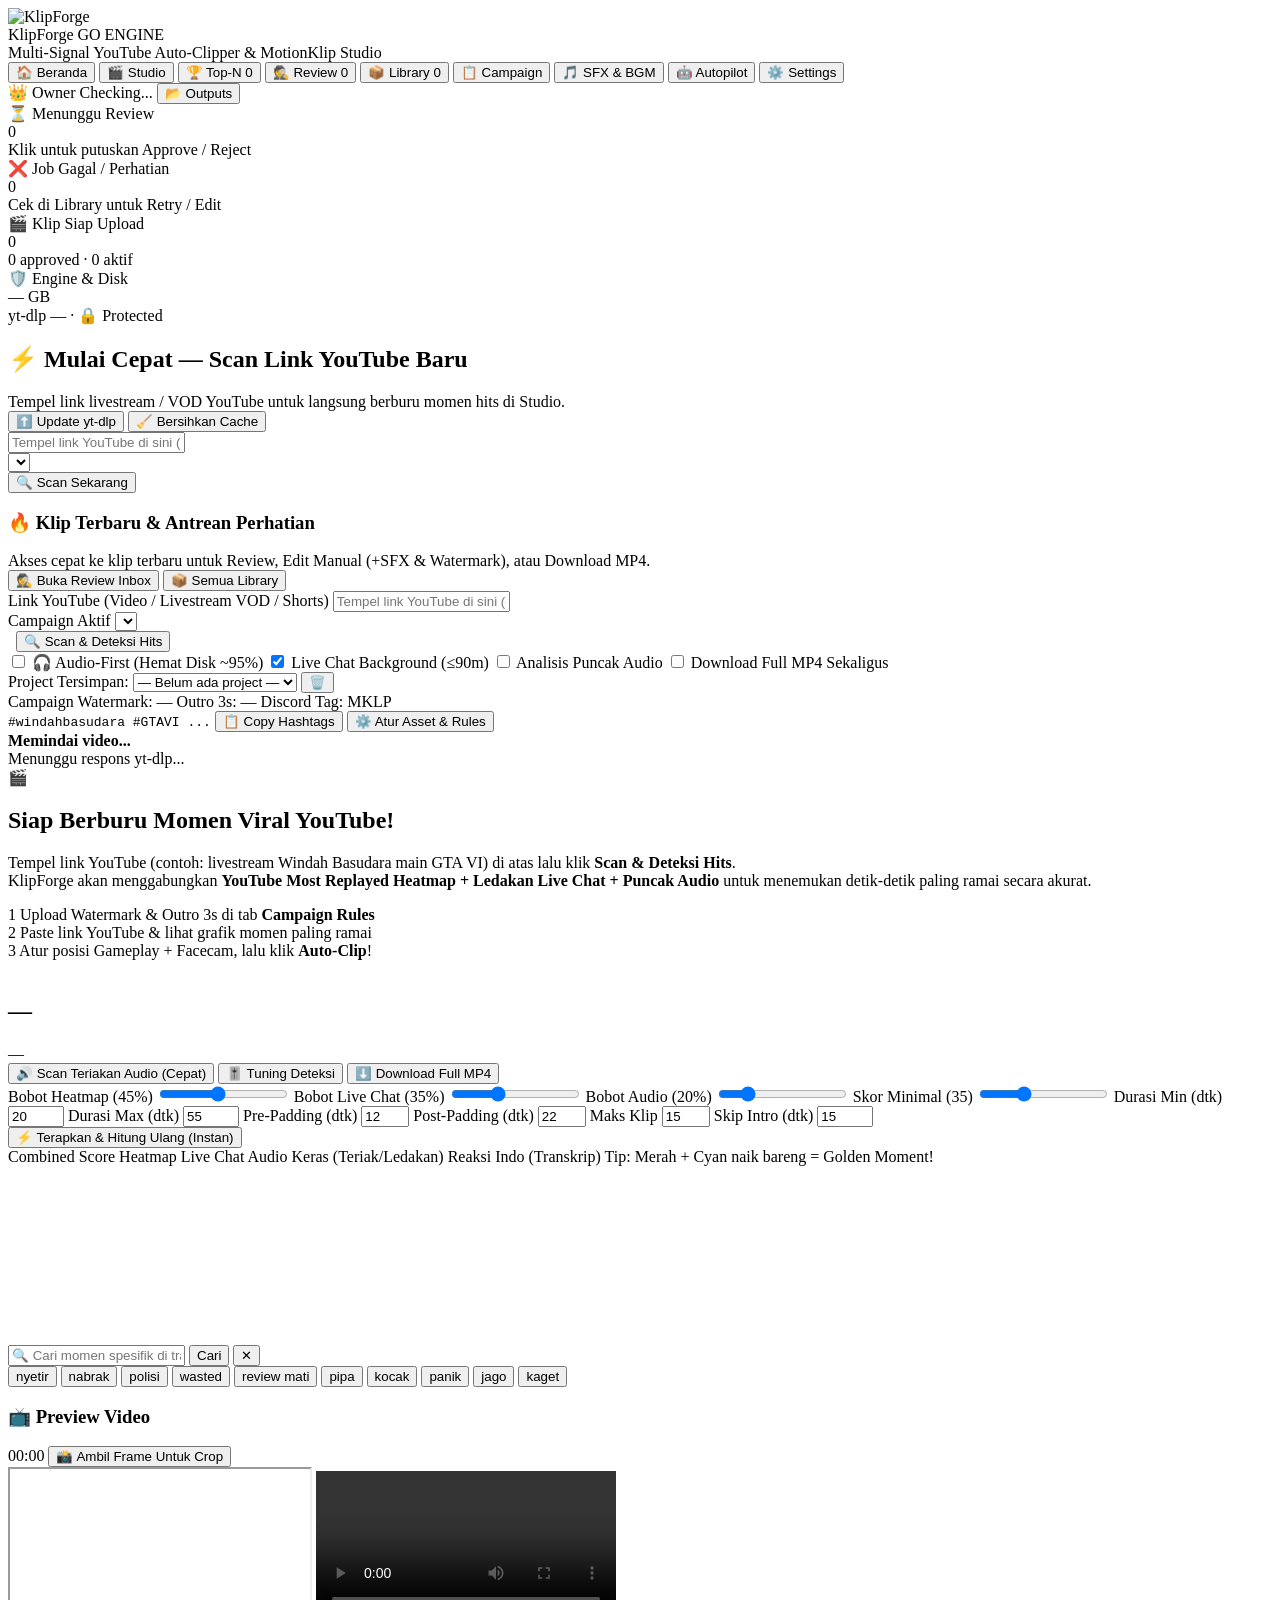
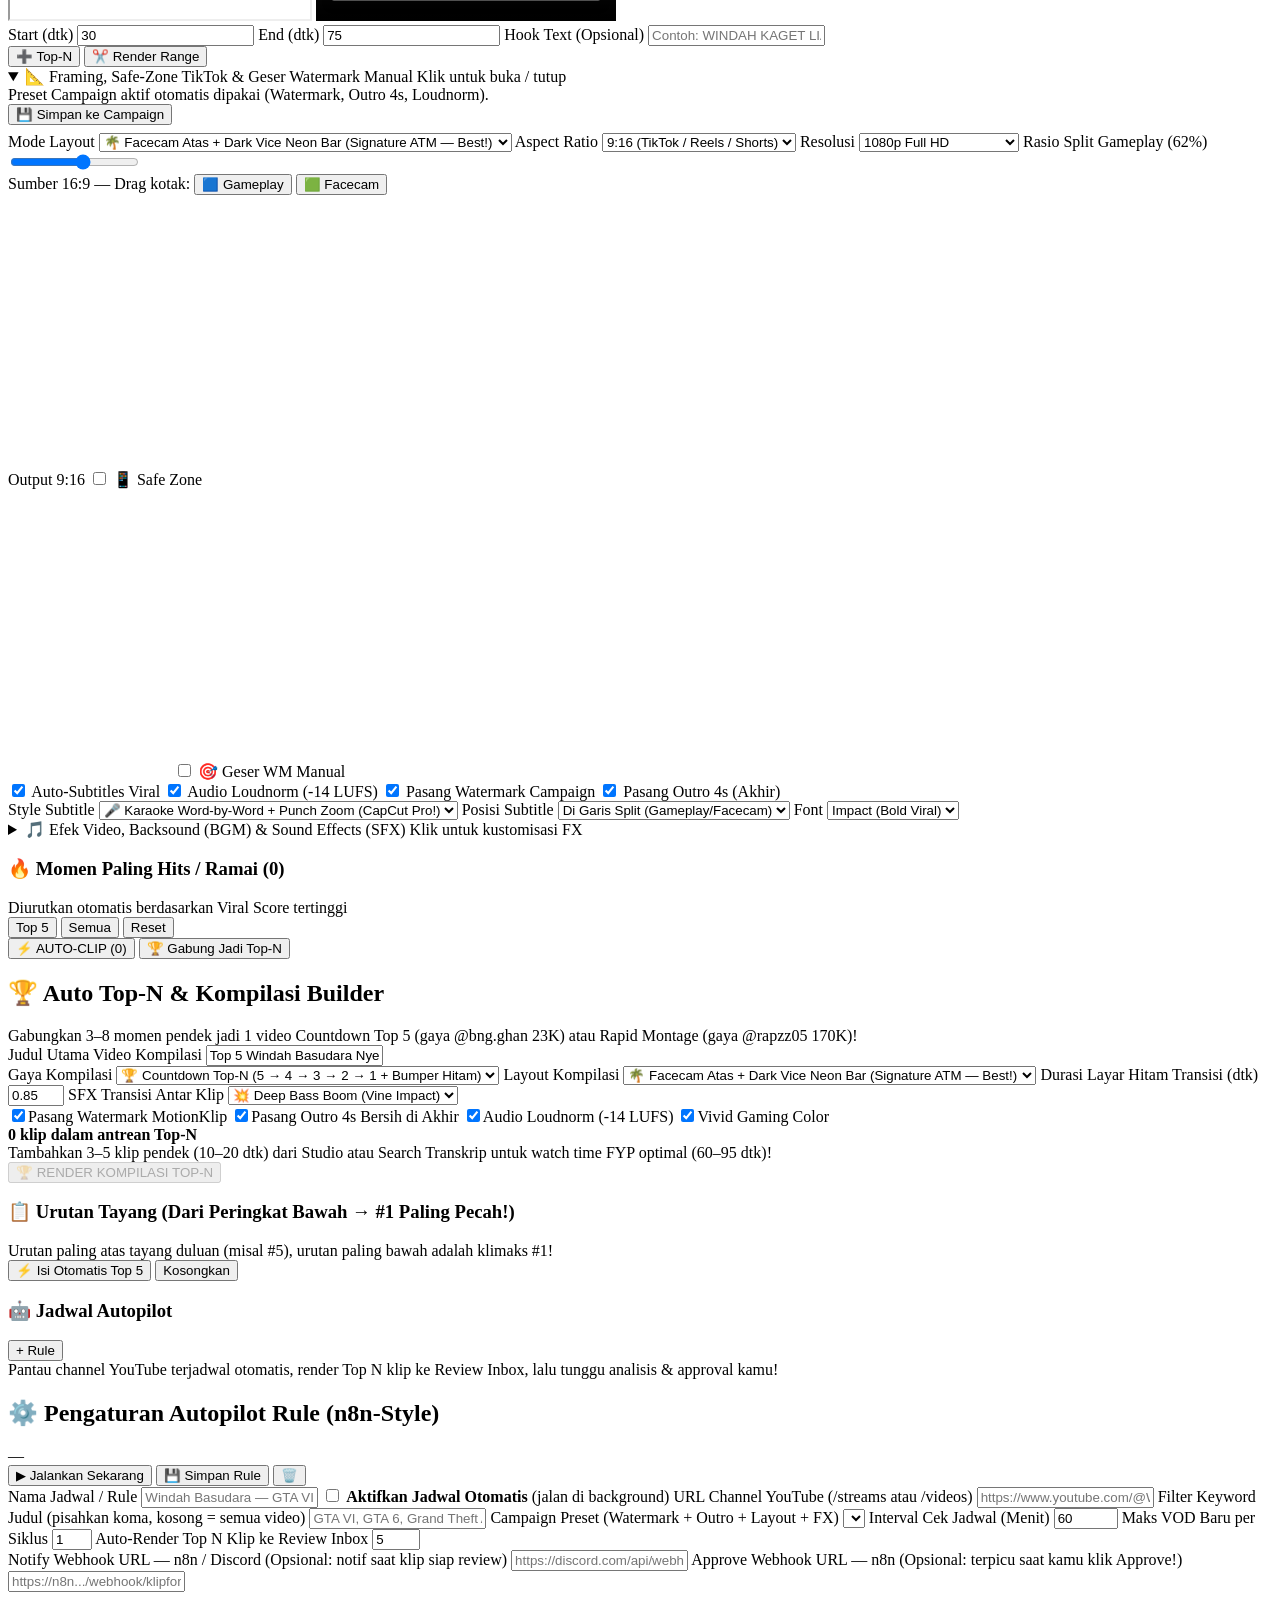
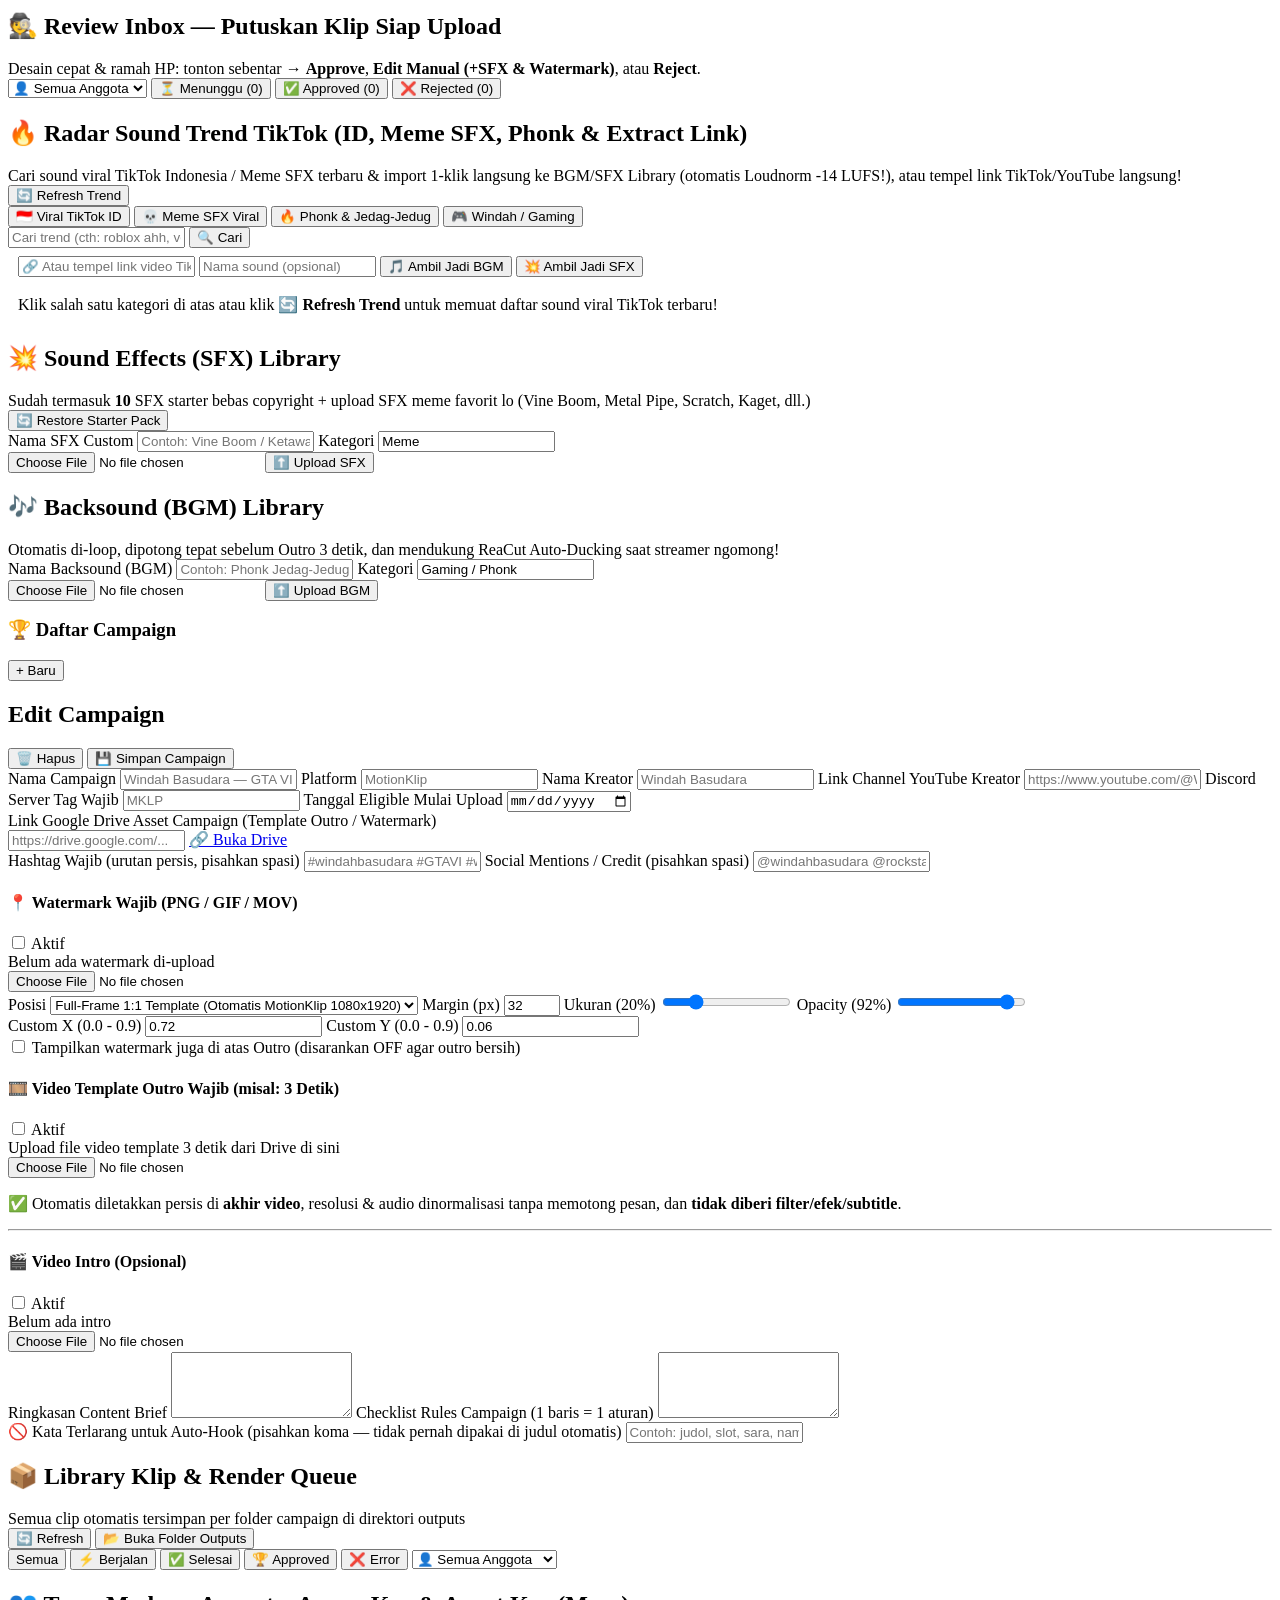
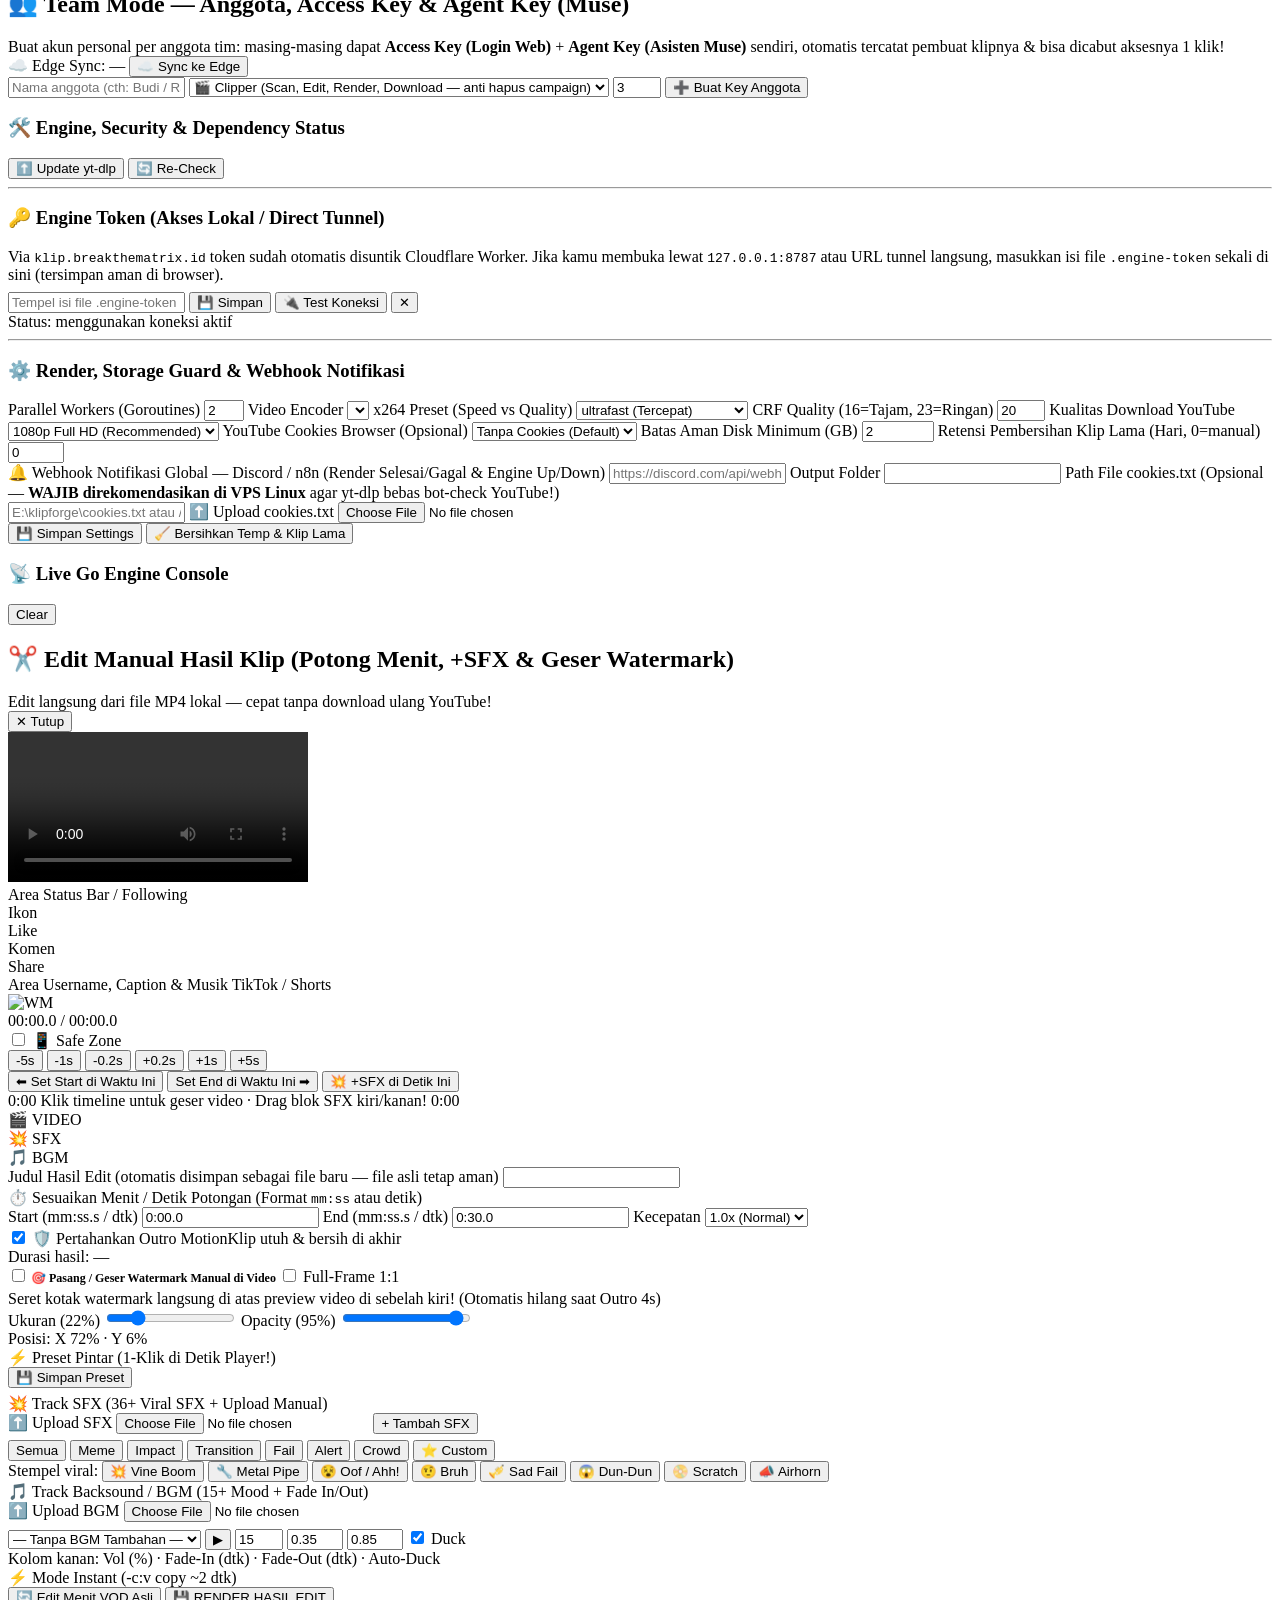
==== web/index.html @ d85d12fb "feat(ui): add KlipForge circular KF favicon & topbar brand emblem" ====
<!DOCTYPE html>
<html lang="id">
<head>
  <meta charset="UTF-8" />
  <meta name="viewport" content="width=device-width, initial-scale=1.0" />
  <title>KlipForge — Go Auto-Clipper & MotionKlip Studio</title>
  <link rel="icon" type="image/png" sizes="64x64" href="/favicon.png" />
  <link rel="icon" href="/favicon.ico" sizes="any" />
  <link rel="apple-touch-icon" sizes="180x180" href="/apple-touch-icon.png" />
  <link rel="stylesheet" href="/app.css" />
</head>
<body>
  <div class="app-shell">
    <!-- Top Header -->
    <header class="topbar">
      <div class="brand">
        <div class="brand-logo"><img src="/apple-touch-icon.png" alt="KlipForge" class="brand-logo-img" /></div>
        <div>
          <div class="brand-title">KlipForge <span class="badge badge-go">GO ENGINE</span></div>
          <div class="brand-sub">Multi-Signal YouTube Auto-Clipper &amp; MotionKlip Studio</div>
        </div>
      </div>

      <nav class="nav-tabs" id="navTabs">
        <button class="nav-btn active" data-tab="home">🏠 Beranda</button>
        <button class="nav-btn" data-tab="studio">🎬 Studio</button>
        <button class="nav-btn" data-tab="topn">🏆 Top-N <span class="pill-count pill-green" id="navTopNCount">0</span></button>
        <button class="nav-btn" data-tab="review">🕵️ Review <span class="pill-count pill-amber" id="navReviewCount">0</span></button>
        <button class="nav-btn" data-tab="queue">📦 Library <span class="pill-count" id="navJobCount">0</span></button>
        <button class="nav-btn" data-tab="campaigns">📋 Campaign</button>
        <button class="nav-btn" data-tab="audio">🎵 SFX &amp; BGM</button>
        <button class="nav-btn" data-tab="autopilot">🤖 Autopilot</button>
        <button class="nav-btn" data-tab="settings">⚙️ Settings</button>
      </nav>

      <div class="topbar-right">
        <span class="user-pill hidden" id="userBadge" title="Identitas & role akun aktif">👑 Owner</span>
        <span class="status-dot" id="sseDot" title="Real-time SSE connection"></span>
        <span class="dep-pill" id="depBadge">Checking...</span>
        <button class="btn btn-sm btn-ghost hide-mobile" id="btnOpenOutputs" title="Buka folder outputs di Explorer">📂 Outputs</button>
      </div>
    </header>

    <!-- Toast Notification Container -->
    <div id="toastBox" class="toast-box"></div>

    <!-- ==================== TAB 0: BERANDA (COMMAND CENTER) ==================== -->
    <main id="tab-home" class="tab-panel active">
      <section class="home-hero-grid">
        <div class="home-kpi-card kpi-amber" id="kpiCardReview">
          <div class="kpi-label">⏳ Menunggu Review</div>
          <div class="kpi-val" id="homePendingCount">0</div>
          <div class="kpi-sub">Klik untuk putuskan Approve / Reject</div>
        </div>
        <div class="home-kpi-card kpi-rose" id="kpiCardErrors">
          <div class="kpi-label">❌ Job Gagal / Perhatian</div>
          <div class="kpi-val" id="homeErrorCount">0</div>
          <div class="kpi-sub">Cek di Library untuk Retry / Edit</div>
        </div>
        <div class="home-kpi-card kpi-green" id="kpiCardDone">
          <div class="kpi-label">🎬 Klip Siap Upload</div>
          <div class="kpi-val" id="homeDoneCount">0</div>
          <div class="kpi-sub" id="homeApprovedSub">0 approved · 0 aktif</div>
        </div>
        <div class="home-kpi-card kpi-cyan" id="kpiCardHealth">
          <div class="kpi-label">🛡️ Engine &amp; Disk</div>
          <div class="kpi-val" id="homeDiskFree">— GB</div>
          <div class="kpi-sub" id="homeHealthSub">yt-dlp — · 🔒 Protected</div>
        </div>
      </section>

      <!-- Quick Scan & Quick System Actions -->
      <section class="card mt-12">
        <div class="card-head">
          <div>
            <h2>⚡ Mulai Cepat — Scan Link YouTube Baru</h2>
            <div class="muted text-xs">Tempel link livestream / VOD YouTube untuk langsung berburu momen hits di Studio.</div>
          </div>
          <div class="head-actions">
            <button class="btn btn-xs btn-secondary" id="btnHomeUpdateYt">⬆️ Update yt-dlp</button>
            <button class="btn btn-xs btn-secondary" id="btnHomeCleanup">🧹 Bersihkan Cache</button>
          </div>
        </div>
        <div class="intake-row">
          <div class="intake-url-wrap">
            <input type="text" id="homeYtUrl" class="input input-lg" placeholder="Tempel link YouTube di sini (contoh: https://www.youtube.com/watch?v=...)" />
          </div>
          <div class="intake-camp-wrap">
            <select id="homeCampaignSel" class="input input-lg"></select>
          </div>
          <div class="intake-action-wrap">
            <button class="btn btn-primary btn-lg" id="btnHomeQuickScan">🔍 Scan Sekarang</button>
          </div>
        </div>
      </section>

      <!-- Recent Attention Items -->
      <section class="card mt-12">
        <div class="card-head">
          <div>
            <h3>🔥 Klip Terbaru &amp; Antrean Perhatian</h3>
            <div class="muted text-xs">Akses cepat ke klip terbaru untuk Review, Edit Manual (+SFX &amp; Watermark), atau Download MP4.</div>
          </div>
          <div class="head-actions">
            <button class="btn btn-xs btn-accent" id="btnHomeGoReview">🕵️ Buka Review Inbox</button>
            <button class="btn btn-xs btn-secondary" id="btnHomeGoLibrary">📦 Semua Library</button>
          </div>
        </div>
        <div id="homeRecentList" class="jobs-grid"></div>
      </section>
    </main>

    <!-- ==================== TAB 1: STUDIO CLIPPER ==================== -->
    <main id="tab-studio" class="tab-panel">
      <!-- URL Intake Bar -->
      <section class="card intake-card">
        <div class="intake-row">
          <div class="intake-url-wrap">
            <label class="field-label">Link YouTube (Video / Livestream VOD / Shorts)</label>
            <input type="text" id="ytUrlInput" class="input input-lg" placeholder="Tempel link YouTube di sini (contoh: https://www.youtube.com/watch?v=...)" />
          </div>
          <div class="intake-camp-wrap">
            <label class="field-label">Campaign Aktif</label>
            <select id="activeCampaignSelect" class="input input-lg"></select>
          </div>
          <div class="intake-action-wrap">
            <label class="field-label">&nbsp;</label>
            <button class="btn btn-primary btn-lg" id="btnAnalyze">🔍 Scan &amp; Deteksi Hits</button>
          </div>
        </div>

        <div class="intake-options-row">
          <label class="check-inline" title="Hemat disk ~95% — download audio ringan <=64kbps dulu untuk cari momen arc, video dipotong hanya untuk klip pilihan!">
            <input type="checkbox" id="optAudioFirst" /> 🎧 Audio-First (Hemat Disk ~95%)
          </label>
          <label class="check-inline" title="Berjalan di background tanpa memblokir scan (otomatis dilewati pada VOD >90 menit agar super cepat)">
            <input type="checkbox" id="optIncludeChat" checked /> Live Chat Background (≤90m)
          </label>
          <label class="check-inline" title="Download audio ringan untuk deteksi teriakan/tawa keras (otomatis aktif jika heatmap kosong)">
            <input type="checkbox" id="optIncludeAudio" /> Analisis Puncak Audio
          </label>
          <label class="check-inline" title="Download video full MP4 sekaligus (lebih lambat saat scan, tapi render banyak klip jauh lebih cepat)">
            <input type="checkbox" id="optDownloadFull" /> Download Full MP4 Sekaligus
          </label>

          <div class="recent-projects-wrap">
            <span class="muted">Project Tersimpan:</span>
            <select id="projectHistorySelect" class="input input-sm">
              <option value="">— Belum ada project —</option>
            </select>
            <button class="btn btn-sm btn-danger-ghost" id="btnDeleteProject" title="Hapus project ini">🗑️</button>
          </div>
        </div>
      </section>

      <!-- Active Campaign Compliance Strip -->
      <section class="compliance-strip" id="campaignStrip">
        <div class="strip-left">
          <span class="strip-tag" id="stripCampaignName">Campaign</span>
          <span class="strip-badge" id="stripWmStatus">Watermark: —</span>
          <span class="strip-badge" id="stripOutroStatus">Outro 3s: —</span>
          <span class="strip-badge badge-info" id="stripDiscordTag">Discord Tag: MKLP</span>
        </div>
        <div class="strip-right">
          <code class="hashtag-preview" id="stripHashtags">#windahbasudara #GTAVI ...</code>
          <button class="btn btn-xs btn-ghost" id="btnCopyStripTags">📋 Copy Hashtags</button>
          <button class="btn btn-xs btn-secondary" id="btnGoCampaign">⚙️ Atur Asset &amp; Rules</button>
        </div>
      </section>

      <!-- Scanning / Downloading Progress Banner -->
      <section class="card status-banner hidden" id="projectStatusBanner">
        <div class="spinner"></div>
        <div class="status-banner-text">
          <strong id="statusBannerTitle">Memindai video...</strong>
          <div class="muted" id="statusBannerMsg">Menunggu respons yt-dlp...</div>
        </div>
      </section>

      <!-- Empty State -->
      <section class="card empty-hero" id="studioEmpty">
        <div class="empty-icon">🎬</div>
        <h2>Siap Berburu Momen Viral YouTube!</h2>
        <p class="muted">
          Tempel link YouTube (contoh: livestream Windah Basudara main GTA VI) di atas lalu klik <strong>Scan &amp; Deteksi Hits</strong>.<br/>
          KlipForge akan menggabungkan <strong>YouTube Most Replayed Heatmap + Ledakan Live Chat + Puncak Audio</strong> untuk menemukan detik-detik paling ramai secara akurat.
        </p>
        <div class="empty-steps">
          <div class="step-box"><span>1</span> Upload Watermark &amp; Outro 3s di tab <b>Campaign Rules</b></div>
          <div class="step-box"><span>2</span> Paste link YouTube &amp; lihat grafik momen paling ramai</div>
          <div class="step-box"><span>3</span> Atur posisi Gameplay + Facecam, lalu klik <b>Auto-Clip</b>!</div>
        </div>
      </section>

      <!-- Active Project Studio Content -->
      <div id="studioWorkspace" class="hidden">
        <!-- Project Meta & Hype Timeline Chart -->
        <section class="card">
          <div class="section-head">
            <div class="proj-meta">
              <img id="projThumb" class="proj-thumb" src="" alt="" />
              <div>
                <h2 id="projTitle" class="proj-title">—</h2>
                <div class="proj-sub" id="projSub">—</div>
                <div class="signal-pills" id="signalPills"></div>
              </div>
            </div>
            <div class="proj-actions">
              <button class="btn btn-sm btn-accent" id="btnScanAudioFast" title="Download audio super ringan (<=64kbps) untuk cari momen teriakan/ketawa Windah secara akurat!">🔊 Scan Teriakan Audio (Cepat)</button>
              <button class="btn btn-sm btn-secondary" id="btnToggleTuning">🎚️ Tuning Deteksi</button>
              <button class="btn btn-sm btn-secondary" id="btnDownloadFullProj">⬇️ Download Full MP4</button>
            </div>
          </div>

          <!-- Collapsible Detection Tuning Panel -->
          <div id="tuningPanel" class="tuning-panel hidden">
            <div class="tuning-grid">
              <label>Bobot Heatmap (<span id="lblWHeat">45%</span>)
                <input type="range" id="rngWHeat" min="0" max="100" value="45" />
              </label>
              <label>Bobot Live Chat (<span id="lblWChat">35%</span>)
                <input type="range" id="rngWChat" min="0" max="100" value="35" />
              </label>
              <label>Bobot Audio (<span id="lblWAudio">20%</span>)
                <input type="range" id="rngWAudio" min="0" max="100" value="20" />
              </label>
              <label>Skor Minimal (<span id="lblMinScore">35</span>)
                <input type="range" id="rngMinScore" min="10" max="85" value="35" />
              </label>
              <label>Durasi Min (dtk)
                <input type="number" id="inpMinDur" class="input input-sm" value="20" min="5" max="120" />
              </label>
              <label>Durasi Max (dtk)
                <input type="number" id="inpMaxDur" class="input input-sm" value="55" min="10" max="180" />
              </label>
              <label>Pre-Padding (dtk)
                <input type="number" id="inpPrePad" class="input input-sm" value="12" min="0" max="40" />
              </label>
              <label>Post-Padding (dtk)
                <input type="number" id="inpPostPad" class="input input-sm" value="22" min="0" max="60" />
              </label>
              <label>Maks Klip
                <input type="number" id="inpMaxClips" class="input input-sm" value="15" min="1" max="40" />
              </label>
              <label>Skip Intro (dtk)
                <input type="number" id="inpSkipIntro" class="input input-sm" value="15" min="0" max="120" />
              </label>
            </div>
            <div class="tuning-footer">
              <button class="btn btn-primary btn-sm" id="btnReanalyze">⚡ Terapkan &amp; Hitung Ulang (Instan)</button>
            </div>
          </div>

          <!-- Interactive Hype Canvas -->
          <div class="chart-wrap">
            <div class="chart-legend">
              <span><i class="dot dot-comb"></i> Combined Score</span>
              <span><i class="dot dot-heat"></i> Heatmap</span>
              <span><i class="dot dot-chat"></i> Live Chat</span>
              <span><i class="dot dot-audio"></i> Audio Keras (Teriak/Ledakan)</span>
              <span><i class="dot dot-trans"></i> Reaksi Indo (Transkrip)</span>
              <span class="muted ml-auto">Tip: Merah + Cyan naik bareng = Golden Moment!</span>
            </div>
            <canvas id="hypeChart" height="175"></canvas>
            <div id="chartTooltip" class="chart-tooltip hidden"></div>
          </div>

          <!-- Instant VOD Transcript Search Bar (Find exact topics like "wasted", "nyetir", "pipa", "polisi" in 5ms!) -->
          <div class="search-trans-box">
            <div class="search-trans-head">
              <div class="search-input-wrap">
                <input type="text" id="inpTransSearch" class="input input-sm" placeholder="🔍 Cari momen spesifik di transkrip VOD (ketik: wasted, nyetir, nabrak, polisi, pipa, kocak, jago...)" />
                <button class="btn btn-xs btn-primary" id="btnTransSearch">Cari</button>
                <button class="btn btn-xs btn-ghost hidden" id="btnTransClear">✕</button>
              </div>
              <div class="topic-pills" id="topicPills">
                <button class="topic-pill" data-q="nyetir">nyetir</button>
                <button class="topic-pill" data-q="nabrak">nabrak</button>
                <button class="topic-pill" data-q="polisi">polisi</button>
                <button class="topic-pill" data-q="wasted">wasted</button>
                <button class="topic-pill" data-q="review mati">review mati</button>
                <button class="topic-pill" data-q="pipa">pipa</button>
                <button class="topic-pill" data-q="kocak">kocak</button>
                <button class="topic-pill" data-q="panik">panik</button>
                <button class="topic-pill" data-q="jago">jago</button>
                <button class="topic-pill" data-q="kaget">kaget</button>
              </div>
            </div>
            <div id="transSearchResults" class="trans-results hidden"></div>
          </div>
        </section>

        <!-- Main 2-Column Studio Grid -->
        <div class="studio-grid">
          <!-- LEFT COLUMN: Video Preview + Visual Crop & Layout Studio -->
          <div class="studio-left">
            <!-- Video Preview Card -->
            <section class="card">
              <div class="card-head">
                <h3>📺 Preview Video</h3>
                <div class="head-actions">
                  <span class="muted" id="previewTimeBadge">00:00</span>
                  <button class="btn btn-xs btn-secondary" id="btnGrabFrame">📸 Ambil Frame Untuk Crop</button>
                </div>
              </div>
              <div class="player-box" id="playerBox">
                <iframe id="ytIframe" class="yt-iframe" allow="autoplay; encrypted-media" allowfullscreen></iframe>
                <video id="localVideo" class="local-video hidden" controls></video>
              </div>
              <!-- Manual Custom Clip Bar -->
              <div class="manual-clip-bar">
                <div class="manual-inputs">
                  <label>Start (dtk) <input type="number" id="manualStart" class="input input-sm" value="30" min="0" /></label>
                  <label>End (dtk) <input type="number" id="manualEnd" class="input input-sm" value="75" min="1" /></label>
                  <label class="grow">Hook Text (Opsional) <input type="text" id="manualHook" class="input input-sm" placeholder="Contoh: WINDAH KAGET LIAT GTA VI! 😭🔥" /></label>
                </div>
                <button class="btn btn-sm btn-secondary" id="btnAddManualToTopN">➕ Top-N</button>
                <button class="btn btn-sm btn-primary" id="btnRenderManual">✂️ Render Range</button>
              </div>
            </section>

            <!-- Progressive Disclosure Drawer: Framing, Watermark Drag-Drop & FX -->
            <details class="studio-drawer" id="studioFramingDrawer" open>
              <summary>
                <span>📐 Framing, Safe-Zone TikTok &amp; Geser Watermark Manual</span>
                <span class="text-xs muted">Klik untuk buka / tutup</span>
              </summary>
              <div class="studio-drawer-body">
                <div class="card-head" style="margin-bottom:8px;">
                  <div class="text-xs muted">Preset Campaign aktif otomatis dipakai (Watermark, Outro 4s, Loudnorm).</div>
                  <button class="btn btn-xs btn-ghost" id="btnSaveLayoutToCampaign">💾 Simpan ke Campaign</button>
                </div>

              <div class="layout-controls-grid">
                <label>Mode Layout
                  <select id="selCropMode" class="input input-sm">
                    <option value="facecam_top_neon">🌴 Facecam Atas + Dark Vice Neon Bar (Signature ATM — Best!)</option>
                    <option value="facecam_top_float">⚡ Facecam Atas + Floating Viral Title (Tanpa Pita, Full-Bleed!)</option>
                    <option value="facecam_top_clean">🏆 Facecam Atas Bersih (Minimalis / Ideal Top-5)</option>
                    <option value="face_track">🎯 Face-Track Auto-Follow 9:16 (AI Heavy Tripod Reframe!)</option>
                    <option value="gaming_cinema">🎬 Gaming Cinema (Full 16:9 Gameplay + Frame Facecam)</option>
                    <option value="blur_bg">🎥 Full 16:9 + Blur Background</option>
                    <option value="split_custom">Split Custom (Gameplay Atas + Facecam Bawah)</option>
                    <option value="facecam_top_ribbon">Pita Putih Klasik (Opsional)</option>
                    <option value="center">Center Crop (9:16)</option>
                    <option value="original">Original (16:9 Landscape)</option>
                  </select>
                </label>
                <label>Aspect Ratio
                  <select id="selAspect" class="input input-sm">
                    <option value="9:16">9:16 (TikTok / Reels / Shorts)</option>
                    <option value="1:1">1:1 (Square)</option>
                    <option value="16:9">16:9 (Landscape)</option>
                    <option value="original">Original</option>
                  </select>
                </label>
                <label>Resolusi
                  <select id="selRes" class="input input-sm">
                    <option value="1080p">1080p Full HD</option>
                    <option value="720p">720p HD (Lebih Cepat)</option>
                  </select>
                </label>
                <label>Rasio Split Gameplay (<span id="lblSplitRatio">62%</span>)
                  <input type="range" id="rngSplitRatio" min="40" max="78" value="62" />
                </label>
              </div>

              <!-- Visual Interactive Crop Canvas + 9:16 Output Live Simulator with Safe-Zone & Drag Watermark -->
              <div class="crop-studio-row">
                <div class="crop-source-col">
                  <div class="mini-label">
                    <span>Sumber 16:9 — Drag kotak:</span>
                    <button class="btn btn-2xs btn-blue active" id="btnEditGameplay">🟦 Gameplay</button>
                    <button class="btn btn-2xs btn-green" id="btnEditFacecam">🟩 Facecam</button>
                  </div>
                  <canvas id="cropSourceCanvas" width="480" height="270"></canvas>
                </div>
                <div class="crop-preview-col">
                  <div class="mini-label" style="justify-content:space-between;gap:4px;">
                    <span>Output 9:16</span>
                    <label class="check-inline text-xs" title="Tampilkan garis aman UI TikTok/Reels/Shorts"><input type="checkbox" id="chkSafeZone" /> 📱 Safe Zone</label>
                  </div>
                  <canvas id="cropOutputCanvas" width="162" height="288" title="Drag watermark langsung di sini saat mode Geser WM aktif!"></canvas>
                  <label class="check-inline text-xs mt-4" title="Klik & geser langsung posisi watermark di preview 9:16">
                    <input type="checkbox" id="chkDragWm" /> 🎯 Geser WM Manual
                  </label>
                </div>
              </div>

              <!-- Value-Add Editing & Campaign Preset Overrides -->
              <div class="edit-options-grid">
                <label class="check-box">
                  <input type="checkbox" id="chkSubtitles" checked />
                  <span>Auto-Subtitles Viral</span>
                </label>
                <label class="check-box">
                  <input type="checkbox" id="chkAudioNorm" checked />
                  <span>Audio Loudnorm (-14 LUFS)</span>
                </label>
                <label class="check-box">
                  <input type="checkbox" id="chkUseWatermark" checked />
                  <span>Pasang Watermark Campaign</span>
                </label>
                <label class="check-box">
                  <input type="checkbox" id="chkUseOutro" checked />
                  <span>Pasang Outro 4s (Akhir)</span>
                </label>
              </div>

              <div class="sub-style-row" id="subStyleRow">
                <label>Style Subtitle
                  <select id="selSubPreset" class="input input-sm">
                    <option value="karaoke">🎤 Karaoke Word-by-Word + Punch Zoom (CapCut Pro!)</option>
                    <option value="viral-yellow">Viral Yellow Bold (Hormozi)</option>
                    <option value="clean-white">Clean White Bold</option>
                    <option value="gaming-neon">Gaming Neon Green</option>
                    <option value="minimal">Minimal Dark Box</option>
                  </select>
                </label>
                <label>Posisi Subtitle
                  <select id="selSubPos" class="input input-sm">
                    <option value="split-seam">Di Garis Split (Gameplay/Facecam)</option>
                    <option value="bottom">Bawah (Safe Zone TikTok/Reels)</option>
                    <option value="center">Tengah</option>
                  </select>
                </label>
                <label>Font
                  <select id="selSubFont" class="input input-sm">
                    <option value="Impact">Impact (Bold Viral)</option>
                    <option value="Arial">Arial Bold</option>
                    <option value="Bahnschrift">Bahnschrift</option>
                  </select>
                </label>
              </div>
              </div>
            </details>

            <!-- FX, Backsound (BGM) & Sound Effects (SFX) Studio (Collapsible Progressive Disclosure!) -->
            <details class="studio-drawer" id="studioFxDrawer">
              <summary>
                <span>🎵 Efek Video, Backsound (BGM) &amp; Sound Effects (SFX)</span>
                <span class="text-xs muted">Klik untuk kustomisasi FX</span>
              </summary>
              <div class="studio-drawer-body">
              <div class="card-head" style="margin-bottom:8px;">
                <div class="muted text-xs">Hanya berlaku di klip utama — Video Outro 4 detik tetap 100% bersih tanpa filter/BGM!</div>
                <button class="btn btn-xs btn-secondary" id="btnGoAudioLib">➕ Kelola / Upload SFX</button>
              </div>

              <!-- Audio FX: BGM + ReaCut Auto-Ducking + Auto SFX -->
              <div class="fx-section-title">🔊 Backsound (BGM) &amp; Auto-Ducking</div>
              <div class="bgm-row">
                <select id="selBGM" class="input input-sm">
                  <option value="">— Tanpa Backsound (BGM) —</option>
                </select>
                <button class="btn btn-xs btn-secondary" id="btnPreviewBGM" title="Dengar preview BGM">▶ Tes</button>
              </div>
              <div class="layout-controls-grid mt-8">
                <label>Volume BGM (<span id="lblBgmVol">18%</span>)
                  <input type="range" id="rngBgmVol" min="5" max="60" value="18" />
                </label>
                <label class="check-box" style="margin-top:14px;" title="Otomatis kecilkan volume BGM saat streamer ngomong/teriak (teknik ReaCut/CapCut)">
                  <input type="checkbox" id="chkAutoDuck" checked />
                  <span>Auto-Ducking (BGM turun saat ngomong)</span>
                </label>
              </div>

              <div class="fx-section-title mt-12">💥 Sound Effects (SFX) Otomatis &amp; Custom</div>
              <div class="layout-controls-grid">
                <label>Preset Auto-SFX
                  <select id="selSFXPreset" class="input input-sm">
                    <option value="none">Tanpa SFX</option>
                    <option value="meme_punch" selected>Meme Punch (Whoosh + Bass Boom di Peak + Ding)</option>
                    <option value="hype_epic">Hype Epic (Tension Riser + Jedag-Jedug Bass di Peak)</option>
                    <option value="kaget_alert">Kaget Alert (Dramatic Sting + Boom di Peak)</option>
                    <option value="custom">Custom Timeline SFX (Atur Manual)</option>
                  </select>
                </label>
                <div style="display:flex;align-items:flex-end;">
                  <button class="btn btn-xs btn-secondary btn-block hidden" id="btnAddCustomSFX">➕ Tambah Cue SFX</button>
                </div>
              </div>
              <div id="customSFXList" class="custom-sfx-list hidden"></div>

              <div class="fx-section-title mt-12">✨ Efek Visual &amp; Pace (Video FX)</div>
              <div class="sub-style-row">
                <label>Color Grading
                  <select id="selColorPreset" class="input input-sm">
                    <option value="none">Original</option>
                    <option value="vivid_gaming" selected>Vivid Gaming (Tajam &amp; Cerah)</option>
                    <option value="cinematic">Cinematic + Vignette</option>
                    <option value="meme_deep">Meme High-Contrast</option>
                  </select>
                </label>
                <label>Motion / Zoom FX
                  <select id="selMotionPreset" class="input input-sm">
                    <option value="none">Normal (Statis)</option>
                    <option value="peak_punch" selected>Peak Punch Zoom + Shake</option>
                    <option value="slow_zoom">Slow Zoom Retention (1.0→1.08x)</option>
                    <option value="jedag_jedug">Jedag-Jedug Pulse (128 BPM)</option>
                  </select>
                </label>
                <label>Kecepatan Klip
                  <select id="selSpeed" class="input input-sm">
                    <option value="1.0" selected>1.0x (Normal)</option>
                    <option value="1.05">1.05x (Snappy TikTok)</option>
                    <option value="1.10">1.10x (Cepat)</option>
                    <option value="1.15">1.15x (Hyper)</option>
                  </select>
                </label>
              </div>
              <div class="edit-options-grid mt-8">
                <label class="check-box">
                  <input type="checkbox" id="chkFadeIn" checked />
                  <span>Smooth Fade-In (0.25s)</span>
                </label>
                <label class="check-box">
                  <input type="checkbox" id="chkSharpen" checked />
                  <span>Crisp Gameplay Sharpen</span>
                </label>
              </div>
              </div>
            </details>
          </div>

          <!-- RIGHT COLUMN: Ranked Viral Clip Candidates -->
          <div class="studio-right">
            <section class="card candidates-card">
              <div class="card-head">
                <div>
                  <h3>🔥 Momen Paling Hits / Ramai (<span id="candCount">0</span>)</h3>
                  <div class="muted text-xs">Diurutkan otomatis berdasarkan Viral Score tertinggi</div>
                </div>
                <div class="head-actions">
                  <button class="btn btn-xs btn-ghost" id="btnSelectTop5">Top 5</button>
                  <button class="btn btn-xs btn-ghost" id="btnSelectAll">Semua</button>
                  <button class="btn btn-xs btn-ghost" id="btnSelectNone">Reset</button>
                </div>
              </div>

              <div class="batch-bar batch-dual">
                <button class="btn btn-accent" id="btnAutoClipBatch">
                  ⚡ AUTO-CLIP (<span id="selectedCount">0</span>)
                </button>
                <button class="btn btn-primary" id="btnSendSelectedToTopN" title="Gabungkan semua momen tercentang ke Top-N / Kompilasi Builder!">
                  🏆 Gabung Jadi Top-N
                </button>
              </div>

              <div id="candidatesList" class="candidates-list"></div>
            </section>
          </div>
        </div>
      </div>
    </main>

    <!-- ==================== TAB: TOP-N & KOMPILASI BUILDER ==================== -->
    <main id="tab-topn" class="tab-panel">
      <div class="studio-grid">
        <!-- Left: Top-N Settings & Live Preview -->
        <section class="card">
          <div class="card-head">
            <div>
              <h2>🏆 Auto Top-N &amp; Kompilasi Builder</h2>
              <div class="muted text-xs">Gabungkan 3–8 momen pendek jadi 1 video Countdown Top 5 (gaya @bng.ghan 23K) atau Rapid Montage (gaya @rapzz05 170K)!</div>
            </div>
          </div>

          <label>Judul Utama Video Kompilasi
            <input type="text" id="topNTitle" class="input input-lg" value="Top 5 Windah Basudara Nyetir" placeholder="Contoh: Top 5 Windah Basudara Nyetir di GTA VI" />
          </label>

          <div class="form-grid-2 mt-12">
            <label>Gaya Kompilasi
              <select id="topNMode" class="input">
                <option value="top_countdown">🏆 Countdown Top-N (5 → 4 → 3 → 2 → 1 + Bumper Hitam)</option>
                <option value="rapid_montage">⚡ Kompilasi Cepat / Rapid Montage (Gaya @rapzz05)</option>
              </select>
            </label>
            <label>Layout Kompilasi
              <select id="topNLayout" class="input">
                <option value="facecam_top_neon">🌴 Facecam Atas + Dark Vice Neon Bar (Signature ATM — Best!)</option>
                <option value="facecam_top_float">⚡ Facecam Atas + Garis Cyan Neon (Tanpa Pita!)</option>
                <option value="facecam_top_clean">🏆 Facecam Atas Bersih (Minimalis)</option>
                <option value="blur_bg">🎥 Full 16:9 + Blur Background</option>
                <option value="gaming_cinema">🎮 Gaming Cinema (Full 16:9 + Frame Facecam)</option>
              </select>
            </label>
            <label>Durasi Layar Hitam Transisi (dtk)
              <input type="number" step="0.1" min="0" max="2" id="topNBumperDur" class="input" value="0.85" />
            </label>
            <label>SFX Transisi Antar Klip
              <select id="topNBumperSFX" class="input">
                <option value="sfx-boom">💥 Deep Bass Boom (Vine Impact)</option>
                <option value="sfx-bassdrop">🔊 Jedag-Jedug Sub Kick</option>
                <option value="sfx-metal-pipe">🔧 Metal Pipe Crash Clang</option>
                <option value="sfx-glitch">⚡ Glitch Zap Cut</option>
                <option value="">Tanpa SFX Transisi</option>
              </select>
            </label>
          </div>

          <div class="edit-options-grid mt-12">
            <label class="check-box"><input type="checkbox" id="topNWatermark" checked /><span>Pasang Watermark MotionKlip</span></label>
            <label class="check-box"><input type="checkbox" id="topNOutro" checked /><span>Pasang Outro 4s Bersih di Akhir</span></label>
            <label class="check-box"><input type="checkbox" id="topNAudioNorm" checked /><span>Audio Loudnorm (-14 LUFS)</span></label>
            <label class="check-box"><input type="checkbox" id="topNVivid" checked /><span>Vivid Gaming Color</span></label>
          </div>

          <div class="topn-summary-bar mt-16">
            <div>
              <strong id="topNSummaryText">0 klip dalam antrean Top-N</strong>
              <div class="muted text-xs" id="topNDurEstimate">Tambahkan 3–5 klip pendek (10–20 dtk) dari Studio atau Search Transkrip untuk watch time FYP optimal (60–95 dtk)!</div>
            </div>
            <button class="btn btn-accent btn-lg" id="btnRenderTopN" disabled>🏆 RENDER KOMPILASI TOP-N</button>
          </div>
        </section>

        <!-- Right: Ordered Top-N Slot Queue (5 -> 4 -> 3 -> 2 -> 1) -->
        <section class="card">
          <div class="card-head">
            <div>
              <h3>📋 Urutan Tayang (Dari Peringkat Bawah → #1 Paling Pecah!)</h3>
              <div class="muted text-xs">Urutan paling atas tayang duluan (misal #5), urutan paling bawah adalah klimaks #1!</div>
            </div>
            <div class="head-actions">
              <button class="btn btn-xs btn-secondary" id="btnFillTop5FromProject">⚡ Isi Otomatis Top 5</button>
              <button class="btn btn-xs btn-danger-ghost" id="btnClearTopN">Kosongkan</button>
            </div>
          </div>
          <div id="topNSlotsList" class="topn-slots-list"></div>
        </section>
      </div>
    </main>

    <!-- ==================== TAB: AUTOPILOT & HUMAN-IN-THE-LOOP REVIEW ==================== -->
    <main id="tab-autopilot" class="tab-panel">
      <div class="campaigns-layout">
        <aside class="card camp-sidebar">
          <div class="card-head">
            <h3>🤖 Jadwal Autopilot</h3>
            <button class="btn btn-xs btn-primary" id="btnNewAutopilot">+ Rule</button>
          </div>
          <p class="muted text-xs" style="margin:0 0 10px;">
            Pantau channel YouTube terjadwal otomatis, render Top N klip ke Review Inbox, lalu tunggu analisis &amp; approval kamu!
          </p>
          <div id="autopilotList" class="camp-list"></div>
        </aside>

        <section class="card" id="autopilotEditor">
          <div class="card-head">
            <div>
              <h2 id="autoEditorTitle">⚙️ Pengaturan Autopilot Rule (n8n-Style)</h2>
              <div class="muted text-xs" id="autoStatusLine">—</div>
            </div>
            <div class="head-actions">
              <button class="btn btn-sm btn-accent" id="btnRunAutopilotNow">▶ Jalankan Sekarang</button>
              <button class="btn btn-sm btn-primary" id="btnSaveAutopilot">💾 Simpan Rule</button>
              <button class="btn btn-sm btn-danger-ghost" id="btnDeleteAutopilot">🗑️</button>
            </div>
          </div>

          <div class="form-grid-2">
            <label>Nama Jadwal / Rule
              <input type="text" id="aName" class="input" placeholder="Windah Basudara — GTA VI Auto-Watcher" />
            </label>
            <label class="check-box" style="margin-top:18px;">
              <input type="checkbox" id="aEnabled" />
              <span><strong>Aktifkan Jadwal Otomatis</strong> (jalan di background)</span>
            </label>
            <label>URL Channel YouTube (/streams atau /videos)
              <input type="text" id="aChannelUrl" class="input" placeholder="https://www.youtube.com/@WindahBasudara/streams" />
            </label>
            <label>Filter Keyword Judul (pisahkan koma, kosong = semua video)
              <input type="text" id="aKeywords" class="input" placeholder="GTA VI, GTA 6, Grand Theft Auto" />
            </label>
            <label>Campaign Preset (Watermark + Outro + Layout + FX)
              <select id="aCampaignId" class="input"></select>
            </label>
            <label>Interval Cek Jadwal (Menit)
              <input type="number" id="aInterval" class="input" min="5" max="1440" value="60" />
            </label>
            <label>Maks VOD Baru per Siklus
              <input type="number" id="aMaxVideos" class="input" min="1" max="5" value="1" />
            </label>
            <label>Auto-Render Top N Klip ke Review Inbox
              <input type="number" id="aTopClips" class="input" min="1" max="15" value="5" />
            </label>
          </div>

          <div class="form-grid-2 mt-12">
            <label>Notify Webhook URL — n8n / Discord (Opsional: notif saat klip siap review)
              <input type="text" id="aNotifyWebhook" class="input" placeholder="https://discord.com/api/webhooks/... atau https://n8n.../webhook/klipforge-ready-review" />
            </label>
            <label>Approve Webhook URL — n8n (Opsional: terpicu saat kamu klik Approve!)
              <input type="text" id="aApproveWebhook" class="input" placeholder="https://n8n.../webhook/klipforge-approved" />
            </label>
          </div>
        </section>
      </div>
    </main>

    <!-- ==================== TAB: REVIEW INBOX (STANDALONE — MOBILE 1-TANGAN!) ==================== -->
    <main id="tab-review" class="tab-panel">
      <section class="card">
        <div class="card-head">
          <div>
            <h2>🕵️ Review Inbox — Putuskan Klip Siap Upload</h2>
            <div class="muted text-xs">Desain cepat &amp; ramah HP: tonton sebentar → <strong>Approve</strong>, <strong>Edit Manual (+SFX &amp; Watermark)</strong>, atau <strong>Reject</strong>.</div>
          </div>
          <div class="head-actions">
            <select id="reviewMemberFilter" class="input input-sm" style="width:auto;min-width:135px;" title="Filter klip berdasarkan anggota pembuat">
              <option value="all">👤 Semua Anggota</option>
            </select>
            <button class="btn btn-xs btn-secondary review-filter active" data-rfilter="pending_review">⏳ Menunggu (<span id="cntPending">0</span>)</button>
            <button class="btn btn-xs btn-ghost review-filter" data-rfilter="approved">✅ Approved (<span id="cntApproved">0</span>)</button>
            <button class="btn btn-xs btn-ghost review-filter" data-rfilter="rejected">❌ Rejected (<span id="cntRejected">0</span>)</button>
          </div>
        </div>
        <div id="reviewInboxList" class="jobs-grid"></div>
      </section>
    </main>

    <!-- ==================== TAB: AUDIO & SFX LIBRARY ==================== -->
    <main id="tab-audio" class="tab-panel">
      <!-- TikTok Trending Sounds Radar & 1-Click Extractor -->
      <section class="card" style="margin-bottom:14px;">
        <div class="card-head">
          <div>
            <h2>🔥 Radar Sound Trend TikTok (ID, Meme SFX, Phonk &amp; Extract Link)</h2>
            <div class="muted text-xs">Cari sound viral TikTok Indonesia / Meme SFX terbaru &amp; import 1-klik langsung ke BGM/SFX Library (otomatis Loudnorm -14 LUFS!), atau tempel link TikTok/YouTube langsung!</div>
          </div>
          <div class="head-actions">
            <button class="btn btn-xs btn-secondary" id="btnRefreshTrends">🔄 Refresh Trend</button>
          </div>
        </div>

        <div class="trend-controls-row mt-8">
          <div class="pe-cat-bar" id="trendCatBar">
            <button class="pe-cat-pill active" data-tcat="id_viral">🇮🇩 Viral TikTok ID</button>
            <button class="pe-cat-pill" data-tcat="meme_sfx">💀 Meme SFX Viral</button>
            <button class="pe-cat-pill" data-tcat="phonk_gaming">🔥 Phonk &amp; Jedag-Jedug</button>
            <button class="pe-cat-pill" data-tcat="windah_viral">🎮 Windah / Gaming</button>
          </div>
          <div class="input-with-btn">
            <input type="text" id="inpTrendQuery" class="input input-sm" placeholder="Cari trend (cth: roblox ahh, velocity, gta)..." />
            <button class="btn btn-xs btn-primary" id="btnSearchTrends">🔍 Cari</button>
          </div>
        </div>

        <div class="input-with-btn mt-8" style="background:var(--bg-input);padding:8px 10px;border-radius:8px;border:1px solid var(--border);">
          <input type="text" id="inpDirectSoundUrl" class="input input-sm" placeholder="🔗 Atau tempel link video TikTok / YouTube langsung untuk ambil audionya..." />
          <input type="text" id="inpDirectSoundName" class="input input-sm" style="max-width:190px;" placeholder="Nama sound (opsional)" />
          <button class="btn btn-xs btn-accent" id="btnExtractUrlBgm">🎵 Ambil Jadi BGM</button>
          <button class="btn btn-xs btn-primary" id="btnExtractUrlSfx">💥 Ambil Jadi SFX</button>
        </div>

        <div id="trendingSoundsList" class="trend-grid mt-12">
          <div class="muted text-xs" style="padding:10px;">Klik salah satu kategori di atas atau klik <strong>🔄 Refresh Trend</strong> untuk memuat daftar sound viral TikTok terbaru!</div>
        </div>
      </section>

      <div class="settings-grid">
        <section class="card">
          <div class="card-head">
            <div>
              <h2>💥 Sound Effects (SFX) Library</h2>
              <div class="muted text-xs">Sudah termasuk <strong id="sfxBuiltInCount">10</strong> SFX starter bebas copyright + upload SFX meme favorit lo (Vine Boom, Metal Pipe, Scratch, Kaget, dll.)</div>
            </div>
            <button class="btn btn-xs btn-secondary" id="btnRegenAudio">🔄 Restore Starter Pack</button>
          </div>

          <div class="upload-audio-box">
            <div class="form-grid-2">
              <label>Nama SFX Custom
                <input type="text" id="upSfxName" class="input input-sm" placeholder="Contoh: Vine Boom / Ketawa Bocil" />
              </label>
              <label>Kategori
                <input type="text" id="upSfxCat" class="input input-sm" value="Meme" />
              </label>
            </div>
            <div class="input-with-btn mt-8">
              <input type="file" id="upSfxFile" accept="audio/*,.mp3,.wav,.m4a,.ogg" class="file-input" />
              <button class="btn btn-sm btn-primary" id="btnUploadSFX">⬆️ Upload SFX</button>
            </div>
          </div>

          <div id="sfxLibList" class="audio-lib-list mt-12"></div>
        </section>

        <section class="card">
          <div class="card-head">
            <div>
              <h2>🎶 Backsound (BGM) Library</h2>
              <div class="muted text-xs">Otomatis di-loop, dipotong tepat sebelum Outro 3 detik, dan mendukung ReaCut Auto-Ducking saat streamer ngomong!</div>
            </div>
          </div>

          <div class="upload-audio-box">
            <div class="form-grid-2">
              <label>Nama Backsound (BGM)
                <input type="text" id="upBgmName" class="input input-sm" placeholder="Contoh: Phonk Jedag-Jedug / Gaming Beat" />
              </label>
              <label>Kategori
                <input type="text" id="upBgmCat" class="input input-sm" value="Gaming / Phonk" />
              </label>
            </div>
            <div class="input-with-btn mt-8">
              <input type="file" id="upBgmFile" accept="audio/*,.mp3,.wav,.m4a,.ogg" class="file-input" />
              <button class="btn btn-sm btn-accent" id="btnUploadBGM">⬆️ Upload BGM</button>
            </div>
          </div>

          <div id="bgmLibList" class="audio-lib-list mt-12"></div>
        </section>
      </div>
      <audio id="globalAudioPreview" class="hidden"></audio>
    </main>

    <!-- ==================== TAB 2: CAMPAIGN RULES & ASSETS ==================== -->
    <main id="tab-campaigns" class="tab-panel">
      <div class="campaigns-layout">
        <aside class="card camp-sidebar">
          <div class="card-head">
            <h3>🏆 Daftar Campaign</h3>
            <button class="btn btn-xs btn-primary" id="btnNewCampaign">+ Baru</button>
          </div>
          <div id="campaignList" class="camp-list"></div>
        </aside>

        <section class="card camp-editor" id="campEditor">
          <div class="card-head">
            <h2 id="campEditorTitle">Edit Campaign</h2>
            <div class="head-actions">
              <button class="btn btn-sm btn-danger-ghost" id="btnDeleteCamp">🗑️ Hapus</button>
              <button class="btn btn-sm btn-primary" id="btnSaveCamp">💾 Simpan Campaign</button>
            </div>
          </div>

          <div class="form-grid-2">
            <label>Nama Campaign
              <input type="text" id="cName" class="input" placeholder="Windah Basudara — GTA VI" />
            </label>
            <label>Platform
              <input type="text" id="cPlatform" class="input" placeholder="MotionKlip" />
            </label>
            <label>Nama Kreator
              <input type="text" id="cCreator" class="input" placeholder="Windah Basudara" />
            </label>
            <label>Link Channel YouTube Kreator
              <input type="text" id="cChannelUrl" class="input" placeholder="https://www.youtube.com/@WindahBasudara" />
            </label>
            <label>Discord Server Tag Wajib
              <input type="text" id="cDiscordTag" class="input" placeholder="MKLP" />
            </label>
            <label>Tanggal Eligible Mulai Upload
              <input type="date" id="cEligibleDate" class="input" />
            </label>
          </div>

          <label class="mt-12">Link Google Drive Asset Campaign (Template Outro / Watermark)
            <div class="input-with-btn">
              <input type="text" id="cDriveUrl" class="input" placeholder="https://drive.google.com/..." />
              <a id="cDriveOpenLink" href="#" target="_blank" class="btn btn-sm btn-secondary">🔗 Buka Drive</a>
            </div>
          </label>

          <div class="form-grid-2 mt-12">
            <label>Hashtag Wajib (urutan persis, pisahkan spasi)
              <input type="text" id="cHashtags" class="input" placeholder="#windahbasudara #GTAVI #windahGTAVI #motionklip #ezklip" />
            </label>
            <label>Social Mentions / Credit (pisahkan spasi)
              <input type="text" id="cMentions" class="input" placeholder="@windahbasudara @rockstargames" />
            </label>
          </div>

          <!-- Assets Upload Zone: Watermark + Outro 3s + Optional Intro -->
          <div class="assets-grid mt-16">
            <!-- Watermark Upload -->
            <div class="asset-box">
              <div class="asset-head">
                <h4>📍 Watermark Wajib (PNG / GIF / MOV)</h4>
                <label class="check-inline"><input type="checkbox" id="cWmEnabled" /> Aktif</label>
              </div>
              <div class="asset-preview-box" id="wmPreviewBox">
                <span class="muted">Belum ada watermark di-upload</span>
              </div>
              <input type="file" id="fileWm" accept="image/png,image/webp,image/gif,video/quicktime,video/webm" class="file-input" />
              <div class="form-grid-2 mt-8">
                <label>Posisi
                  <select id="cWmPos" class="input input-sm">
                    <option value="full-frame">Full-Frame 1:1 Template (Otomatis MotionKlip 1080x1920)</option>
                    <option value="top-right">Kanan Atas</option>
                    <option value="top-left">Kiri Atas</option>
                    <option value="bottom-right">Kanan Bawah</option>
                    <option value="bottom-left">Kiri Bawah</option>
                    <option value="center-top">Tengah Atas</option>
                    <option value="custom">Custom (X / Y %)</option>
                  </select>
                </label>
                <label>Margin (px)
                  <input type="number" id="cWmMargin" class="input input-sm" value="32" min="0" max="300" />
                </label>
                <label>Ukuran (<span id="lblWmScale">20%</span>)
                  <input type="range" id="cWmScale" min="8" max="60" value="20" />
                </label>
                <label>Opacity (<span id="lblWmOpacity">92%</span>)
                  <input type="range" id="cWmOpacity" min="20" max="100" value="92" />
                </label>
              </div>
              <div class="form-grid-2 mt-8 hidden" id="wmCustomXY">
                <label>Custom X (0.0 - 0.9) <input type="number" step="0.02" id="cWmCustomX" class="input input-sm" value="0.72" /></label>
                <label>Custom Y (0.0 - 0.9) <input type="number" step="0.02" id="cWmCustomY" class="input input-sm" value="0.06" /></label>
              </div>
              <label class="check-inline mt-8">
                <input type="checkbox" id="cWmOnOutro" /> Tampilkan watermark juga di atas Outro (disarankan OFF agar outro bersih)
              </label>
            </div>

            <!-- Outro 3s Upload -->
            <div class="asset-box">
              <div class="asset-head">
                <h4>🎞️ Video Template Outro Wajib (misal: 3 Detik)</h4>
                <label class="check-inline"><input type="checkbox" id="cOutroEnabled" /> Aktif</label>
              </div>
              <div class="asset-preview-box" id="outroPreviewBox">
                <span class="muted">Upload file video template 3 detik dari Drive di sini</span>
              </div>
              <input type="file" id="fileOutro" accept="video/mp4,video/quicktime,video/webm,video/x-matroska" class="file-input" />
              <p class="muted text-xs mt-8">
                ✅ Otomatis diletakkan persis di <strong>akhir video</strong>, resolusi &amp; audio dinormalisasi tanpa memotong pesan, dan <strong>tidak diberi filter/efek/subtitle</strong>.
              </p>

              <hr class="divider" />
              <div class="asset-head">
                <h4>🎬 Video Intro (Opsional)</h4>
                <label class="check-inline"><input type="checkbox" id="cIntroEnabled" /> Aktif</label>
              </div>
              <div class="muted text-xs" id="introFileInfo">Belum ada intro</div>
              <input type="file" id="fileIntro" accept="video/mp4,video/quicktime,video/webm" class="file-input mt-4" />
            </div>
          </div>

          <!-- Brief, Rules & Forbidden Words -->
          <div class="form-grid-2 mt-16">
            <label>Ringkasan Content Brief
              <textarea id="cBrief" class="input textarea" rows="4"></textarea>
            </label>
            <label>Checklist Rules Campaign (1 baris = 1 aturan)
              <textarea id="cRules" class="input textarea" rows="4"></textarea>
            </label>
          </div>
          <label class="mt-12">🚫 Kata Terlarang untuk Auto-Hook (pisahkan koma — tidak pernah dipakai di judul otomatis)
            <input type="text" id="cForbiddenWords" class="input input-sm" placeholder="Contoh: judol, slot, sara, nama-terlarang" />
          </label>
        </section>
      </div>
    </main>

    <!-- ==================== TAB 3: LIBRARY (QUEUE + HASIL CLIPS + FILTER) ==================== -->
    <main id="tab-queue" class="tab-panel">
      <section class="card">
        <div class="card-head">
          <div>
            <h2>📦 Library Klip &amp; Render Queue</h2>
            <div class="muted text-xs">Semua clip otomatis tersimpan per folder campaign di direktori outputs</div>
          </div>
          <div class="head-actions">
            <button class="btn btn-sm btn-secondary" id="btnRefreshJobs">🔄 Refresh</button>
            <button class="btn btn-sm btn-primary" id="btnOpenOutputs2">📂 Buka Folder Outputs</button>
          </div>
        </div>
        <div class="lib-filters mt-8" style="margin-bottom:12px;align-items:center;">
          <button class="btn btn-xs btn-secondary lib-filter active" data-lfilter="all">Semua</button>
          <button class="btn btn-xs btn-ghost lib-filter" data-lfilter="active">⚡ Berjalan</button>
          <button class="btn btn-xs btn-ghost lib-filter" data-lfilter="done">✅ Selesai</button>
          <button class="btn btn-xs btn-ghost lib-filter" data-lfilter="approved">🏆 Approved</button>
          <button class="btn btn-xs btn-ghost lib-filter" data-lfilter="error">❌ Error</button>
          <select id="libMemberFilter" class="input input-sm ml-auto" style="width:auto;min-width:145px;" title="Filter klip berdasarkan anggota pembuat">
            <option value="all">👤 Semua Anggota</option>
          </select>
        </div>
        <div id="jobsList" class="jobs-grid"></div>
      </section>
    </main>

    <!-- ==================== TAB 4: SETTINGS, TEAM, STORAGE & LOGS ==================== -->
    <main id="tab-settings" class="tab-panel">
      <!-- Team Mode Management Card (Owner Only) -->
      <section class="card mb-12" id="teamManagementCard" style="margin-bottom:16px;">
        <div class="card-head">
          <div>
            <h2>👥 Team Mode — Anggota, Access Key &amp; Agent Key (Muse)</h2>
            <div class="muted text-xs">Buat akun personal per anggota tim: masing-masing dapat <strong>Access Key (Login Web)</strong> + <strong>Agent Key (Asisten Muse)</strong> sendiri, otomatis tercatat pembuat klipnya &amp; bisa dicabut aksesnya 1 klik!</div>
          </div>
          <div class="head-actions">
            <span class="text-xs muted" id="teamEdgeSyncStatus">☁️ Edge Sync: —</span>
            <button class="btn btn-xs btn-secondary" id="btnSyncTeamEdge" title="Sinkronkan daftar key tim ke Cloudflare Worker (klip.breakthematrix.id)">☁️ Sync ke Edge</button>
          </div>
        </div>

        <div class="team-add-bar mt-12">
          <input type="text" id="teamNewName" class="input input-sm" placeholder="Nama anggota (cth: Budi / Raka)..." />
          <select id="teamNewRole" class="input input-sm">
            <option value="clipper">🎬 Clipper (Scan, Edit, Render, Download — anti hapus campaign)</option>
            <option value="qc">🕵️ QC / Reviewer (Clipper + Approve/Reject Review)</option>
            <option value="owner">👑 Co-Owner (Full Admin)</option>
          </select>
          <input type="number" id="teamNewMaxActive" class="input input-sm" min="1" max="10" value="3" title="Maksimal job render aktif paralel per anggota (Fair Queue)" />
          <button class="btn btn-sm btn-primary" id="btnAddTeamMember">➕ Buat Key Anggota</button>
        </div>

        <div id="teamMembersList" class="team-grid mt-12"></div>
      </section>

      <div class="settings-grid">
        <section class="card">
          <div class="card-head">
            <h3>🛠️ Engine, Security &amp; Dependency Status</h3>
            <div class="head-actions">
              <button class="btn btn-xs btn-accent" id="btnUpdateYtDlp">⬆️ Update yt-dlp</button>
              <button class="btn btn-xs btn-secondary" id="btnRefreshDeps">🔄 Re-Check</button>
            </div>
          </div>
          <div id="depsPanel" class="deps-list"></div>
          <div id="diskHealthPanel" class="disk-bar-wrap"></div>

          <hr class="divider" />
          <h3>🔑 Engine Token (Akses Lokal / Direct Tunnel)</h3>
          <p class="muted text-xs" style="margin:4px 0 8px;">
            Via <code>klip.breakthematrix.id</code> token sudah otomatis disuntik Cloudflare Worker. Jika kamu membuka lewat <code>127.0.0.1:8787</code> atau URL tunnel langsung, masukkan isi file <code>.engine-token</code> sekali di sini (tersimpan aman di browser).
          </p>
          <div class="input-with-btn">
            <input type="password" id="sEngineToken" class="input input-sm" placeholder="Tempel isi file .engine-token (48 karakter)..." autocomplete="off" />
            <button class="btn btn-xs btn-primary" id="btnSaveEngineToken">💾 Simpan</button>
            <button class="btn btn-xs btn-accent" id="btnTestEngineToken">🔌 Test Koneksi</button>
            <button class="btn btn-xs btn-ghost" id="btnClearEngineToken" title="Hapus token tersimpan di browser">✕</button>
          </div>
          <div class="text-xs muted mt-4" id="engineTokenStatus">Status: menggunakan koneksi aktif</div>

          <hr class="divider" />
          <h3>⚙️ Render, Storage Guard &amp; Webhook Notifikasi</h3>
          <div class="form-grid-2 mt-12">
            <label>Parallel Workers (Goroutines)
              <input type="number" id="sWorkers" class="input" min="1" max="8" value="2" />
            </label>
            <label>Video Encoder
              <select id="sEncoder" class="input"></select>
            </label>
            <label>x264 Preset (Speed vs Quality)
              <select id="sPreset" class="input">
                <option value="ultrafast">ultrafast (Tercepat)</option>
                <option value="veryfast">veryfast (Recommended)</option>
                <option value="fast">fast (Seimbang)</option>
                <option value="medium">medium (Kualitas Tinggi)</option>
              </select>
            </label>
            <label>CRF Quality (16=Tajam, 23=Ringan)
              <input type="number" id="sCrf" class="input" min="14" max="28" value="20" />
            </label>
            <label>Kualitas Download YouTube
              <select id="sQuality" class="input">
                <option value="1080p">1080p Full HD (Recommended)</option>
                <option value="720p">720p HD (Hemat Kuota)</option>
                <option value="best">Best Available</option>
              </select>
            </label>
            <label>YouTube Cookies Browser (Opsional)
              <select id="sCookiesBrowser" class="input">
                <option value="">Tanpa Cookies (Default)</option>
                <option value="chrome">Google Chrome</option>
                <option value="edge">Microsoft Edge</option>
                <option value="firefox">Firefox</option>
              </select>
            </label>
            <label>Batas Aman Disk Minimum (GB)
              <input type="number" step="0.5" id="sMinFreeGb" class="input" min="0.5" max="100" value="2" />
            </label>
            <label>Retensi Pembersihan Klip Lama (Hari, 0=manual)
              <input type="number" id="sRetentionDays" class="input" min="0" max="365" value="0" />
            </label>
          </div>
          <label class="mt-12">🔔 Webhook Notifikasi Global — Discord / n8n (Render Selesai/Gagal &amp; Engine Up/Down)
            <input type="text" id="sNotifyWebhook" class="input" placeholder="https://discord.com/api/webhooks/... atau https://n8n.../webhook/klipforge" />
          </label>
          <label class="mt-12">Output Folder
            <input type="text" id="sOutputDir" class="input" />
          </label>
          <label class="mt-12">Path File cookies.txt (Opsional — <strong>WAJIB direkomendasikan di VPS Linux</strong> agar yt-dlp bebas bot-check YouTube!)
            <div class="input-with-btn">
              <input type="text" id="sCookiesFile" class="input" placeholder="E:\klipforge\cookies.txt atau /app/data/cookies.txt" />
              <label class="btn btn-xs btn-secondary" style="cursor:pointer;white-space:nowrap;">
                ⬆️ Upload cookies.txt
                <input type="file" id="fileUploadCookies" accept=".txt,text/plain" class="hidden" />
              </label>
            </div>
          </label>
          <div class="head-actions mt-16">
            <button class="btn btn-primary" id="btnSaveSettings">💾 Simpan Settings</button>
            <button class="btn btn-secondary" id="btnCleanupStorage">🧹 Bersihkan Temp &amp; Klip Lama</button>
          </div>
        </section>

        <section class="card">
          <div class="card-head">
            <h3>📡 Live Go Engine Console</h3>
            <button class="btn btn-xs btn-ghost" id="btnClearLogs">Clear</button>
          </div>
          <div id="liveConsole" class="live-console"></div>
        </section>
      </div>
    </main>
  </div>

  <!-- ==================== POST-CLIP MANUAL EDITOR MODAL (Trim + +SFX + Drag-Drop Watermark + Safe-Zone) ==================== -->
  <div id="postEditModal" class="modal-backdrop hidden">
    <div class="modal-card">
      <div class="modal-head">
        <div>
          <h2>✂️ Edit Manual Hasil Klip (Potong Menit, +SFX &amp; Geser Watermark)</h2>
          <div class="muted text-xs" id="peSourceSubtitle">Edit langsung dari file MP4 lokal — cepat tanpa download ulang YouTube!</div>
        </div>
        <button class="btn btn-xs btn-ghost" id="btnClosePostEdit">✕ Tutup</button>
      </div>

      <div class="modal-body-grid">
        <!-- Left: Interactive Video Preview + Safe-Zone + Draggable Watermark + Precision Controls -->
        <div class="pe-left">
          <div class="pe-video-wrap" id="peStage">
            <video id="peVideo" controls playsinline></video>
            <div id="peSafeZone" class="safezone-overlay hidden">
              <div class="sz-top">Area Status Bar / Following</div>
              <div class="sz-right">Ikon<br/>Like<br/>Komen<br/>Share</div>
              <div class="sz-bottom">Area Username, Caption &amp; Musik TikTok / Shorts</div>
            </div>
            <div id="peWmDrag" class="pe-wm-drag hidden" title="Geser posisi watermark dengan mouse / jari!">
              <img id="peWmImg" src="" alt="WM" />
            </div>
          </div>
          <div class="pe-time-bar">
            <span class="pe-clock" id="peClock">00:00.0 / 00:00.0</span>
            <div class="head-actions">
              <label class="check-inline text-xs"><input type="checkbox" id="peSafeZoneToggle" /> 📱 Safe Zone</label>
            </div>
          </div>
          <div class="pe-time-bar">
            <div class="pe-nudge-group">
              <button class="btn btn-2xs btn-secondary pe-nudge" data-d="-5">-5s</button>
              <button class="btn btn-2xs btn-secondary pe-nudge" data-d="-1">-1s</button>
              <button class="btn btn-2xs btn-secondary pe-nudge" data-d="-0.2">-0.2s</button>
              <button class="btn btn-2xs btn-secondary pe-nudge" data-d="0.2">+0.2s</button>
              <button class="btn btn-2xs btn-secondary pe-nudge" data-d="1">+1s</button>
              <button class="btn btn-2xs btn-secondary pe-nudge" data-d="5">+5s</button>
            </div>
          </div>
          <div class="pe-capture-row">
            <button class="btn btn-xs btn-secondary" id="btnPeSetStart">⬅ Set Start di Waktu Ini</button>
            <button class="btn btn-xs btn-secondary" id="btnPeSetEnd">Set End di Waktu Ini ➡</button>
            <button class="btn btn-xs btn-accent" id="btnPeAddSfxNow">💥 +SFX di Detik Ini</button>
          </div>

          <!-- CapCut-Style Visual Multi-Track Timeline (Scrub Playhead + Draggable SFX Blocks + BGM Bar) -->
          <div class="pe-timeline-wrap" id="peTimelineWrap">
            <div class="pe-tl-ruler">
              <span id="peTlRulerStart">0:00</span>
              <span class="text-xs muted">Klik timeline untuk geser video · Drag blok SFX kiri/kanan!</span>
              <span id="peTlRulerEnd">0:00</span>
            </div>
            <div class="pe-tl-tracks" id="peTlTracks">
              <div class="pe-tl-track" id="peTlVideoTrack">
                <span class="pe-tl-track-label">🎬 VIDEO</span>
                <div class="pe-tl-trim" id="peTlTrim"></div>
                <div class="pe-tl-outro hidden" id="peTlOutro" title="Outro MotionKlip Bersih"></div>
              </div>
              <div class="pe-tl-track" id="peTlSfxTrack">
                <span class="pe-tl-track-label">💥 SFX</span>
              </div>
              <div class="pe-tl-track" id="peTlBgmTrack">
                <span class="pe-tl-track-label">🎵 BGM</span>
                <div class="pe-tl-bgm-bar hidden" id="peTlBgmBar"></div>
              </div>
              <div class="pe-tl-playhead" id="peTlPlayhead" style="left:0%;"></div>
            </div>
          </div>
        </div>

        <!-- Right: Trim Controls + Manual Watermark + SFX Timeline + Optional BGM -->
        <div class="pe-right">
          <label>Judul Hasil Edit (otomatis disimpan sebagai file baru — file asli tetap aman)
            <input type="text" id="peTitle" class="input input-sm" />
          </label>

          <div class="pe-section mt-12">
            <div class="fx-section-title">⏱️ Sesuaikan Menit / Detik Potongan (Format <code>mm:ss</code> atau detik)</div>
            <div class="pe-trim-grid">
              <label class="text-xs">Start (mm:ss.s / dtk)
                <input type="text" id="peStart" class="input input-sm" value="0:00.0" placeholder="cth: 0:05 atau 5.5" />
              </label>
              <label class="text-xs">End (mm:ss.s / dtk)
                <input type="text" id="peEnd" class="input input-sm" value="0:30.0" placeholder="cth: 0:45 atau 45" />
              </label>
              <label class="text-xs">Kecepatan
                <select id="peSpeed" class="input input-sm">
                  <option value="1.0">1.0x (Normal)</option>
                  <option value="1.05">1.05x</option>
                  <option value="1.10">1.10x</option>
                  <option value="1.15">1.15x</option>
                </select>
              </label>
            </div>
            <div class="pe-trim-meta mt-8">
              <label class="check-box">
                <input type="checkbox" id="pePreserveOutro" checked />
                <span>🛡️ Pertahankan Outro MotionKlip utuh &amp; bersih di akhir</span>
              </label>
              <div class="text-xs muted" id="peDurInfo">Durasi hasil: —</div>
            </div>
          </div>

          <div class="pe-section mt-12">
            <div class="card-head" style="margin-bottom:4px;">
              <label class="check-inline" style="font-weight:700;font-size:12px;">
                <input type="checkbox" id="peWmEnabled" /> 🎯 Pasang / Geser Watermark Manual di Video
              </label>
              <label class="check-inline text-xs"><input type="checkbox" id="peWmFullFrame" /> Full-Frame 1:1</label>
            </div>
            <div id="peWmBody" class="hidden">
              <div class="text-xs muted">Seret kotak watermark langsung di atas preview video di sebelah kiri! (Otomatis hilang saat Outro 4s)</div>
              <div class="pe-wm-controls">
                <label class="text-xs">Ukuran (<span id="lblPeWmScale">22%</span>)
                  <input type="range" id="peWmScale" min="8" max="75" value="22" />
                </label>
                <label class="text-xs">Opacity (<span id="lblPeWmOpacity">95%</span>)
                  <input type="range" id="peWmOpacity" min="20" max="100" value="95" />
                </label>
              </div>
              <div class="text-xs muted mt-4" id="peWmCoords">Posisi: X 72% · Y 6%</div>
            </div>
          </div>

          <div class="pe-section mt-12">
            <div class="card-head" style="margin-bottom:6px;">
              <div class="fx-section-title" style="margin:0;">⚡ Preset Pintar (1-Klik di Detik Player!)</div>
              <button class="btn btn-2xs btn-secondary" id="btnPeSavePreset" title="Simpan kombinasi SFX + BGM ini untuk dipakai lagi">💾 Simpan Preset</button>
            </div>
            <div id="peSmartPresets" class="pe-preset-bar"></div>
          </div>

          <div class="pe-section mt-12">
            <div class="card-head" style="margin-bottom:6px;">
              <div class="fx-section-title" style="margin:0;">💥 Track SFX (36+ Viral SFX + Upload Manual)</div>
              <div class="head-actions">
                <label class="btn btn-2xs btn-secondary" style="cursor:pointer;" title="Upload MP3/WAV SFX viral manual (cth: Roblox Ahh, suara Windah, meme)">
                  ⬆️ Upload SFX <input type="file" id="peQuickUpSfx" accept="audio/*,.mp3,.wav,.m4a,.ogg" class="hidden" />
                </label>
                <button class="btn btn-2xs btn-accent" id="btnPeAddSfxRow">+ Tambah SFX</button>
              </div>
            </div>
            <div class="pe-cat-bar" id="peSfxCatBar">
              <button class="pe-cat-pill active" data-cat="all">Semua</button>
              <button class="pe-cat-pill" data-cat="Meme">Meme</button>
              <button class="pe-cat-pill" data-cat="Impact">Impact</button>
              <button class="pe-cat-pill" data-cat="Transition">Transition</button>
              <button class="pe-cat-pill" data-cat="Fail">Fail</button>
              <button class="pe-cat-pill" data-cat="Alert">Alert</button>
              <button class="pe-cat-pill" data-cat="Crowd">Crowd</button>
              <button class="pe-cat-pill" data-cat="Custom">⭐ Custom</button>
            </div>
            <div class="pe-quick-sfx mt-8">
              <span class="text-xs muted">Stempel viral:</span>
              <button class="topic-pill pe-stamp" data-sfx="sfx-boom">💥 Vine Boom</button>
              <button class="topic-pill pe-stamp" data-sfx="sfx-metal-pipe">🔧 Metal Pipe</button>
              <button class="topic-pill pe-stamp" data-sfx="sfx-roblox-oof">😵 Oof / Ahh!</button>
              <button class="topic-pill pe-stamp" data-sfx="sfx-bruh">🤨 Bruh</button>
              <button class="topic-pill pe-stamp" data-sfx="sfx-sad-trombone">🎺 Sad Fail</button>
              <button class="topic-pill pe-stamp" data-sfx="sfx-dun-dun-dun">😱 Dun-Dun</button>
              <button class="topic-pill pe-stamp" data-sfx="sfx-record-scratch">📀 Scratch</button>
              <button class="topic-pill pe-stamp" data-sfx="sfx-airhorn">📣 Airhorn</button>
            </div>
            <div id="peSfxList" class="pe-sfx-list mt-8"></div>
          </div>

          <div class="pe-section mt-12">
            <div class="card-head" style="margin-bottom:6px;">
              <div class="fx-section-title" style="margin:0;">🎵 Track Backsound / BGM (15+ Mood + Fade In/Out)</div>
              <label class="btn btn-2xs btn-secondary" style="cursor:pointer;" title="Upload lagu/BGM MP3/WAV manual kamu sendiri">
                ⬆️ Upload BGM <input type="file" id="peQuickUpBgm" accept="audio/*,.mp3,.wav,.m4a,.ogg" class="hidden" />
              </label>
            </div>
            <div class="pe-bgm-adv-grid">
              <select id="peBgm" class="input input-sm">
                <option value="">— Tanpa BGM Tambahan —</option>
              </select>
              <button class="btn btn-2xs btn-secondary" id="btnPePreviewBgm" title="Dengar preview BGM">▶</button>
              <input type="number" id="peBgmVol" class="input input-sm" min="5" max="60" value="15" title="Volume BGM (%)" />
              <input type="number" step="0.1" id="peBgmFadeIn" class="input input-sm" min="0" max="5" value="0.35" title="Fade-In (detik)" />
              <input type="number" step="0.1" id="peBgmFadeOut" class="input input-sm" min="0" max="5" value="0.85" title="Fade-Out (detik)" />
              <label class="check-inline text-xs"><input type="checkbox" id="peBgmDuck" checked /> Duck</label>
            </div>
            <div class="text-xs muted mt-4">Kolom kanan: Vol (%) · Fade-In (dtk) · Fade-Out (dtk) · Auto-Duck</div>
          </div>

          <div class="pe-footer mt-16">
            <div class="text-xs" id="peSpeedHint">⚡ Mode Instant (-c:v copy ~2 dtk)</div>
            <div class="head-actions">
              <button class="btn btn-sm btn-secondary" id="btnPeOpenVodSource" title="Ubah menit lebih awal/panjang dari video YouTube asli">🔄 Edit Menit VOD Asli</button>
              <button class="btn btn-sm btn-accent" id="btnPeRender">💾 RENDER HASIL EDIT</button>
            </div>
          </div>
        </div>
      </div>
    </div>
  </div>

  <script src="/app.js"></script>
</body>
</html>
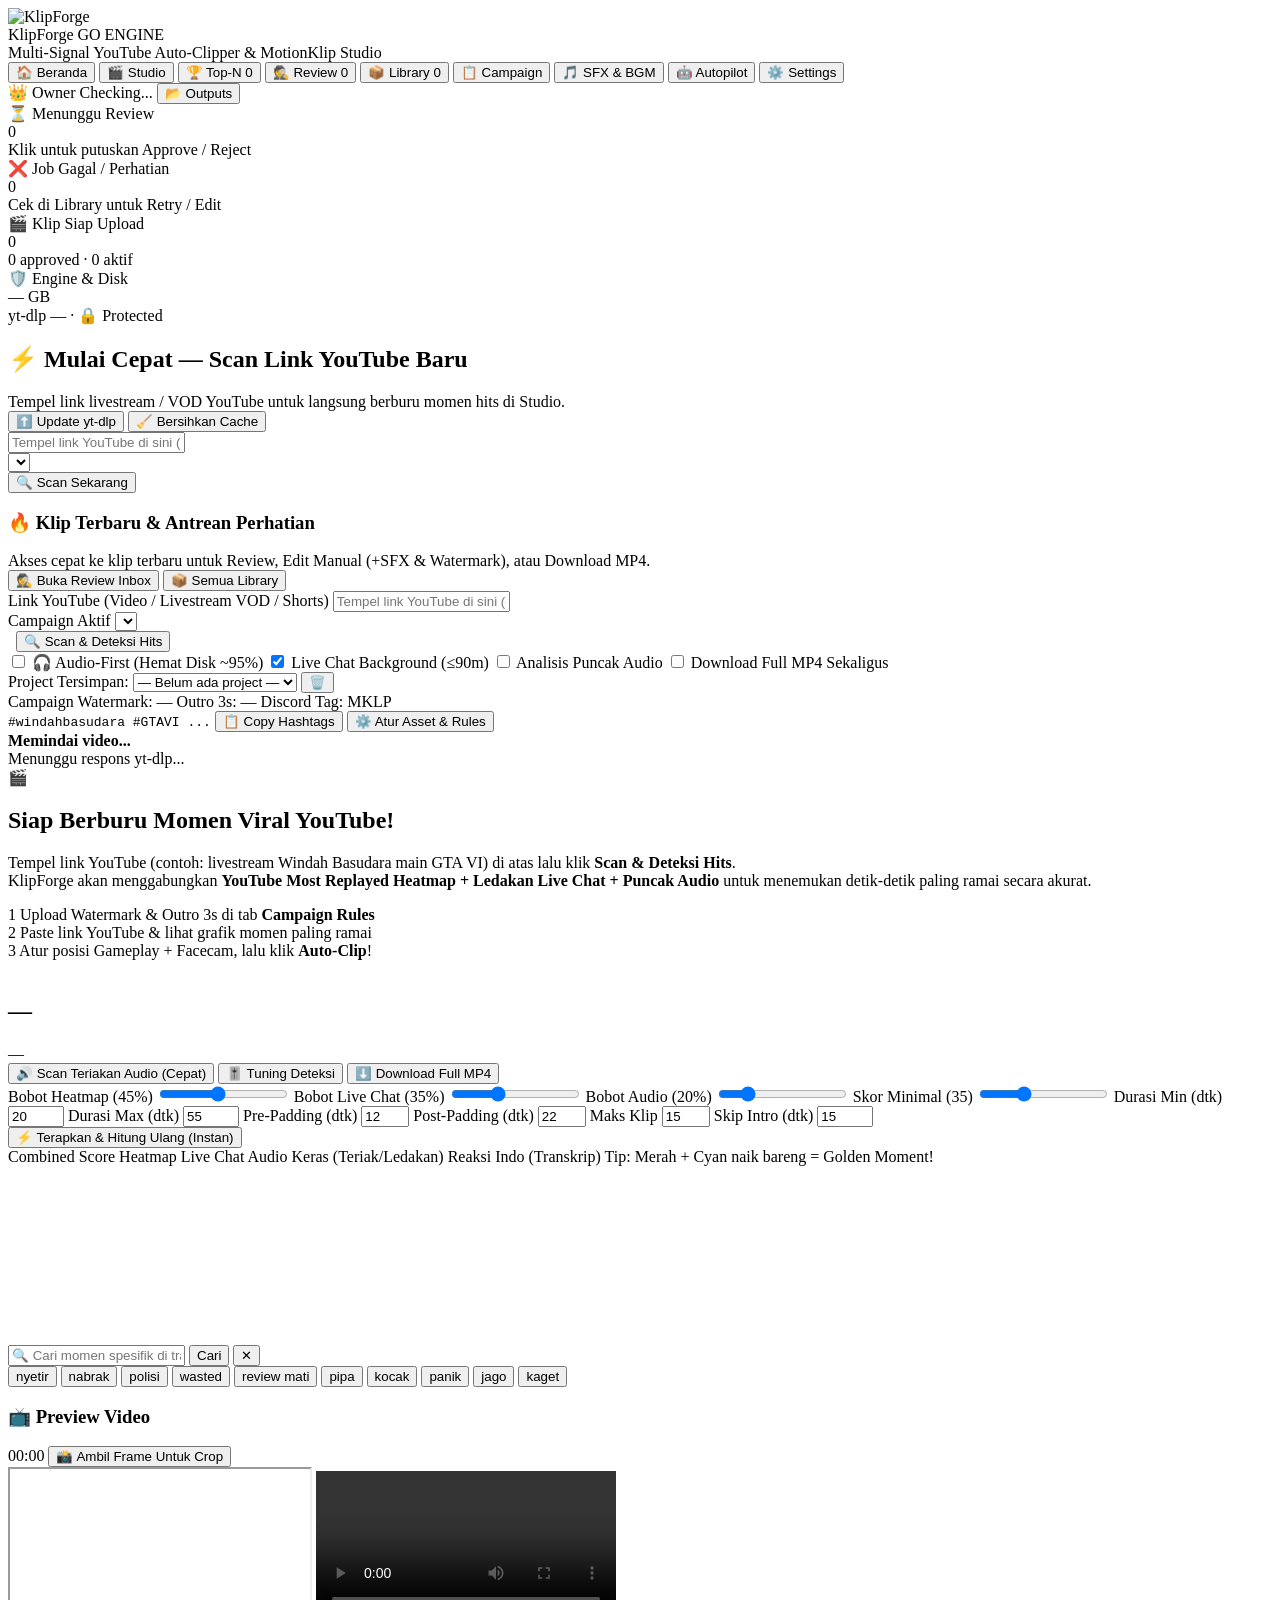
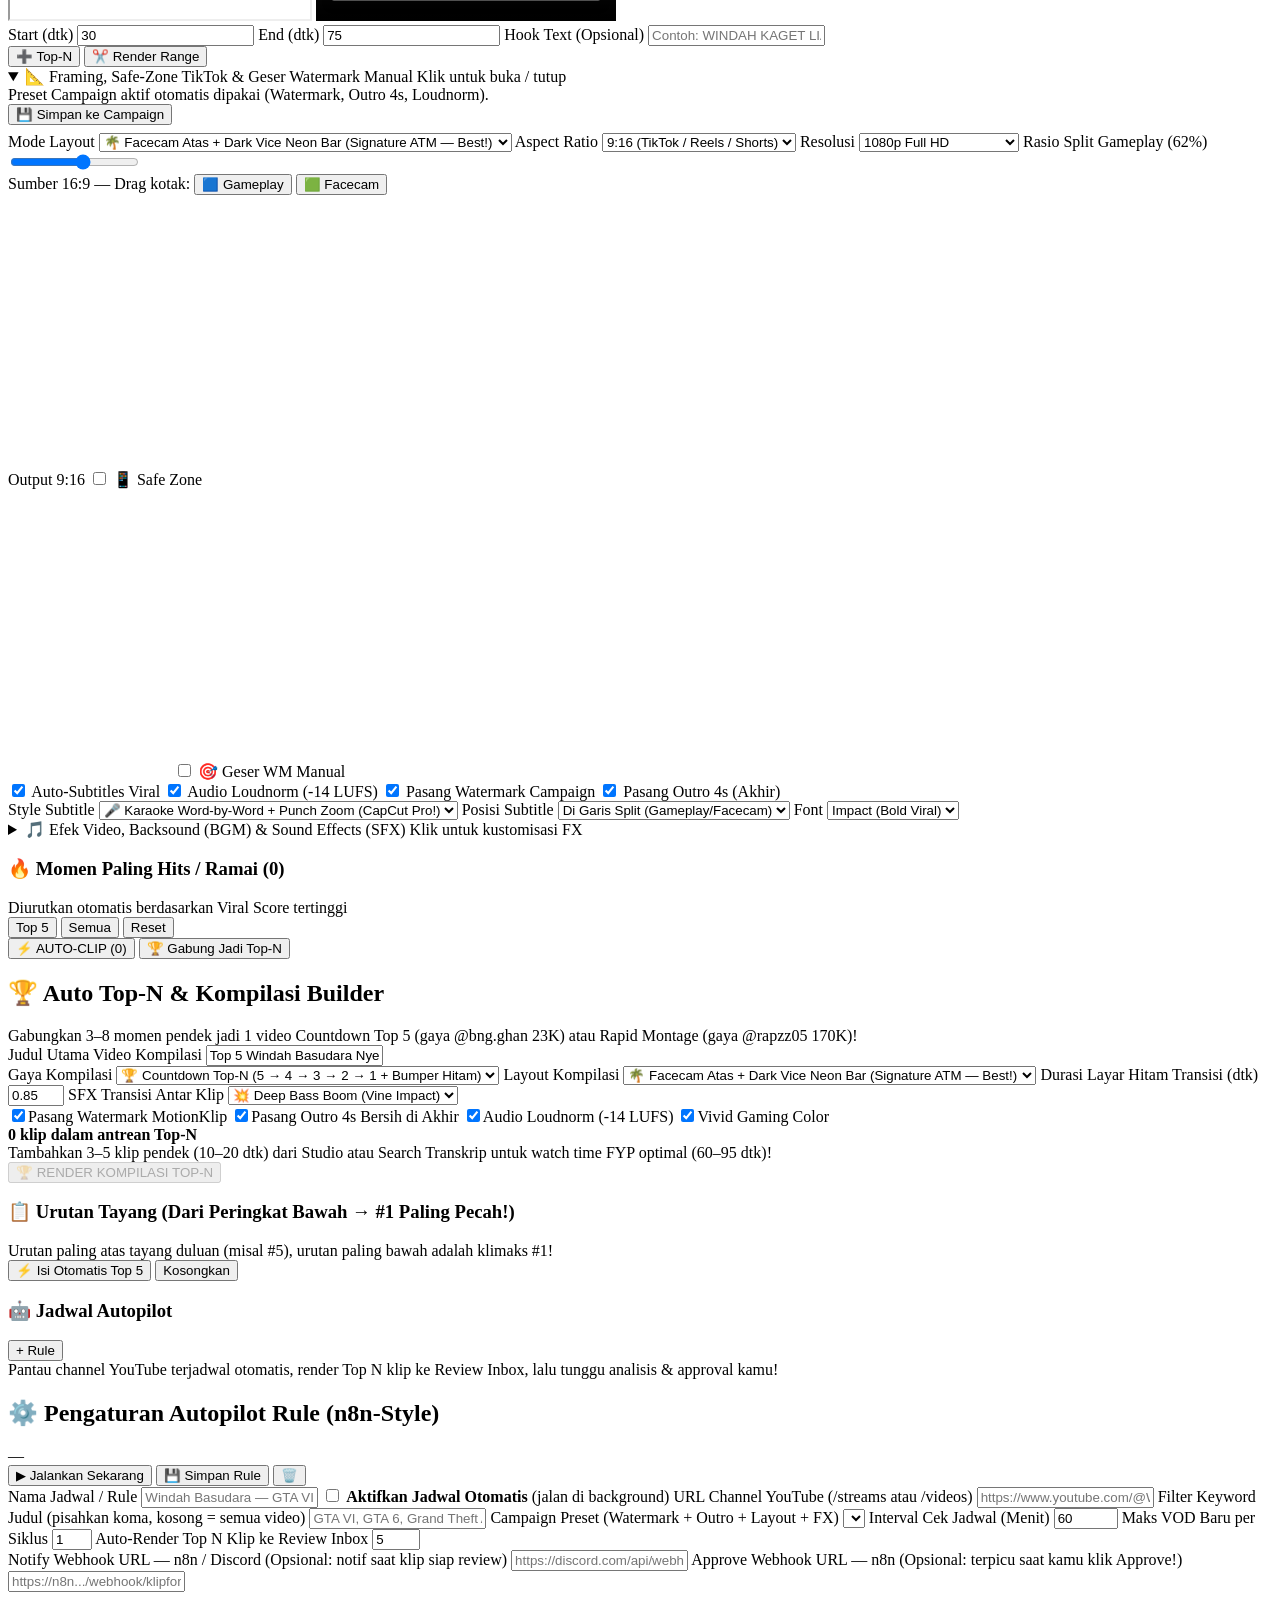
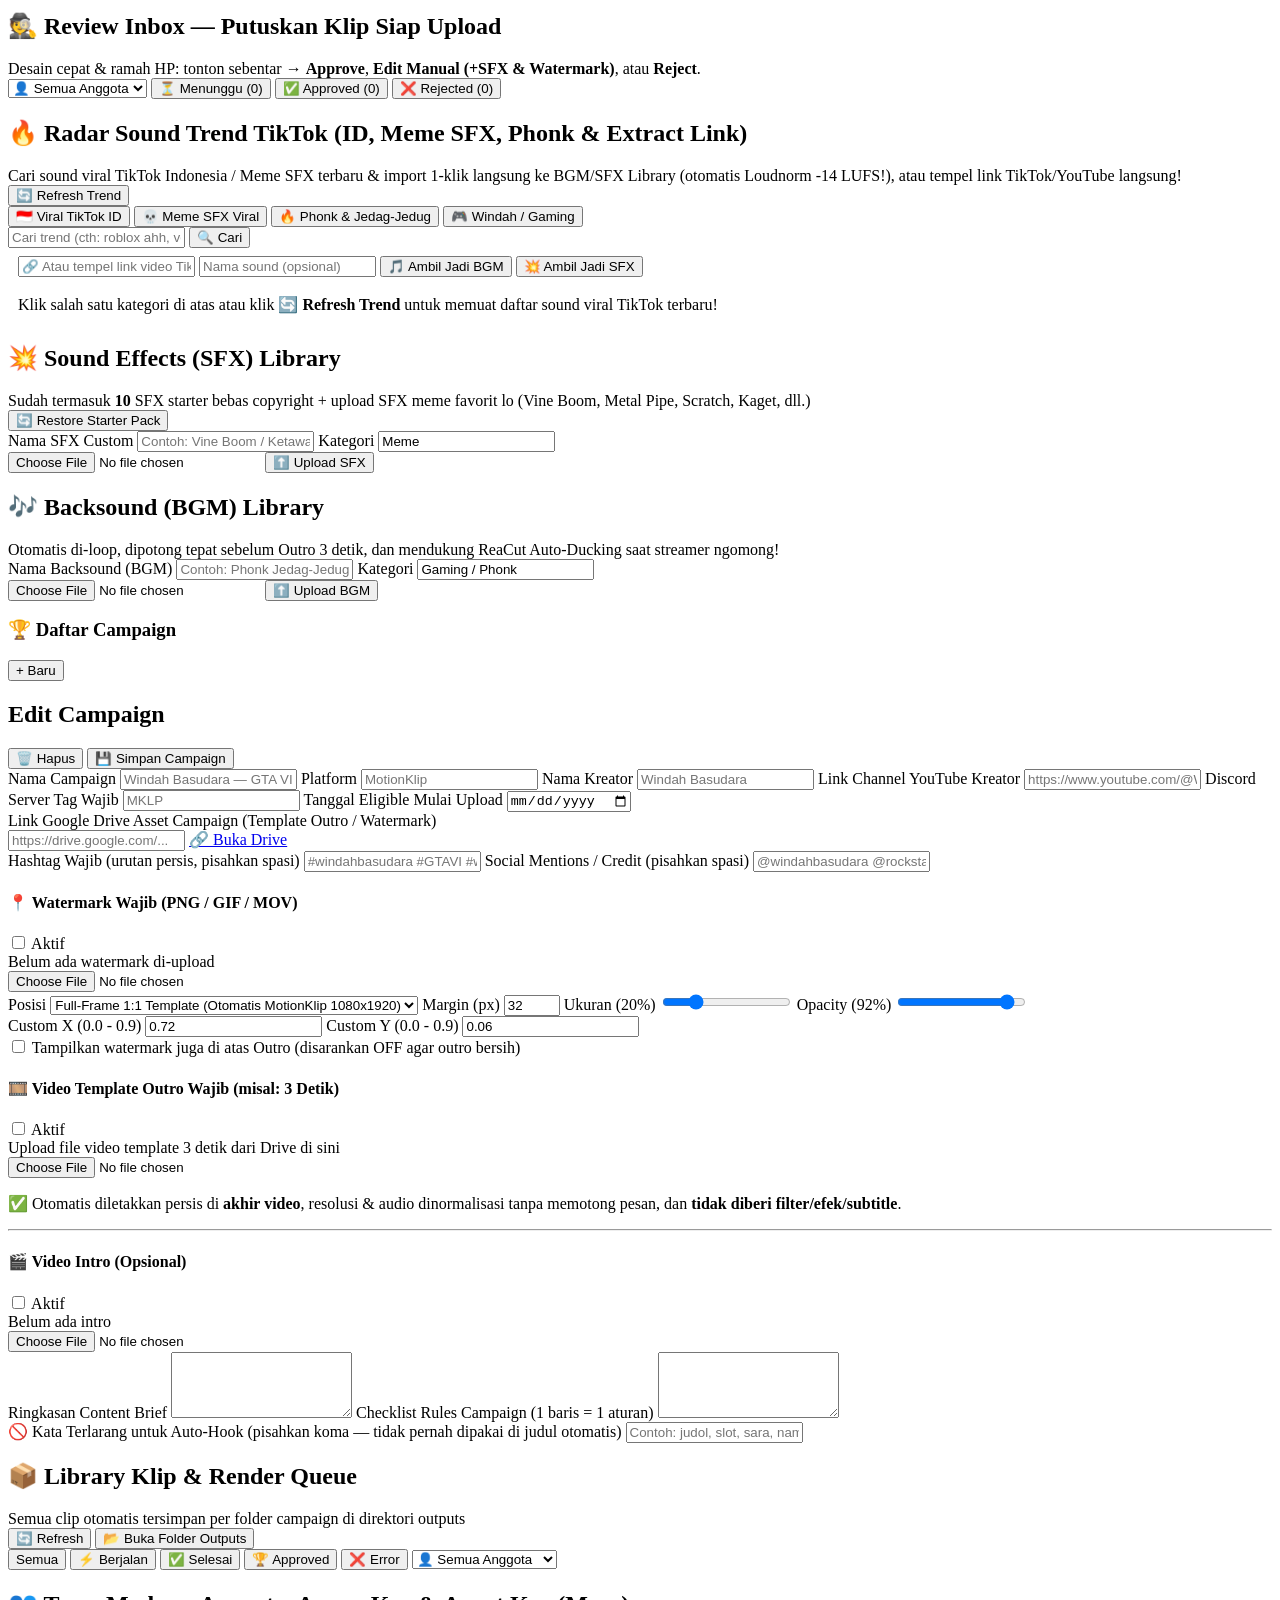
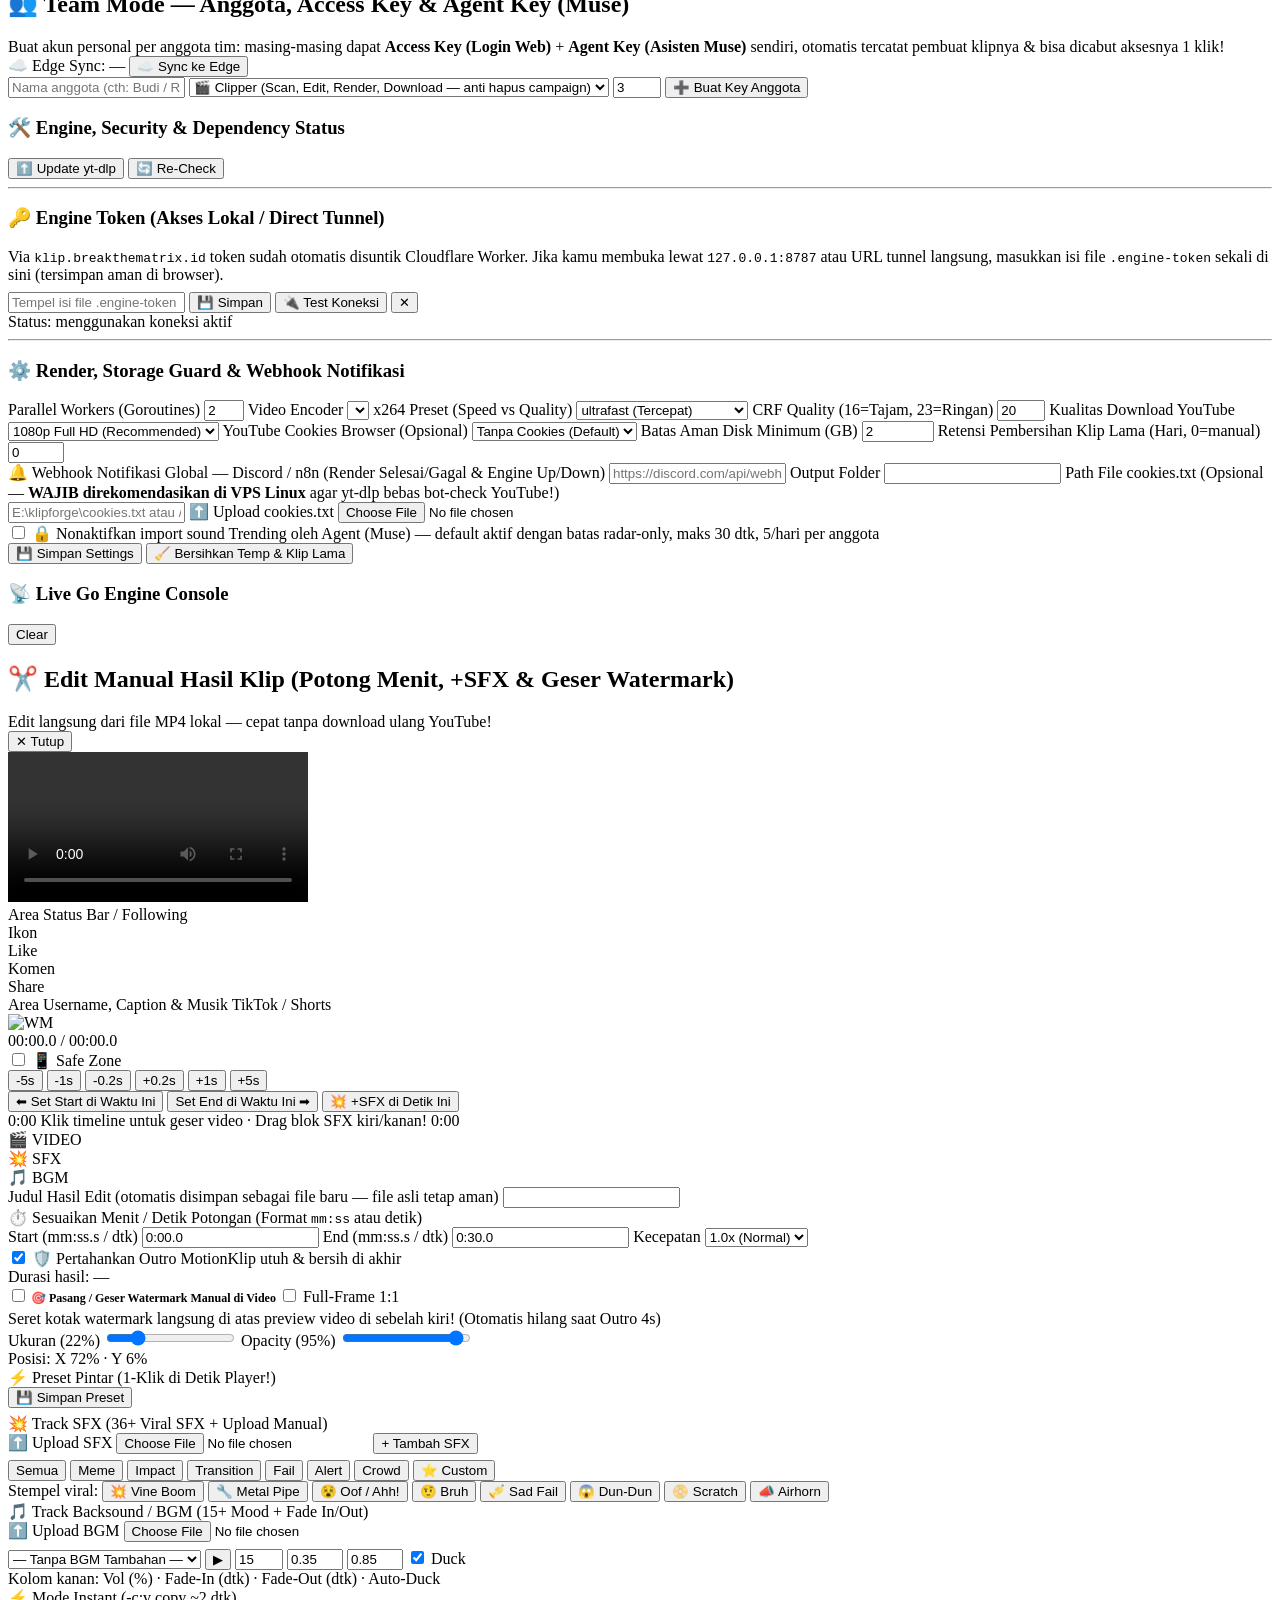
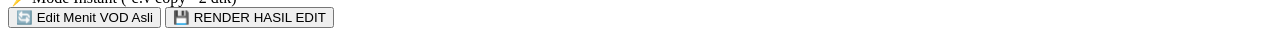
==== commit 88f67638: "feat(phase4.5): add guarded scoped trending sound import for agents (radar-only, <=30s, <=5/day, own" ====
--- a/web/index.html
+++ b/web/index.html
@@ -1095,6 +1095,9 @@
               </label>
             </div>
           </label>
+          <label class="check-inline mt-12">
+            <input type="checkbox" id="sDisableAgentTrendImport" /> 🔒 Nonaktifkan import sound Trending oleh Agent (Muse) — default aktif dengan batas radar-only, maks 30 dtk, 5/hari per anggota
+          </label>
           <div class="head-actions mt-16">
             <button class="btn btn-primary" id="btnSaveSettings">💾 Simpan Settings</button>
             <button class="btn btn-secondary" id="btnCleanupStorage">🧹 Bersihkan Temp &amp; Klip Lama</button>
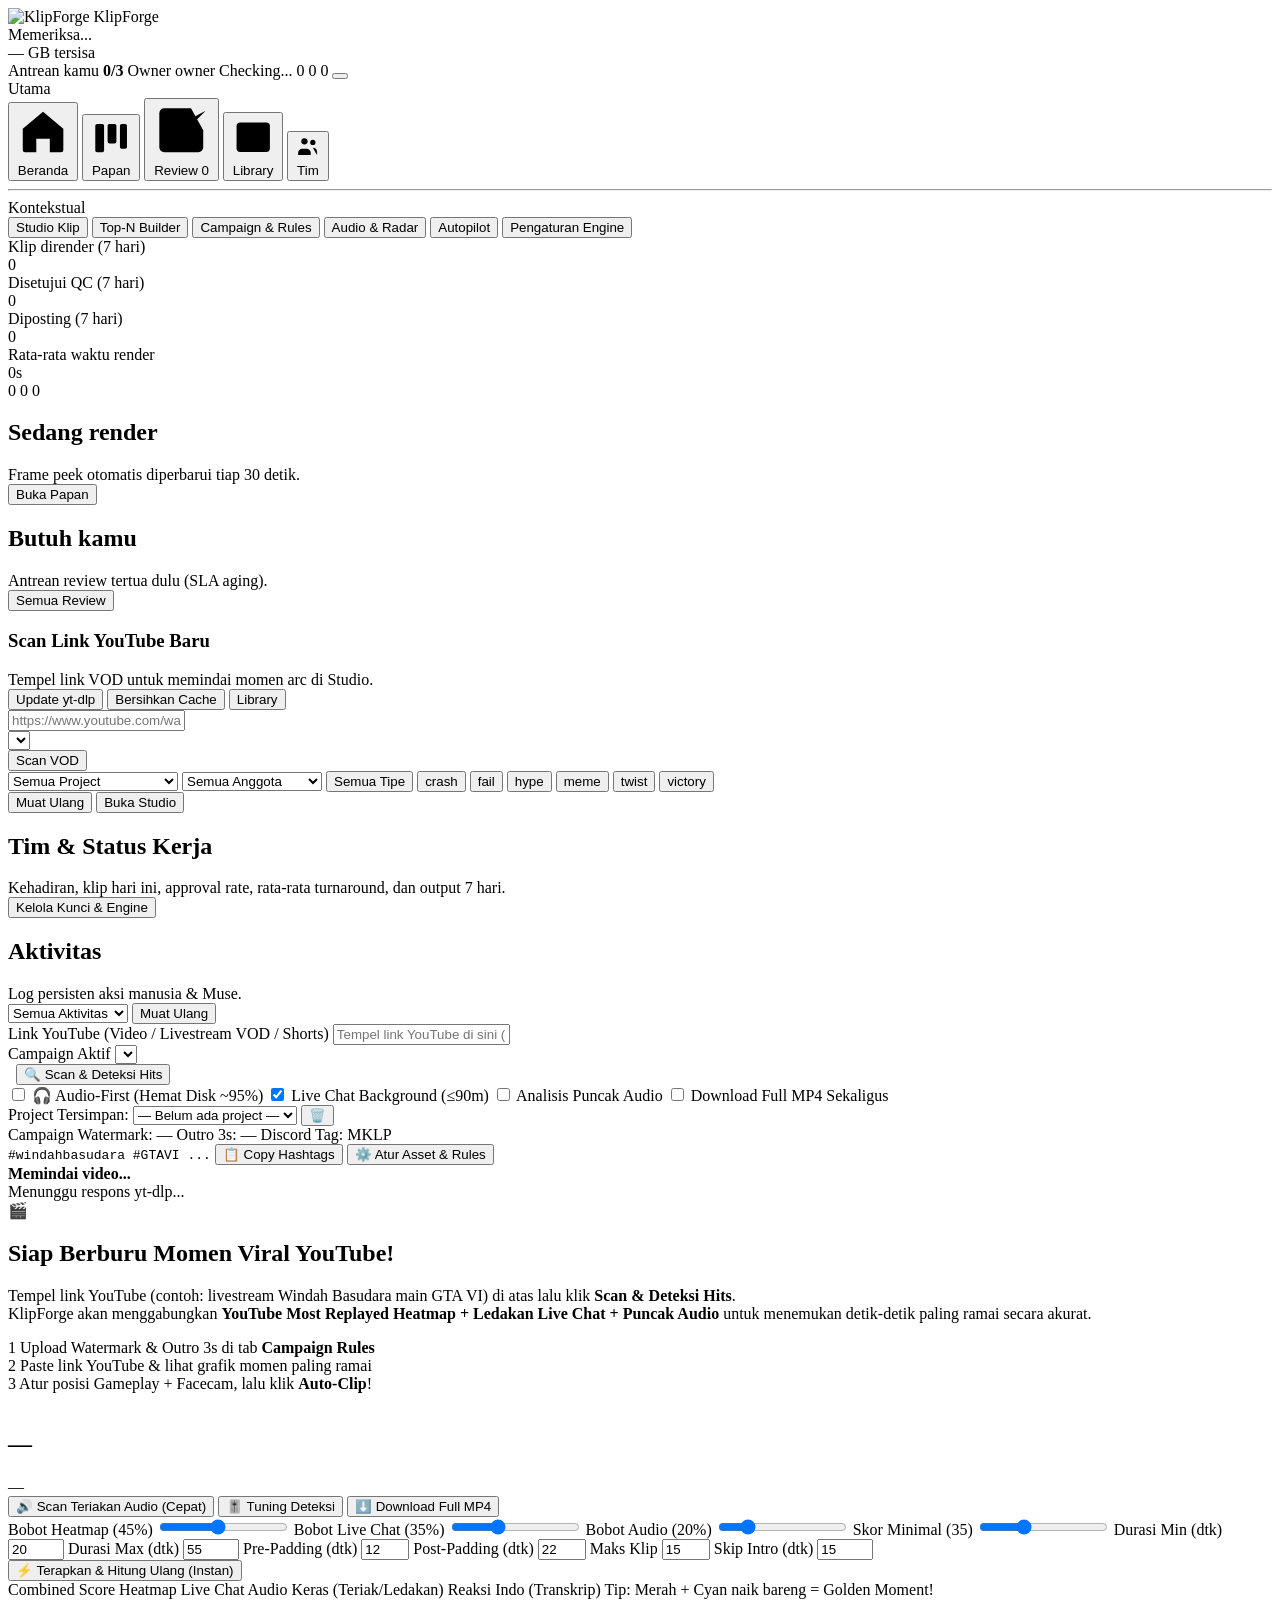
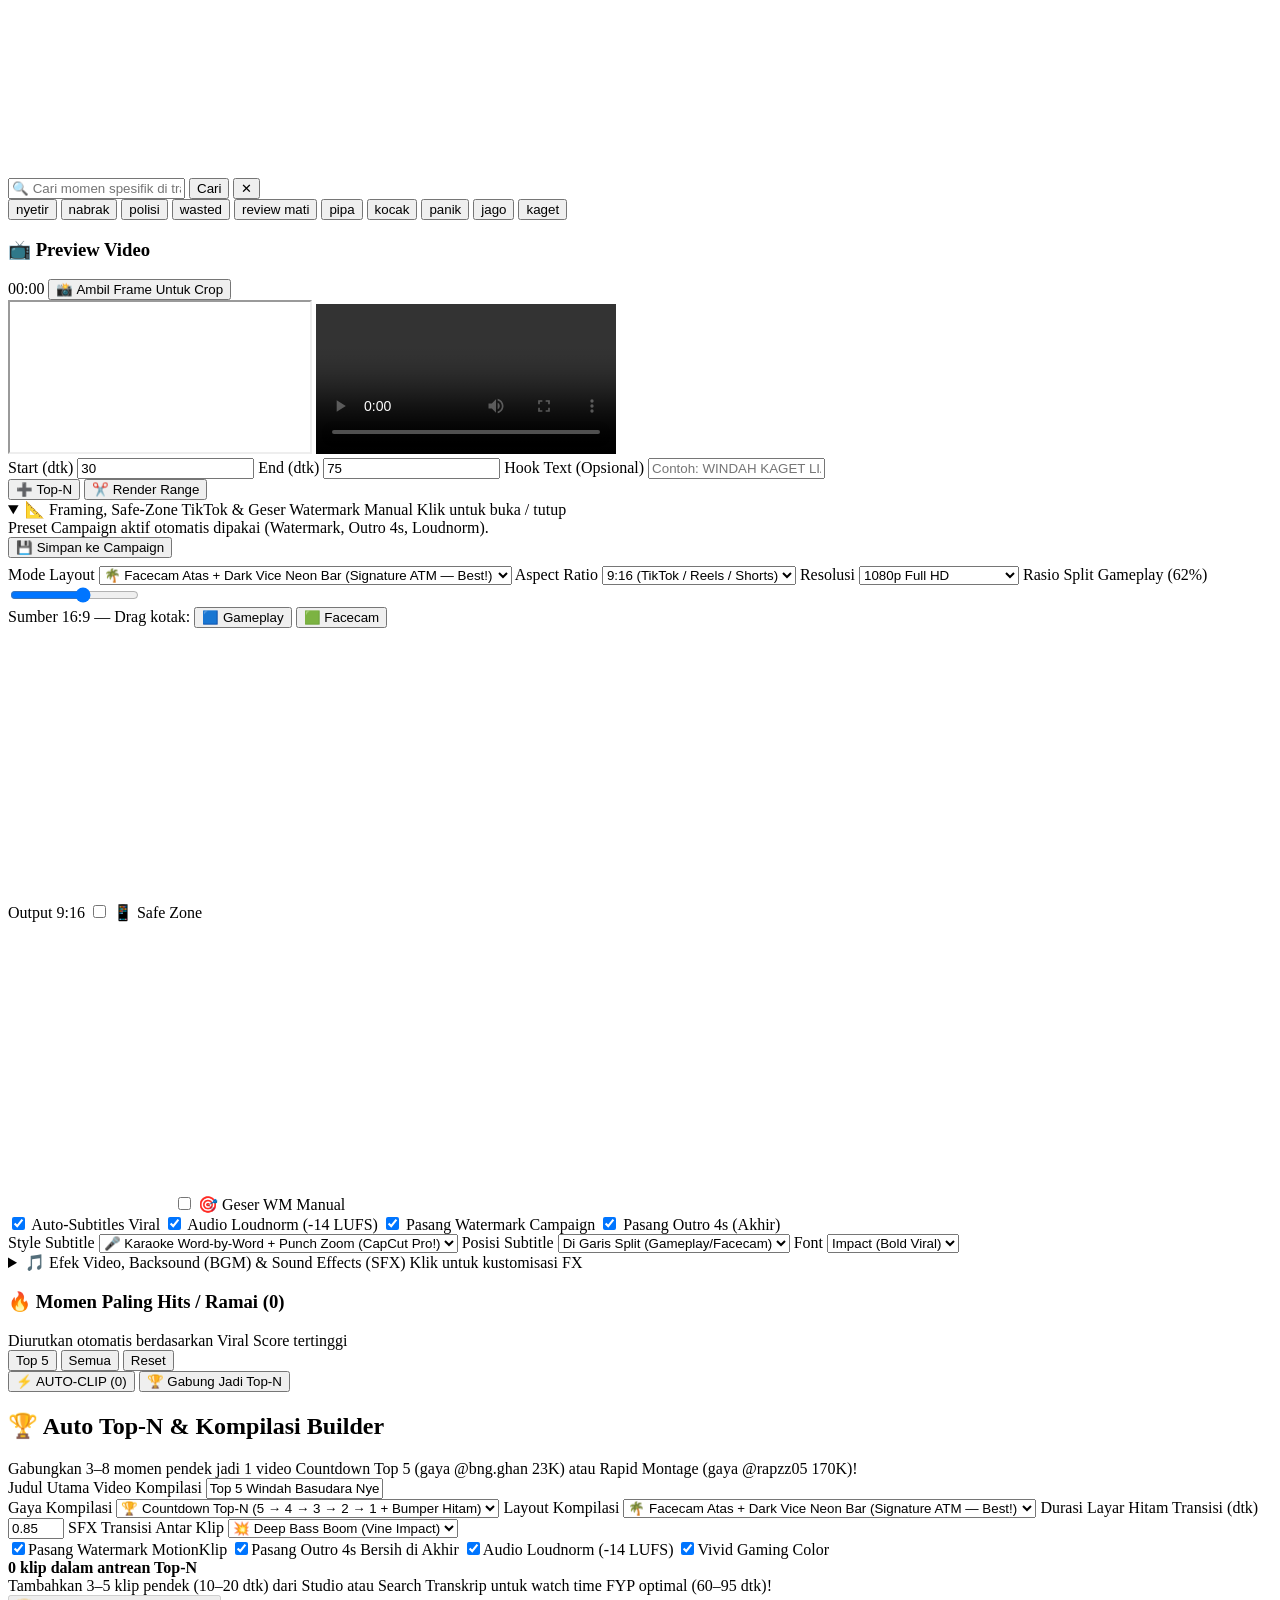
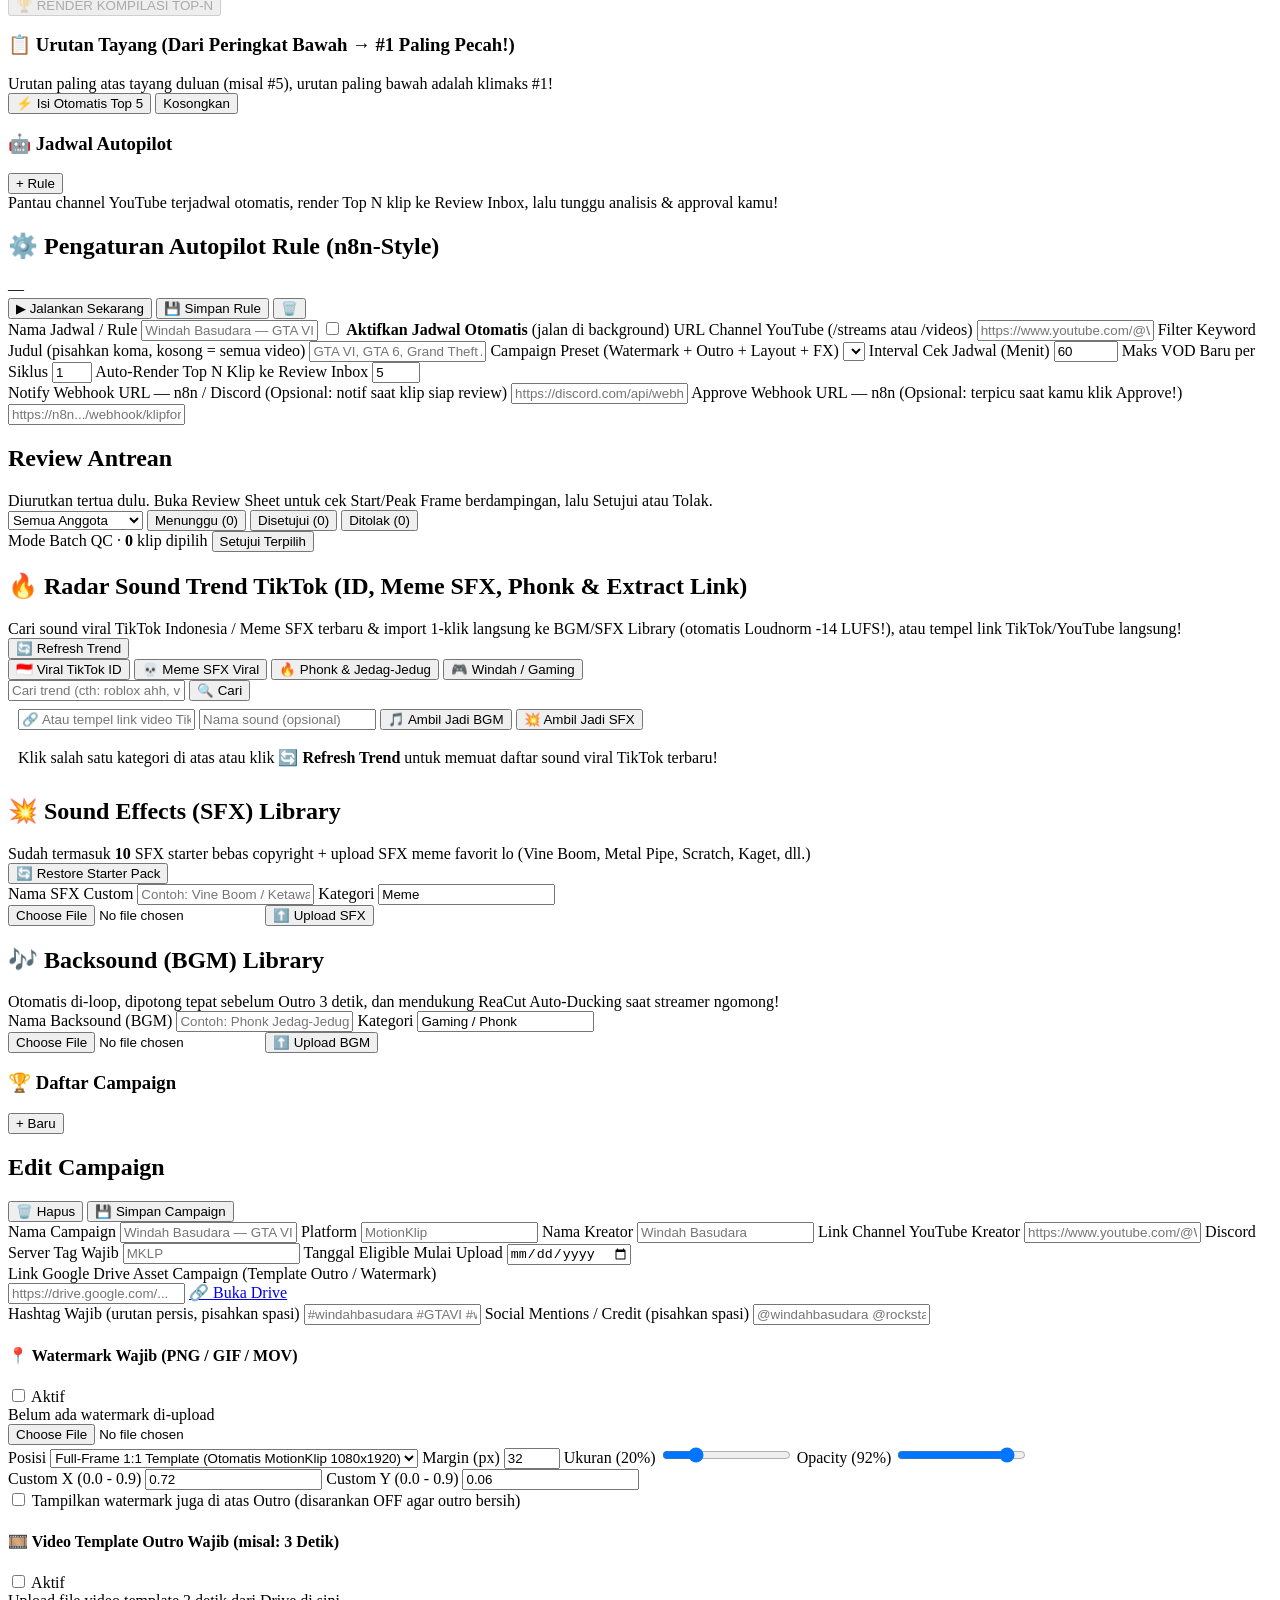
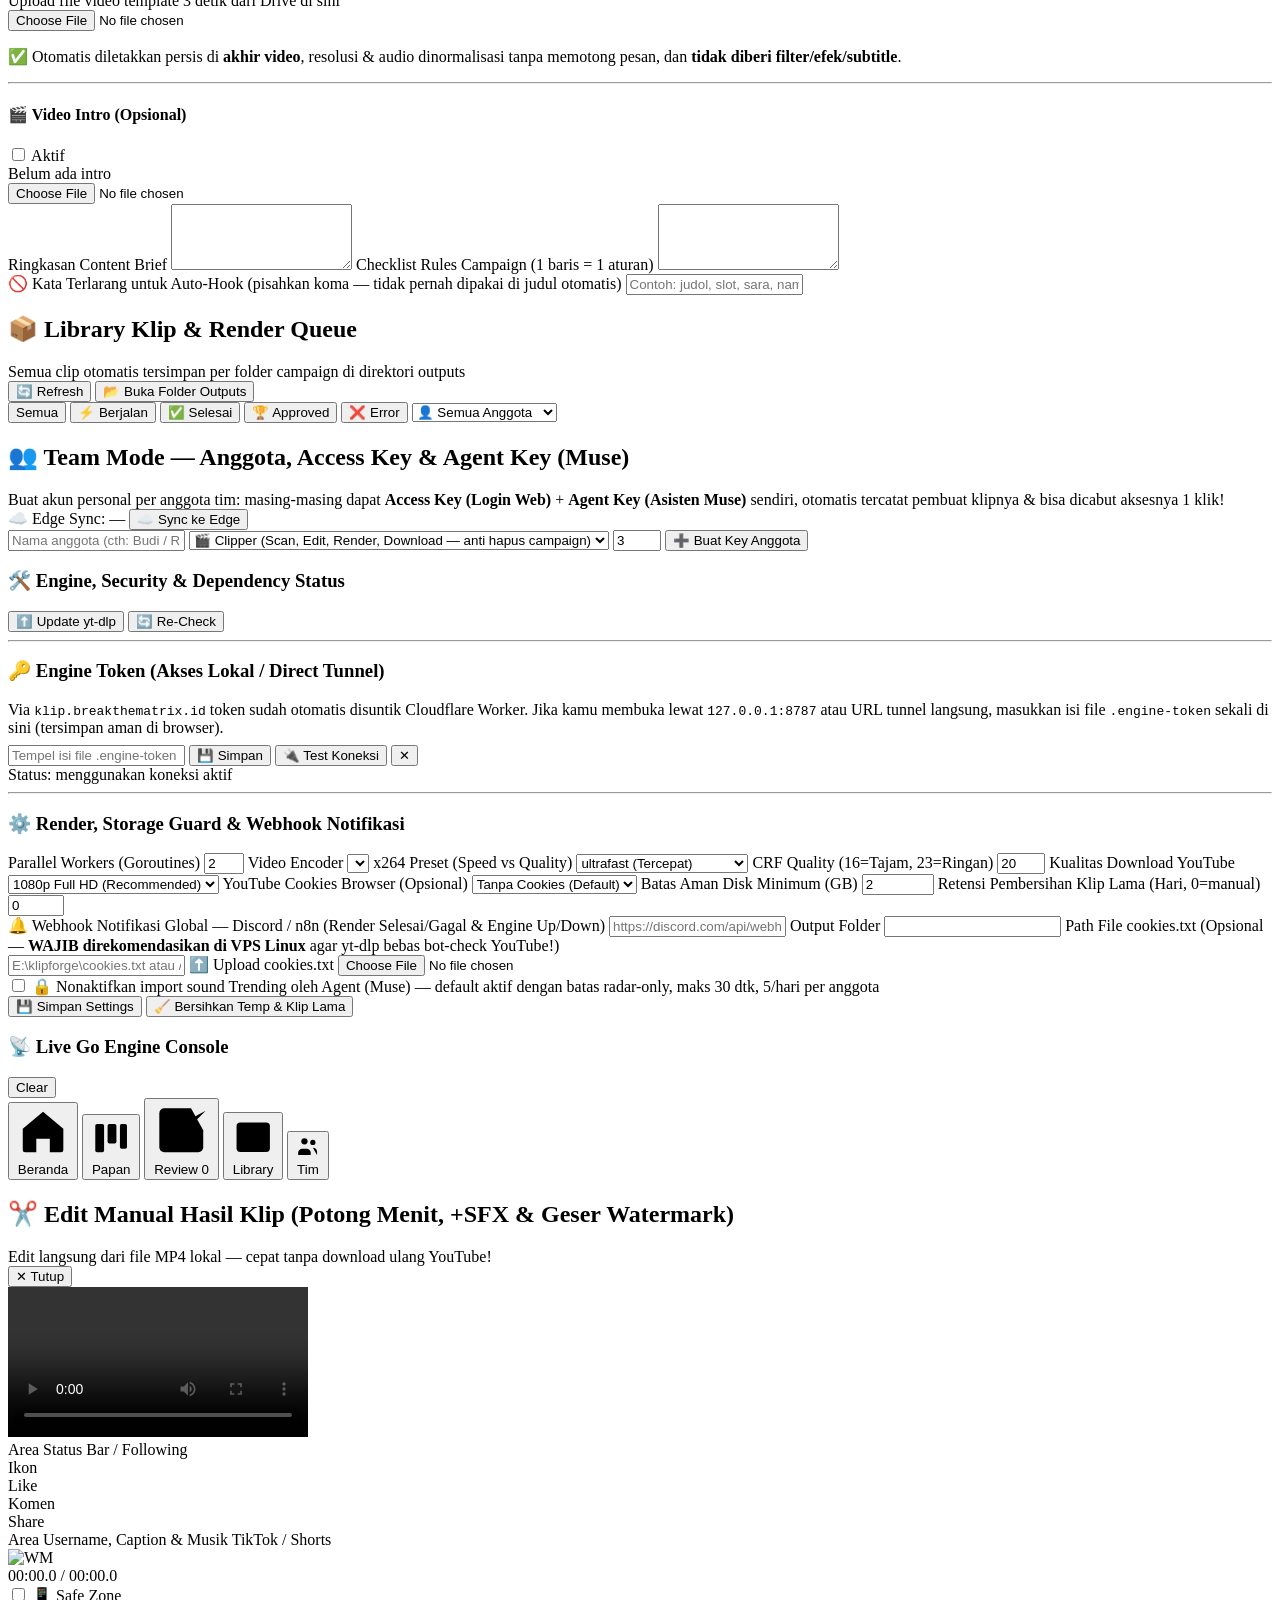
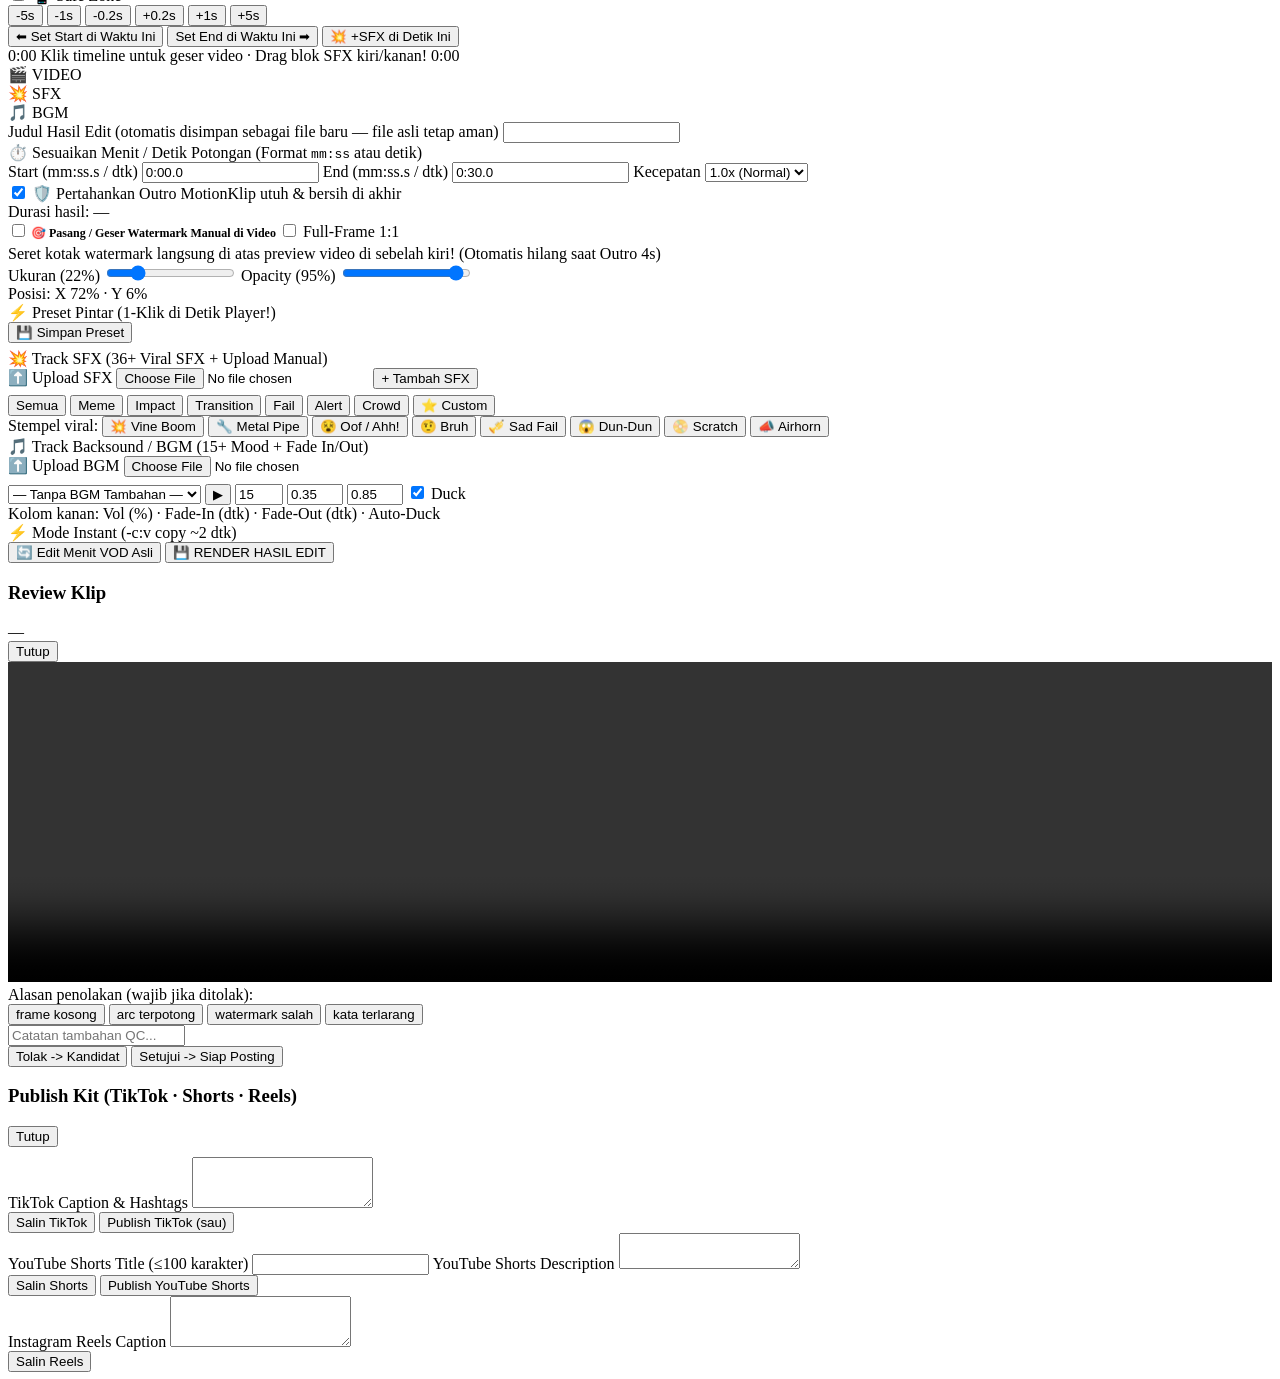
==== commit 152300df: "feat(b1-dashboard): anti-slop 5-item shell, status strip, SortableJS Kanban Papan, SLA Review Sheet," ====
--- a/web/index.html
+++ b/web/index.html
@@ -7,107 +7,238 @@
   <link rel="icon" type="image/png" sizes="64x64" href="/favicon.png" />
   <link rel="icon" href="/favicon.ico" sizes="any" />
   <link rel="apple-touch-icon" sizes="180x180" href="/apple-touch-icon.png" />
+  <link rel="preconnect" href="https://fonts.googleapis.com" />
+  <link rel="preconnect" href="https://fonts.gstatic.com" crossorigin />
+  <link href="https://fonts.googleapis.com/css2?family=IBM+Plex+Mono:wght@500;600;700&family=IBM+Plex+Sans:wght@400;500;600;700&display=swap" rel="stylesheet" />
   <link rel="stylesheet" href="/app.css" />
+  <link rel="stylesheet" href="/b1_theme.css" />
 </head>
 <body>
   <div class="app-shell">
-    <!-- Top Header -->
-    <header class="topbar">
-      <div class="brand">
-        <div class="brand-logo"><img src="/apple-touch-icon.png" alt="KlipForge" class="brand-logo-img" /></div>
-        <div>
-          <div class="brand-title">KlipForge <span class="badge badge-go">GO ENGINE</span></div>
-          <div class="brand-sub">Multi-Signal YouTube Auto-Clipper &amp; MotionKlip Studio</div>
-        </div>
-      </div>
-
-      <nav class="nav-tabs" id="navTabs">
-        <button class="nav-btn active" data-tab="home">🏠 Beranda</button>
-        <button class="nav-btn" data-tab="studio">🎬 Studio</button>
-        <button class="nav-btn" data-tab="topn">🏆 Top-N <span class="pill-count pill-green" id="navTopNCount">0</span></button>
-        <button class="nav-btn" data-tab="review">🕵️ Review <span class="pill-count pill-amber" id="navReviewCount">0</span></button>
-        <button class="nav-btn" data-tab="queue">📦 Library <span class="pill-count" id="navJobCount">0</span></button>
-        <button class="nav-btn" data-tab="campaigns">📋 Campaign</button>
-        <button class="nav-btn" data-tab="audio">🎵 SFX &amp; BGM</button>
-        <button class="nav-btn" data-tab="autopilot">🤖 Autopilot</button>
-        <button class="nav-btn" data-tab="settings">⚙️ Settings</button>
-      </nav>
-
-      <div class="topbar-right">
-        <span class="user-pill hidden" id="userBadge" title="Identitas & role akun aktif">👑 Owner</span>
-        <span class="status-dot" id="sseDot" title="Real-time SSE connection"></span>
-        <span class="dep-pill" id="depBadge">Checking...</span>
-        <button class="btn btn-sm btn-ghost hide-mobile" id="btnOpenOutputs" title="Buka folder outputs di Explorer">📂 Outputs</button>
+    <!-- B1.1 Persistent Top Status Strip (Phone + Desktop) -->
+    <header class="status-strip">
+      <div class="strip-group">
+        <div class="strip-brand">
+          <img src="/apple-touch-icon.png" alt="KlipForge" />
+          <span>KlipForge</span>
+        </div>
+        <span class="engine-pill" id="stripEnginePill" title="Status engine & cooldown">
+          <i class="dot"></i>
+          <span class="strip-mono" id="stripEngineText">Memeriksa...</span>
+        </span>
+        <div class="disk-gauge" id="stripDiskGauge" title="Sisa ruang penyimpanan engine">
+          <div class="disk-gauge-bar"><div class="disk-gauge-fill" id="stripDiskFill" style="width:20%"></div></div>
+          <span class="strip-mono" id="stripDiskText">— GB tersisa</span>
+        </div>
+      </div>
+
+      <div class="strip-group">
+        <span class="queue-meter strip-mono" id="stripQueueMeter" title="Batas antrean aktif (Fair Queue)">Antrean kamu <strong>0/3</strong></span>
+        <span class="strip-member" id="stripMemberBadge">Owner <span class="strip-role">owner</span></span>
+        <!-- Legacy compatibility elements referenced by app.js -->
+        <span class="hidden" id="userBadge"></span>
+        <span class="status-dot hidden" id="sseDot"></span>
+        <span class="dep-pill hidden" id="depBadge">Checking...</span>
+        <span class="hidden" id="navTopNCount">0</span>
+        <span class="hidden" id="navReviewCount">0</span>
+        <span class="hidden" id="navJobCount">0</span>
+        <button class="hidden" id="btnOpenOutputs"></button>
       </div>
     </header>
 
+    <!-- B1.1 Desktop Left Rail (5 Primary Items + Contextual Screens) -->
+    <aside class="side-rail" aria-label="Navigasi Utama">
+      <div class="rail-section-label">Utama</div>
+      <button class="rail-nav-btn active" data-tab="home">
+        <svg viewBox="0 0 24 24"><path d="M3 10.5L12 3l9 7.5V20a1 1 0 0 1-1 1h-5v-6H9v6H4a1 1 0 0 1-1-1z"/></svg>
+        <span>Beranda</span>
+      </button>
+      <button class="rail-nav-btn" data-tab="board">
+        <svg viewBox="0 0 24 24"><rect x="3" y="4" width="5" height="16" rx="1"/><rect x="10" y="4" width="5" height="11" rx="1"/><rect x="17" y="4" width="4" height="14" rx="1"/></svg>
+        <span>Papan</span>
+      </button>
+      <button class="rail-nav-btn" data-tab="review">
+        <svg viewBox="0 0 24 24"><path d="M9 11l3 3L22 4"/><path d="M21 12v7a2 2 0 0 1-2 2H5a2 2 0 0 1-2-2V5a2 2 0 0 1 2-2h11"/></svg>
+        <span>Review</span>
+        <span class="rail-badge" id="railReviewBadge">0</span>
+      </button>
+      <button class="rail-nav-btn" data-tab="queue">
+        <svg viewBox="0 0 24 24"><rect x="3" y="4" width="18" height="16" rx="2"/><path d="M10 9l5 3-5 3z"/></svg>
+        <span>Library</span>
+      </button>
+      <button class="rail-nav-btn" data-tab="team">
+        <svg viewBox="0 0 24 24"><circle cx="9" cy="7" r="3"/><path d="M3 20v-2a4 4 0 0 1 4-4h4a4 4 0 0 1 4 4v2"/><circle cx="17" cy="8" r="2.5"/><path d="M17 13a4 4 0 0 1 4 4v3"/></svg>
+        <span>Tim</span>
+      </button>
+
+      <hr class="rail-context-divider" />
+      <div class="rail-section-label">Kontekstual</div>
+      <button class="rail-nav-btn rail-ctx-btn" data-tab="studio"><span>Studio Klip</span></button>
+      <button class="rail-nav-btn rail-ctx-btn" data-tab="topn"><span>Top-N Builder</span></button>
+      <button class="rail-nav-btn rail-ctx-btn" data-tab="campaigns"><span>Campaign &amp; Rules</span></button>
+      <button class="rail-nav-btn rail-ctx-btn" data-tab="audio"><span>Audio &amp; Radar</span></button>
+      <button class="rail-nav-btn rail-ctx-btn" data-tab="autopilot"><span>Autopilot</span></button>
+      <button class="rail-nav-btn rail-ctx-btn" data-tab="settings"><span>Pengaturan Engine</span></button>
+    </aside>
+
+    <!-- Main Viewport -->
+    <div class="main-viewport">
     <!-- Toast Notification Container -->
     <div id="toastBox" class="toast-box"></div>
 
-    <!-- ==================== TAB 0: BERANDA (COMMAND CENTER) ==================== -->
+    <!-- ==================== TAB 0: BERANDA (LIVE STATE — NO HERO BANNER) ==================== -->
     <main id="tab-home" class="tab-panel active">
-      <section class="home-hero-grid">
-        <div class="home-kpi-card kpi-amber" id="kpiCardReview">
-          <div class="kpi-label">⏳ Menunggu Review</div>
-          <div class="kpi-val" id="homePendingCount">0</div>
-          <div class="kpi-sub">Klik untuk putuskan Approve / Reject</div>
-        </div>
-        <div class="home-kpi-card kpi-rose" id="kpiCardErrors">
-          <div class="kpi-label">❌ Job Gagal / Perhatian</div>
-          <div class="kpi-val" id="homeErrorCount">0</div>
-          <div class="kpi-sub">Cek di Library untuk Retry / Edit</div>
-        </div>
-        <div class="home-kpi-card kpi-green" id="kpiCardDone">
-          <div class="kpi-label">🎬 Klip Siap Upload</div>
-          <div class="kpi-val" id="homeDoneCount">0</div>
-          <div class="kpi-sub" id="homeApprovedSub">0 approved · 0 aktif</div>
-        </div>
-        <div class="home-kpi-card kpi-cyan" id="kpiCardHealth">
-          <div class="kpi-label">🛡️ Engine &amp; Disk</div>
-          <div class="kpi-val" id="homeDiskFree">— GB</div>
-          <div class="kpi-sub" id="homeHealthSub">yt-dlp — · 🔒 Protected</div>
-        </div>
+      <!-- B1.5 Four KPI Tiles with 7-day deltas -->
+      <section class="b1-kpi-grid">
+        <div class="b1-kpi-tile" id="kpiCardDone">
+          <div class="b1-kpi-label">Klip dirender (7 hari)</div>
+          <div class="b1-kpi-row">
+            <span class="b1-kpi-val" id="kpiRendered7d">0</span>
+            <span id="kpiRenderedDelta"></span>
+          </div>
+        </div>
+        <div class="b1-kpi-tile" id="kpiCardReview">
+          <div class="b1-kpi-label">Disetujui QC (7 hari)</div>
+          <div class="b1-kpi-row">
+            <span class="b1-kpi-val" id="kpiApproved7d">0</span>
+            <span id="kpiApprovedDelta"></span>
+          </div>
+        </div>
+        <div class="b1-kpi-tile" id="kpiCardPosted" onclick="window.__kfSwitchTab && window.__kfSwitchTab('board')">
+          <div class="b1-kpi-label">Diposting (7 hari)</div>
+          <div class="b1-kpi-row">
+            <span class="b1-kpi-val" id="kpiPosted7d">0</span>
+            <span id="kpiPostedDelta"></span>
+          </div>
+        </div>
+        <div class="b1-kpi-tile" id="kpiCardHealth">
+          <div class="b1-kpi-label">Rata-rata waktu render</div>
+          <div class="b1-kpi-row">
+            <span class="b1-kpi-val" id="kpiAvgRender">0s</span>
+            <span id="kpiAvgDelta"></span>
+          </div>
+        </div>
+        <!-- Hidden legacy KPI refs for app.js compatibility -->
+        <span class="hidden" id="homePendingCount">0</span>
+        <span class="hidden" id="homeErrorCount">0</span>
+        <span class="hidden" id="homeDoneCount">0</span>
+        <span class="hidden" id="homeApprovedSub"></span>
+        <span class="hidden" id="homeDiskFree"></span>
+        <span class="hidden" id="homeHealthSub"></span>
+        <span class="hidden" id="kpiCardErrors"></span>
       </section>
 
-      <!-- Quick Scan & Quick System Actions -->
+      <!-- B1.5 Live Active Renders (OpenCue Peek) + Butuh Kamu (Oldest Pending First) -->
+      <section class="b1-home-split">
+        <div class="card" style="margin-bottom:0;">
+          <div class="card-head">
+            <div>
+              <h2>Sedang render</h2>
+              <div class="muted text-xs">Frame peek otomatis diperbarui tiap 30 detik.</div>
+            </div>
+            <button class="btn btn-xs btn-secondary" onclick="window.__kfSwitchTab && window.__kfSwitchTab('board')">Buka Papan</button>
+          </div>
+          <div id="homeActiveRenders" class="peek-list"></div>
+        </div>
+
+        <div class="card" style="margin-bottom:0;">
+          <div class="card-head">
+            <div>
+              <h2>Butuh kamu</h2>
+              <div class="muted text-xs">Antrean review tertua dulu (SLA aging).</div>
+            </div>
+            <button class="btn btn-xs btn-secondary" id="btnHomeGoReview">Semua Review</button>
+          </div>
+          <div id="homeButuhKamu" class="butuh-list"></div>
+        </div>
+      </section>
+
+      <!-- Compact Quick Scan Bar -->
       <section class="card mt-12">
         <div class="card-head">
           <div>
-            <h2>⚡ Mulai Cepat — Scan Link YouTube Baru</h2>
-            <div class="muted text-xs">Tempel link livestream / VOD YouTube untuk langsung berburu momen hits di Studio.</div>
+            <h3>Scan Link YouTube Baru</h3>
+            <div class="muted text-xs">Tempel link VOD untuk memindai momen arc di Studio.</div>
           </div>
           <div class="head-actions">
-            <button class="btn btn-xs btn-secondary" id="btnHomeUpdateYt">⬆️ Update yt-dlp</button>
-            <button class="btn btn-xs btn-secondary" id="btnHomeCleanup">🧹 Bersihkan Cache</button>
+            <button class="btn btn-xs btn-secondary" id="btnHomeUpdateYt">Update yt-dlp</button>
+            <button class="btn btn-xs btn-secondary" id="btnHomeCleanup">Bersihkan Cache</button>
+            <button class="btn btn-xs btn-ghost" id="btnHomeGoLibrary">Library</button>
           </div>
         </div>
         <div class="intake-row">
           <div class="intake-url-wrap">
-            <input type="text" id="homeYtUrl" class="input input-lg" placeholder="Tempel link YouTube di sini (contoh: https://www.youtube.com/watch?v=...)" />
+            <input type="text" id="homeYtUrl" class="input input-lg" placeholder="https://www.youtube.com/watch?v=..." />
           </div>
           <div class="intake-camp-wrap">
             <select id="homeCampaignSel" class="input input-lg"></select>
           </div>
           <div class="intake-action-wrap">
-            <button class="btn btn-primary btn-lg" id="btnHomeQuickScan">🔍 Scan Sekarang</button>
+            <button class="btn btn-primary btn-lg" id="btnHomeQuickScan">Scan VOD</button>
           </div>
         </div>
       </section>
 
-      <!-- Recent Attention Items -->
-      <section class="card mt-12">
-        <div class="card-head">
-          <div>
-            <h3>🔥 Klip Terbaru &amp; Antrean Perhatian</h3>
-            <div class="muted text-xs">Akses cepat ke klip terbaru untuk Review, Edit Manual (+SFX &amp; Watermark), atau Download MP4.</div>
-          </div>
-          <div class="head-actions">
-            <button class="btn btn-xs btn-accent" id="btnHomeGoReview">🕵️ Buka Review Inbox</button>
-            <button class="btn btn-xs btn-secondary" id="btnHomeGoLibrary">📦 Semua Library</button>
-          </div>
-        </div>
-        <div id="homeRecentList" class="jobs-grid"></div>
-      </section>
+      <!-- Hidden legacy recent container so app.js renderHomeDashboard stays clean -->
+      <div id="homeRecentList" class="hidden"></div>
+    </main>
+
+    <!-- ==================== TAB: PAPAN (B1.2 KANBAN + SORTABLEJS + WIP LIMIT) ==================== -->
+    <main id="tab-board" class="tab-panel">
+      <div class="board-toolbar">
+        <div class="board-filters">
+          <select id="boardFilterProject" class="input input-sm" style="width:auto;min-width:170px;">
+            <option value="all">Semua Project</option>
+          </select>
+          <select id="boardFilterMember" class="input input-sm" style="width:auto;min-width:140px;">
+            <option value="all">Semua Anggota</option>
+          </select>
+          <button class="filter-chip board-moment-chip active" data-moment="all">Semua Tipe</button>
+          <button class="filter-chip board-moment-chip" data-moment="crash">crash</button>
+          <button class="filter-chip board-moment-chip" data-moment="fail">fail</button>
+          <button class="filter-chip board-moment-chip" data-moment="hype">hype</button>
+          <button class="filter-chip board-moment-chip" data-moment="meme">meme</button>
+          <button class="filter-chip board-moment-chip" data-moment="twist">twist</button>
+          <button class="filter-chip board-moment-chip" data-moment="victory">victory</button>
+        </div>
+        <div class="head-actions">
+          <button class="btn btn-xs btn-secondary" id="btnRefreshBoard">Muat Ulang</button>
+          <button class="btn btn-xs btn-primary" onclick="window.__kfSwitchTab && window.__kfSwitchTab('studio')">Buka Studio</button>
+        </div>
+      </div>
+      <div id="kanbanBoardWrap" class="kanban-scroll"></div>
+    </main>
+
+    <!-- ==================== TAB: TIM & AKTIVITAS (B1.4) ==================== -->
+    <main id="tab-team" class="tab-panel">
+      <div class="tim-layout">
+        <section class="card" style="margin-bottom:0;">
+          <div class="card-head">
+            <div>
+              <h2>Tim &amp; Status Kerja</h2>
+              <div class="muted text-xs">Kehadiran, klip hari ini, approval rate, rata-rata turnaround, dan output 7 hari.</div>
+            </div>
+            <button class="btn btn-xs btn-secondary" onclick="window.__kfSwitchTab && window.__kfSwitchTab('settings')">Kelola Kunci &amp; Engine</button>
+          </div>
+          <div id="b1TimCards" class="tim-cards-grid"></div>
+        </section>
+
+        <section class="card" style="margin-bottom:0;">
+          <div class="card-head">
+            <div>
+              <h2>Aktivitas</h2>
+              <div class="muted text-xs">Log persisten aksi manusia &amp; Muse.</div>
+            </div>
+            <div class="head-actions">
+              <select id="activityMemberFilter" class="input input-sm" style="width:auto;min-width:120px;">
+                <option value="all">Semua Aktivitas</option>
+              </select>
+              <button class="btn btn-xs btn-secondary" id="btnRefreshActivity">Muat Ulang</button>
+            </div>
+          </div>
+          <div id="b1ActivityFeed" class="activity-feed"></div>
+        </section>
+      </div>
     </main>
 
     <!-- ==================== TAB 1: STUDIO CLIPPER ==================== -->
@@ -700,24 +831,29 @@
       </div>
     </main>
 
-    <!-- ==================== TAB: REVIEW INBOX (STANDALONE — MOBILE 1-TANGAN!) ==================== -->
+    <!-- ==================== TAB: REVIEW INBOX (B1.3 AGING SLA + BATCH MODE) ==================== -->
     <main id="tab-review" class="tab-panel">
       <section class="card">
         <div class="card-head">
           <div>
-            <h2>🕵️ Review Inbox — Putuskan Klip Siap Upload</h2>
-            <div class="muted text-xs">Desain cepat &amp; ramah HP: tonton sebentar → <strong>Approve</strong>, <strong>Edit Manual (+SFX &amp; Watermark)</strong>, atau <strong>Reject</strong>.</div>
+            <h2>Review Antrean</h2>
+            <div class="muted text-xs">Diurutkan tertua dulu. Buka Review Sheet untuk cek Start/Peak Frame berdampingan, lalu Setujui atau Tolak.</div>
           </div>
           <div class="head-actions">
             <select id="reviewMemberFilter" class="input input-sm" style="width:auto;min-width:135px;" title="Filter klip berdasarkan anggota pembuat">
-              <option value="all">👤 Semua Anggota</option>
+              <option value="all">Semua Anggota</option>
             </select>
-            <button class="btn btn-xs btn-secondary review-filter active" data-rfilter="pending_review">⏳ Menunggu (<span id="cntPending">0</span>)</button>
-            <button class="btn btn-xs btn-ghost review-filter" data-rfilter="approved">✅ Approved (<span id="cntApproved">0</span>)</button>
-            <button class="btn btn-xs btn-ghost review-filter" data-rfilter="rejected">❌ Rejected (<span id="cntRejected">0</span>)</button>
-          </div>
-        </div>
-        <div id="reviewInboxList" class="jobs-grid"></div>
+            <button class="btn btn-xs btn-secondary review-filter active" data-rfilter="pending_review">Menunggu (<span id="cntPending">0</span>)</button>
+            <button class="btn btn-xs btn-ghost review-filter" data-rfilter="approved">Disetujui (<span id="cntApproved">0</span>)</button>
+            <button class="btn btn-xs btn-ghost review-filter" data-rfilter="rejected">Ditolak (<span id="cntRejected">0</span>)</button>
+          </div>
+        </div>
+        <div id="b1BatchReviewBar" class="review-batch-bar hidden">
+          <span class="text-xs">Mode Batch QC · <strong id="b1BatchCount">0</strong> klip dipilih</span>
+          <button class="btn btn-xs btn-primary" id="btnB1BatchApprove">Setujui Terpilih</button>
+        </div>
+        <div id="b1ReviewList" class="jobs-grid"></div>
+        <div id="reviewInboxList" class="hidden"></div>
       </section>
     </main>
 
@@ -1113,7 +1249,33 @@
         </section>
       </div>
     </main>
-  </div>
+    </div><!-- /.main-viewport -->
+
+    <!-- B1.1 Mobile 5-Item Bottom Tab Bar -->
+    <nav class="mobile-bottom-nav" aria-label="Navigasi Ponsel">
+      <button class="mob-nav-btn active" data-tab="home">
+        <svg viewBox="0 0 24 24"><path d="M3 10.5L12 3l9 7.5V20a1 1 0 0 1-1 1h-5v-6H9v6H4a1 1 0 0 1-1-1z"/></svg>
+        <span>Beranda</span>
+      </button>
+      <button class="mob-nav-btn" data-tab="board">
+        <svg viewBox="0 0 24 24"><rect x="3" y="4" width="5" height="16" rx="1"/><rect x="10" y="4" width="5" height="11" rx="1"/><rect x="17" y="4" width="4" height="14" rx="1"/></svg>
+        <span>Papan</span>
+      </button>
+      <button class="mob-nav-btn" data-tab="review">
+        <svg viewBox="0 0 24 24"><path d="M9 11l3 3L22 4"/><path d="M21 12v7a2 2 0 0 1-2 2H5a2 2 0 0 1-2-2V5a2 2 0 0 1 2-2h11"/></svg>
+        <span>Review</span>
+        <span class="mob-nav-dot hidden" id="mobReviewDot">0</span>
+      </button>
+      <button class="mob-nav-btn" data-tab="queue">
+        <svg viewBox="0 0 24 24"><rect x="3" y="4" width="18" height="16" rx="2"/><path d="M10 9l5 3-5 3z"/></svg>
+        <span>Library</span>
+      </button>
+      <button class="mob-nav-btn" data-tab="team">
+        <svg viewBox="0 0 24 24"><circle cx="9" cy="7" r="3"/><path d="M3 20v-2a4 4 0 0 1 4-4h4a4 4 0 0 1 4 4v2"/><circle cx="17" cy="8" r="2.5"/><path d="M17 13a4 4 0 0 1 4 4v3"/></svg>
+        <span>Tim</span>
+      </button>
+    </nav>
+  </div><!-- /.app-shell -->
 
   <!-- ==================== POST-CLIP MANUAL EDITOR MODAL (Trim + +SFX + Drag-Drop Watermark + Safe-Zone) ==================== -->
   <div id="postEditModal" class="modal-backdrop hidden">
@@ -1315,6 +1477,73 @@
     </div>
   </div>
 
+  <!-- B1.3 Review Sheet (Thumb-Reach Phone Bottom Sheet + Side-by-Side Start/Peak Frames) -->
+  <div id="b1ReviewSheet" class="b1-sheet-backdrop hidden">
+    <div class="b1-sheet-card">
+      <div class="card-head">
+        <div>
+          <h3 id="rsTitle">Review Klip</h3>
+          <div class="text-xs muted" id="rsMeta">—</div>
+        </div>
+        <button class="btn btn-xs btn-ghost" id="btnCloseReviewSheet">Tutup</button>
+      </div>
+      <video id="rsVideo" class="job-video" controls playsinline style="width:100%;max-height:320px;background:#000;"></video>
+      <div id="rsFrames" class="review-frames-compare hidden"></div>
+      <div id="rsVirality" class="text-xs muted mt-8"></div>
+      <div id="rsVerdict" class="text-xs mt-4" style="color:#34d399;"></div>
+      <div class="mt-12">
+        <div class="text-xs muted">Alasan penolakan (wajib jika ditolak):</div>
+        <div class="reject-chips">
+          <button class="reject-chip" data-reason="frame kosong">frame kosong</button>
+          <button class="reject-chip" data-reason="arc terpotong">arc terpotong</button>
+          <button class="reject-chip" data-reason="watermark salah">watermark salah</button>
+          <button class="reject-chip" data-reason="kata terlarang">kata terlarang</button>
+        </div>
+        <input type="text" id="rsNote" class="input input-sm" placeholder="Catatan tambahan QC..." />
+      </div>
+      <div class="b1-sheet-actions">
+        <button class="btn btn-danger-solid" id="btnRsReject">Tolak -> Kandidat</button>
+        <button class="btn btn-primary" id="btnRsApprove">Setujui -> Siap Posting</button>
+      </div>
+    </div>
+  </div>
+
+  <!-- B2.1 Per-Platform Publish Kit Modal (TikTok / Shorts / Reels + Approved Publish Actions) -->
+  <div id="b1PublishKitModal" class="b1-sheet-backdrop hidden">
+    <div class="b1-sheet-card">
+      <div class="card-head">
+        <h3>Publish Kit (TikTok · Shorts · Reels)</h3>
+        <button class="btn btn-xs btn-ghost" id="btnClosePublishKit">Tutup</button>
+      </div>
+      <div id="pkChecklist" style="margin-bottom:10px;"></div>
+      <label class="mt-8">TikTok Caption &amp; Hashtags
+        <textarea id="pkTikTok" class="input textarea" rows="3"></textarea>
+      </label>
+      <div class="head-actions mt-4">
+        <button class="btn btn-xs btn-secondary" id="btnCopyPkTikTok">Salin TikTok</button>
+        <button class="btn btn-xs btn-primary" id="btnPkPublishTikTok">Publish TikTok (sau)</button>
+      </div>
+      <label class="mt-12">YouTube Shorts Title (&le;100 karakter)
+        <input type="text" id="pkShortsTitle" class="input input-sm" maxlength="100" />
+      </label>
+      <label class="mt-8">YouTube Shorts Description
+        <textarea id="pkShortsDesc" class="input textarea" rows="2"></textarea>
+      </label>
+      <div class="head-actions mt-4">
+        <button class="btn btn-xs btn-secondary" id="btnCopyPkShorts">Salin Shorts</button>
+        <button class="btn btn-xs btn-primary" id="btnPkPublishYT">Publish YouTube Shorts</button>
+      </div>
+      <label class="mt-12">Instagram Reels Caption
+        <textarea id="pkReels" class="input textarea" rows="3"></textarea>
+      </label>
+      <div class="head-actions mt-4">
+        <button class="btn btn-xs btn-secondary" id="btnCopyPkReels">Salin Reels</button>
+      </div>
+    </div>
+  </div>
+
+  <script src="/vendor/sortable.min.js"></script>
   <script src="/app.js"></script>
+  <script src="/b1_dashboard.js"></script>
 </body>
 </html>
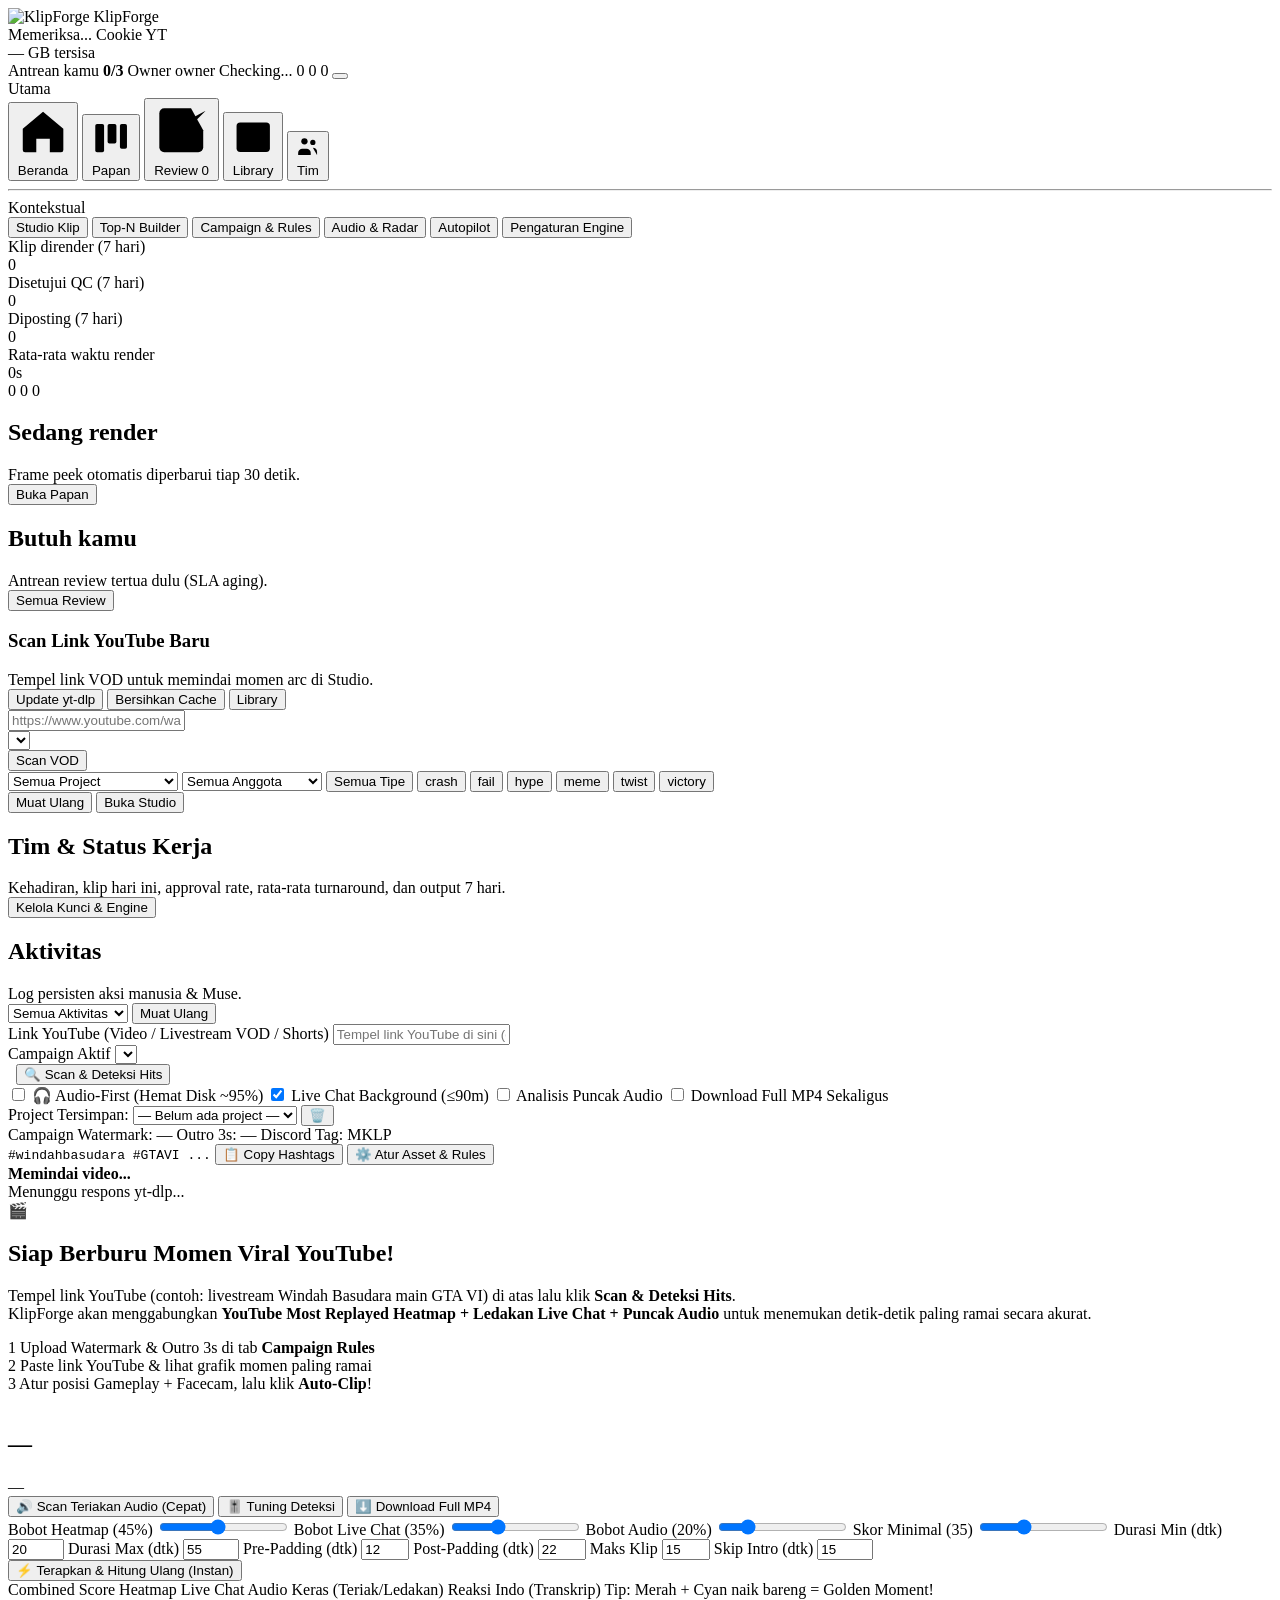
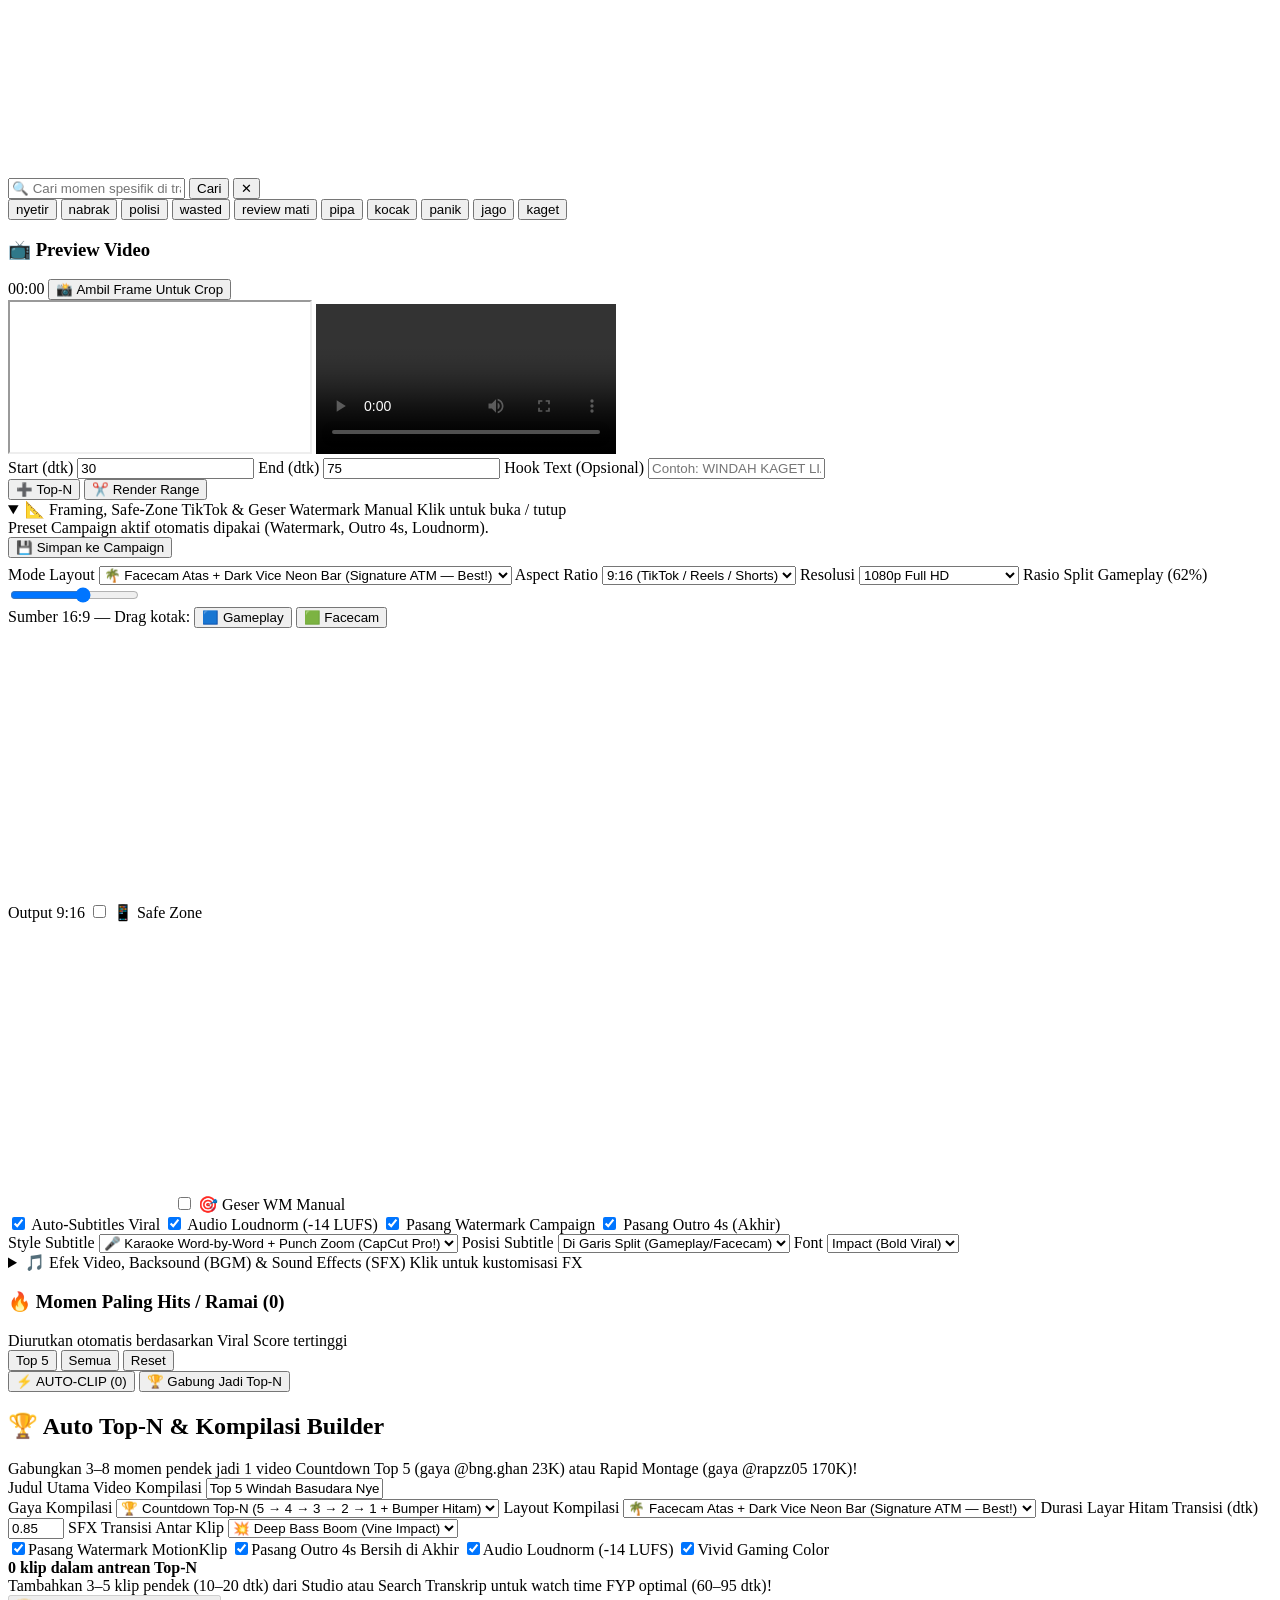
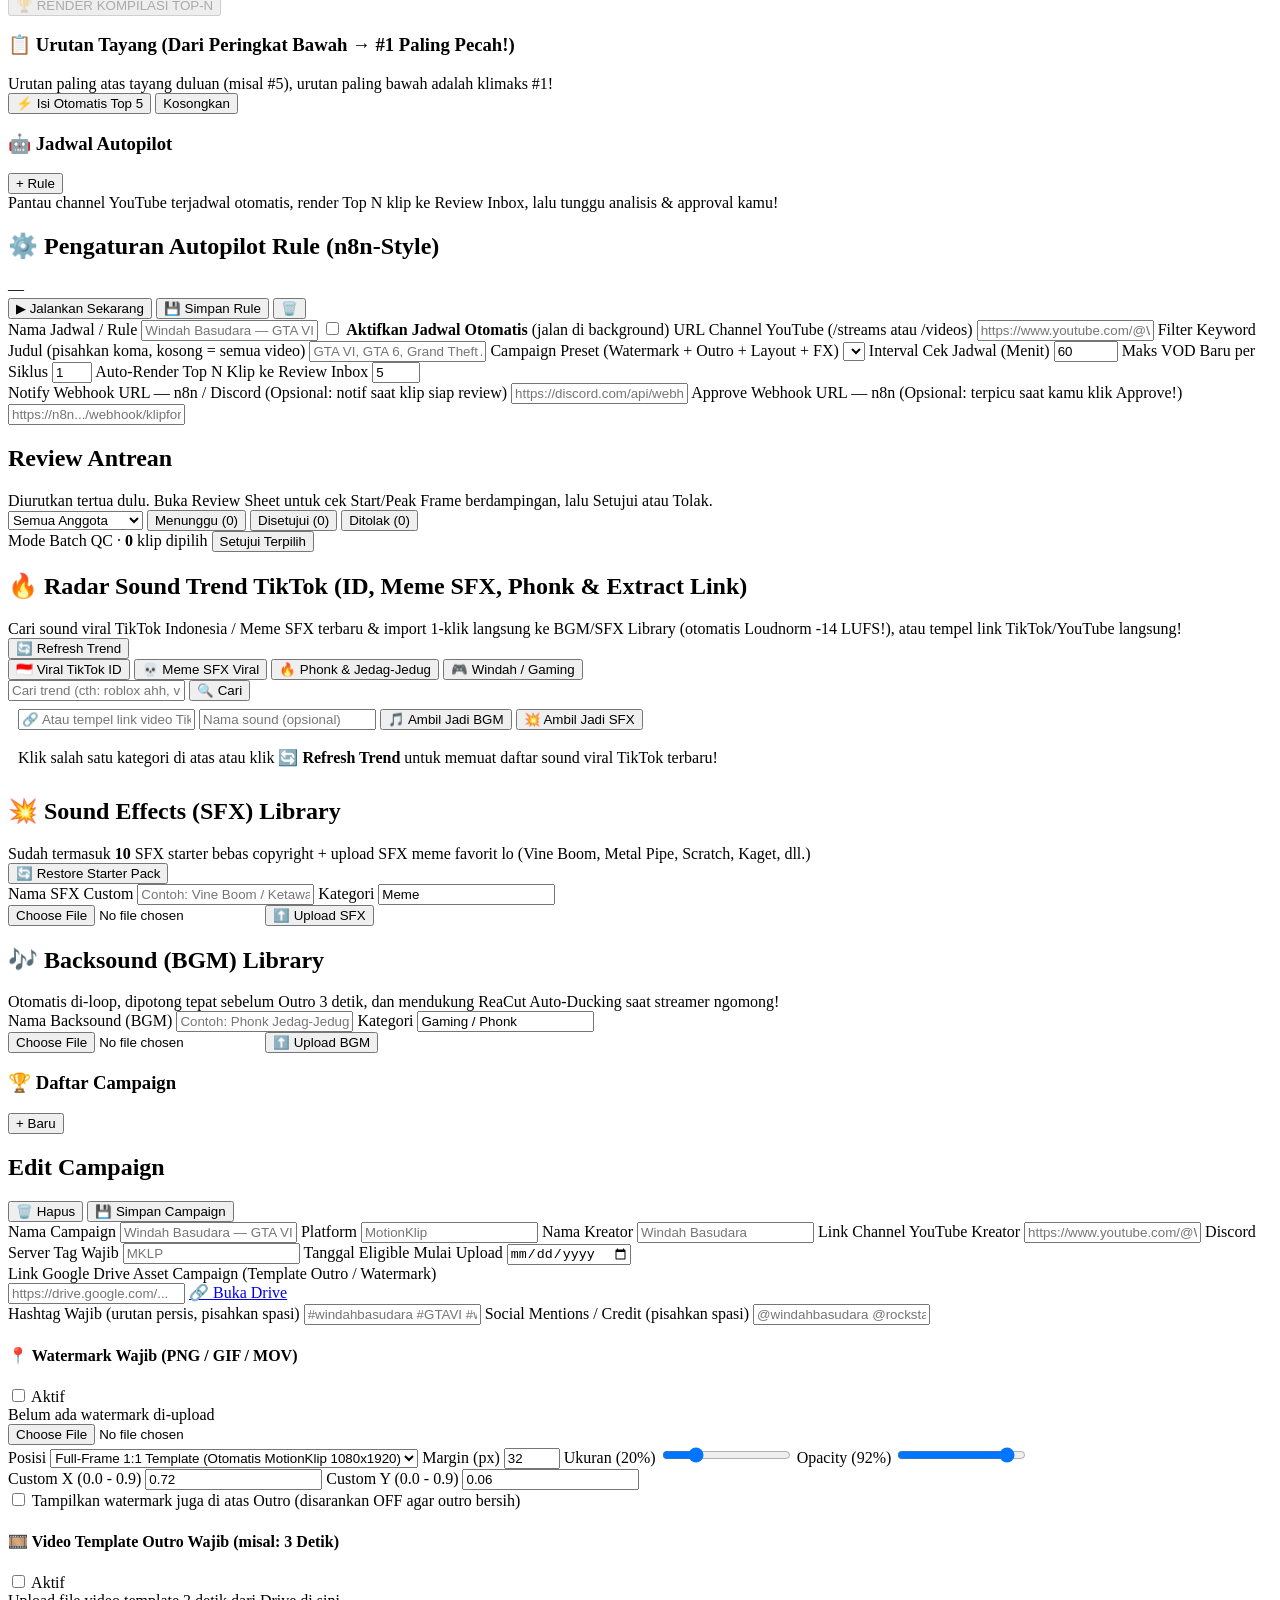
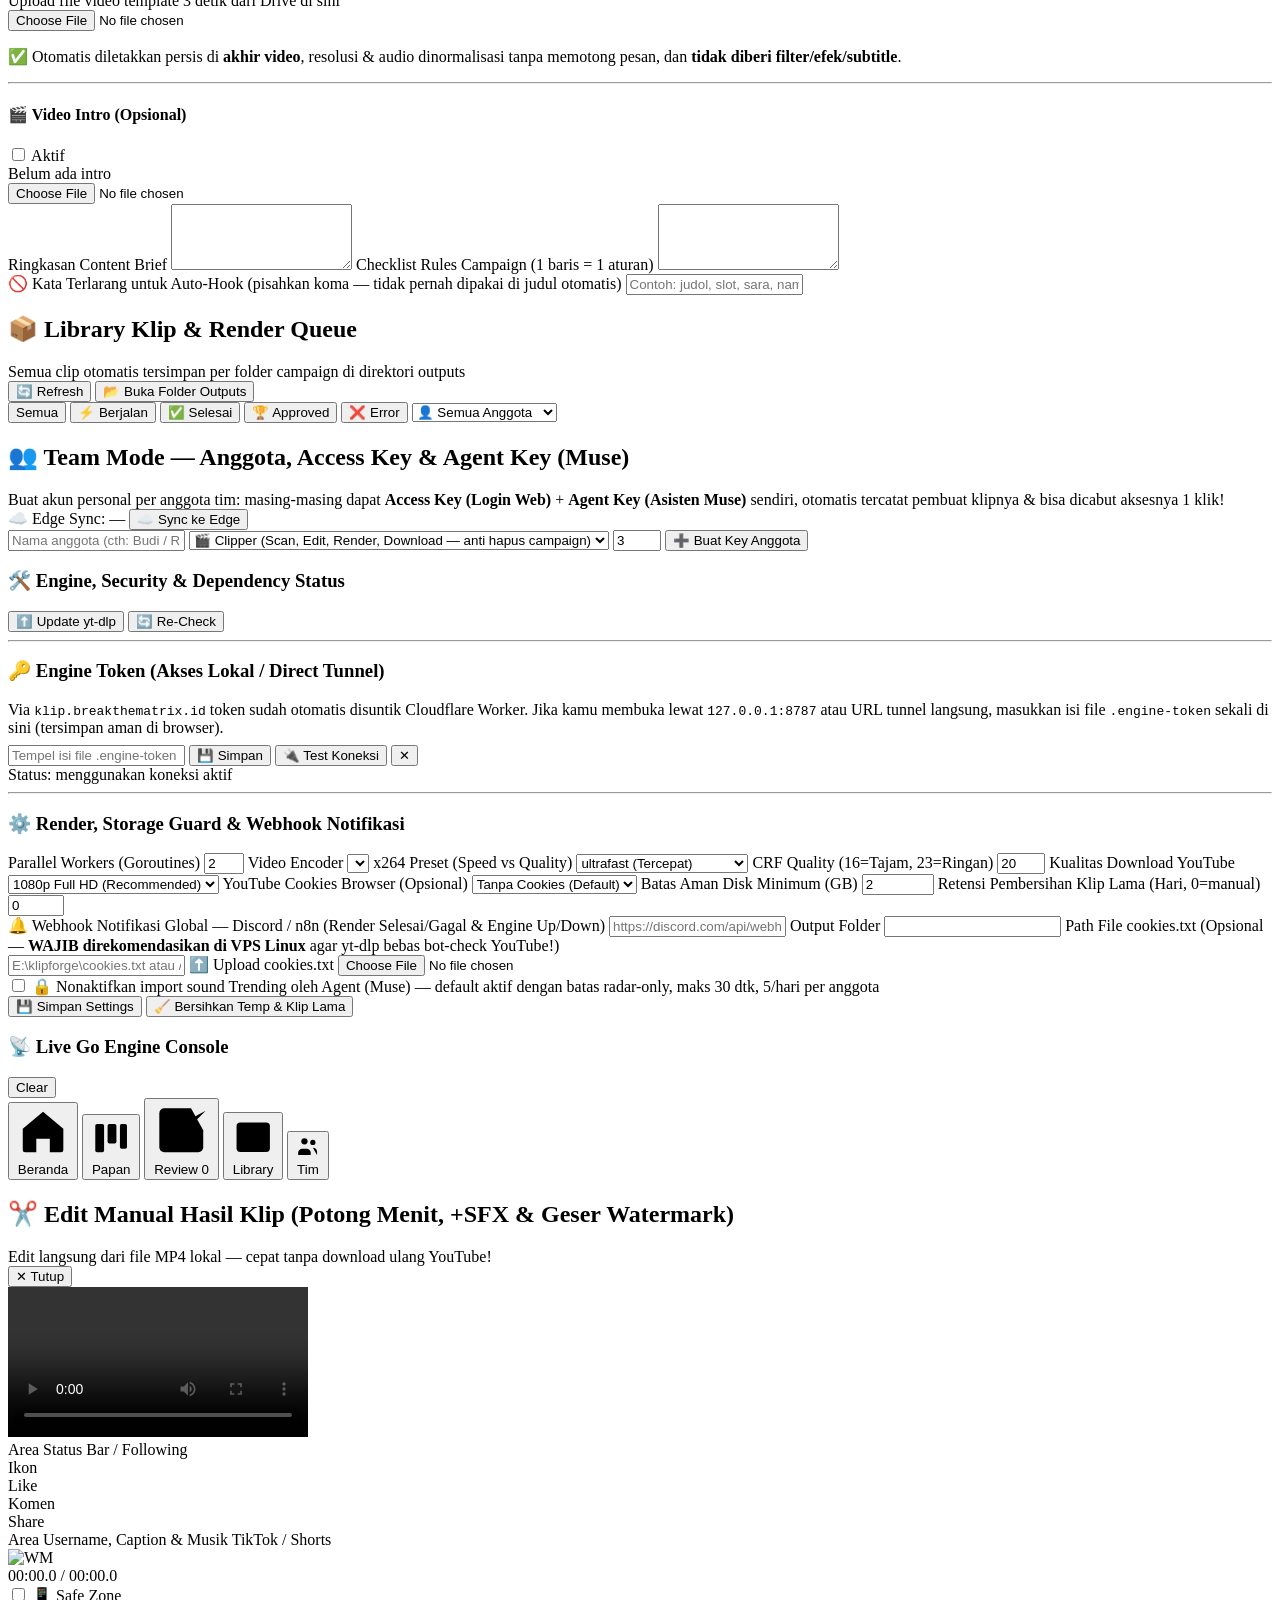
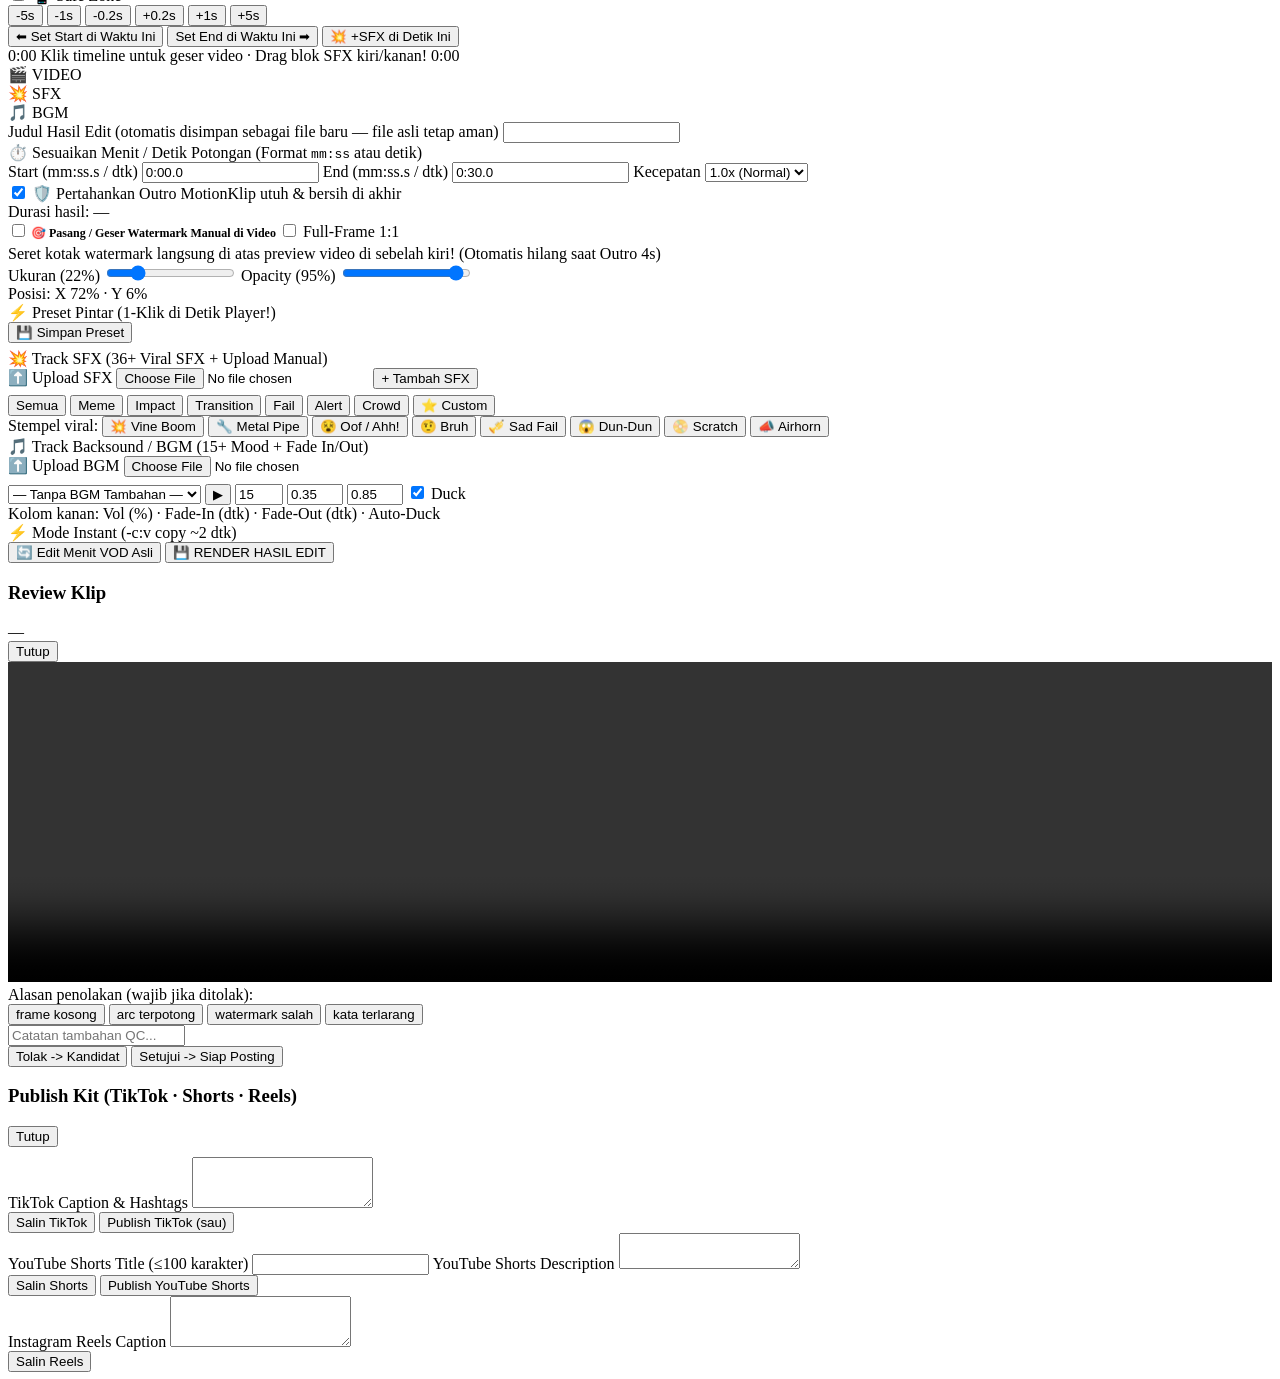
==== commit 4b094e74: "feat(cookies): run in-engine YouTube cookie keep-alive & health monitor directly inside InstaBox" ====
--- a/web/index.html
+++ b/web/index.html
@@ -25,6 +25,10 @@
         <span class="engine-pill" id="stripEnginePill" title="Status engine & cooldown">
           <i class="dot"></i>
           <span class="strip-mono" id="stripEngineText">Memeriksa...</span>
+        </span>
+        <span class="engine-pill" id="stripCookiePill" title="Status YouTube cookie keep-alive di server (klik untuk buka Pengaturan)" style="cursor:pointer;" onclick="window.__kfSwitchTab && window.__kfSwitchTab('settings')">
+          <i class="dot"></i>
+          <span class="strip-mono" id="stripCookieText">Cookie YT</span>
         </span>
         <div class="disk-gauge" id="stripDiskGauge" title="Sisa ruang penyimpanan engine">
           <div class="disk-gauge-bar"><div class="disk-gauge-fill" id="stripDiskFill" style="width:20%"></div></div>
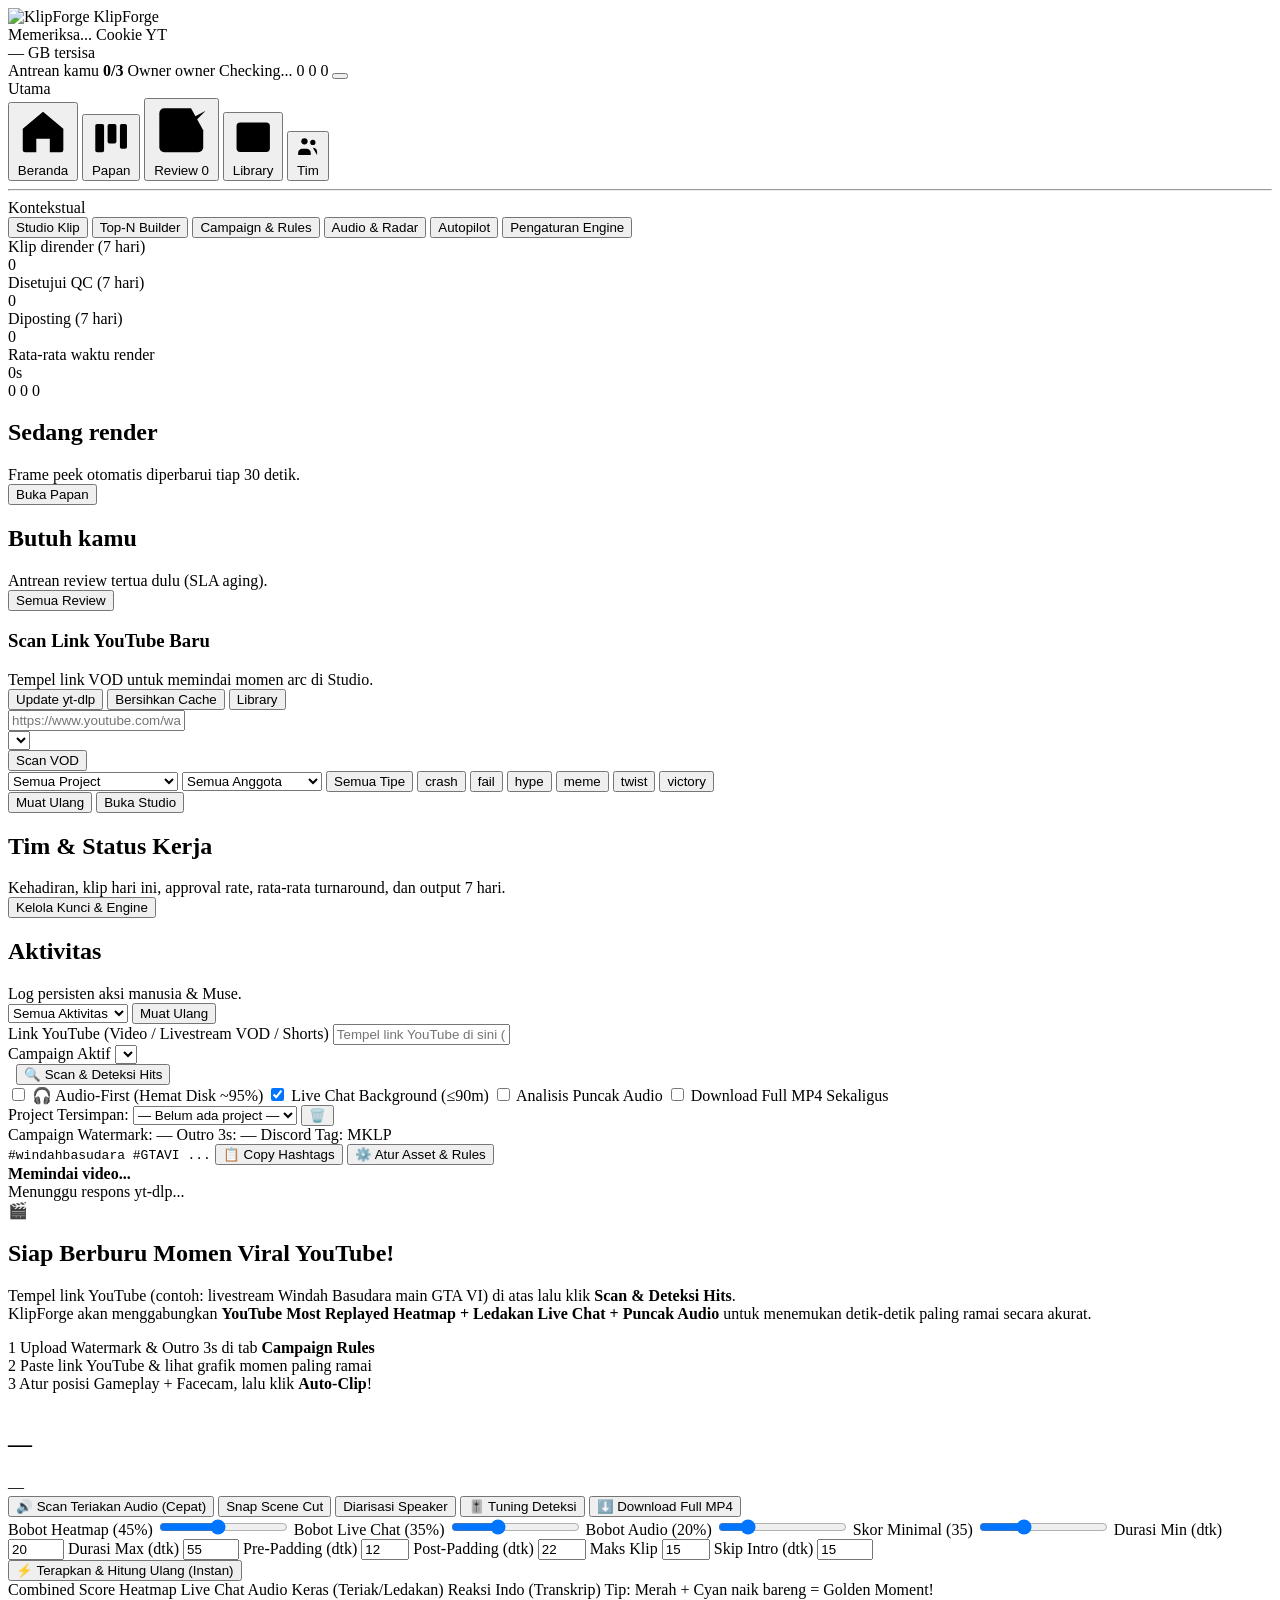
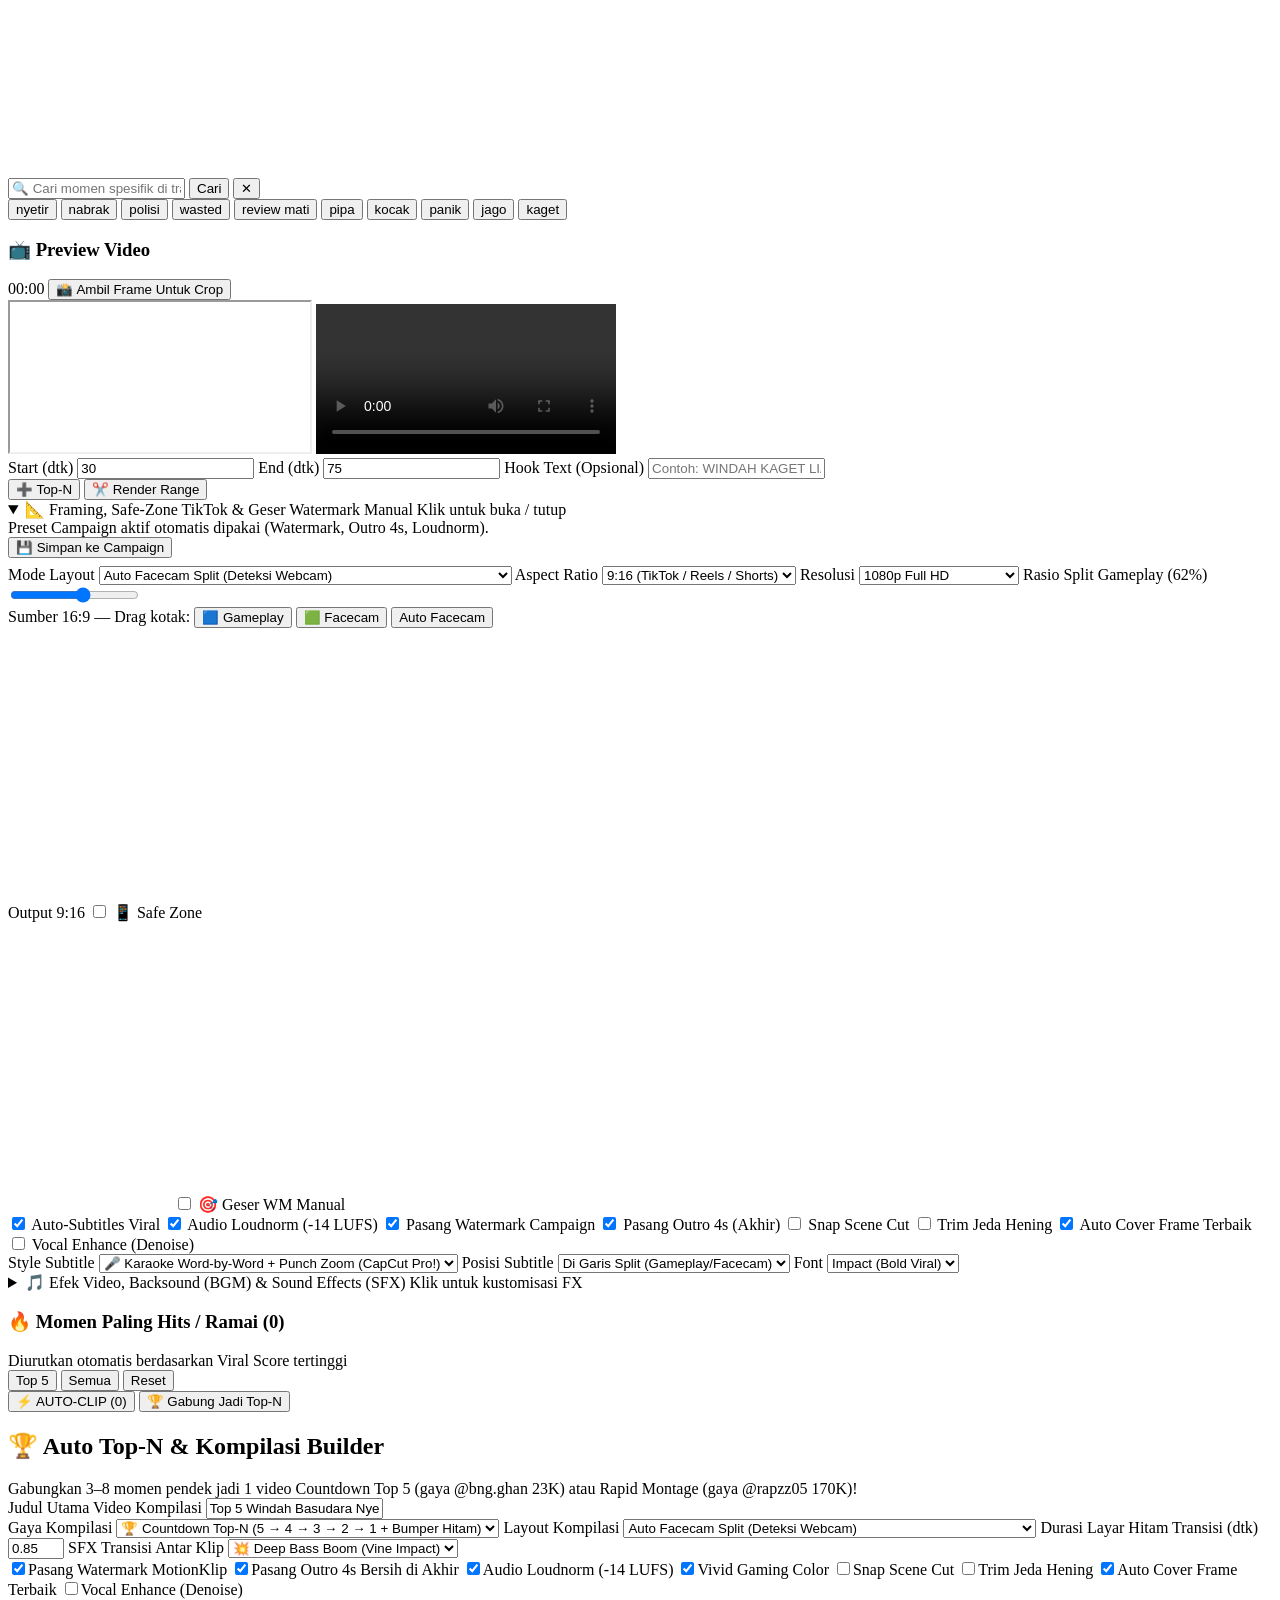
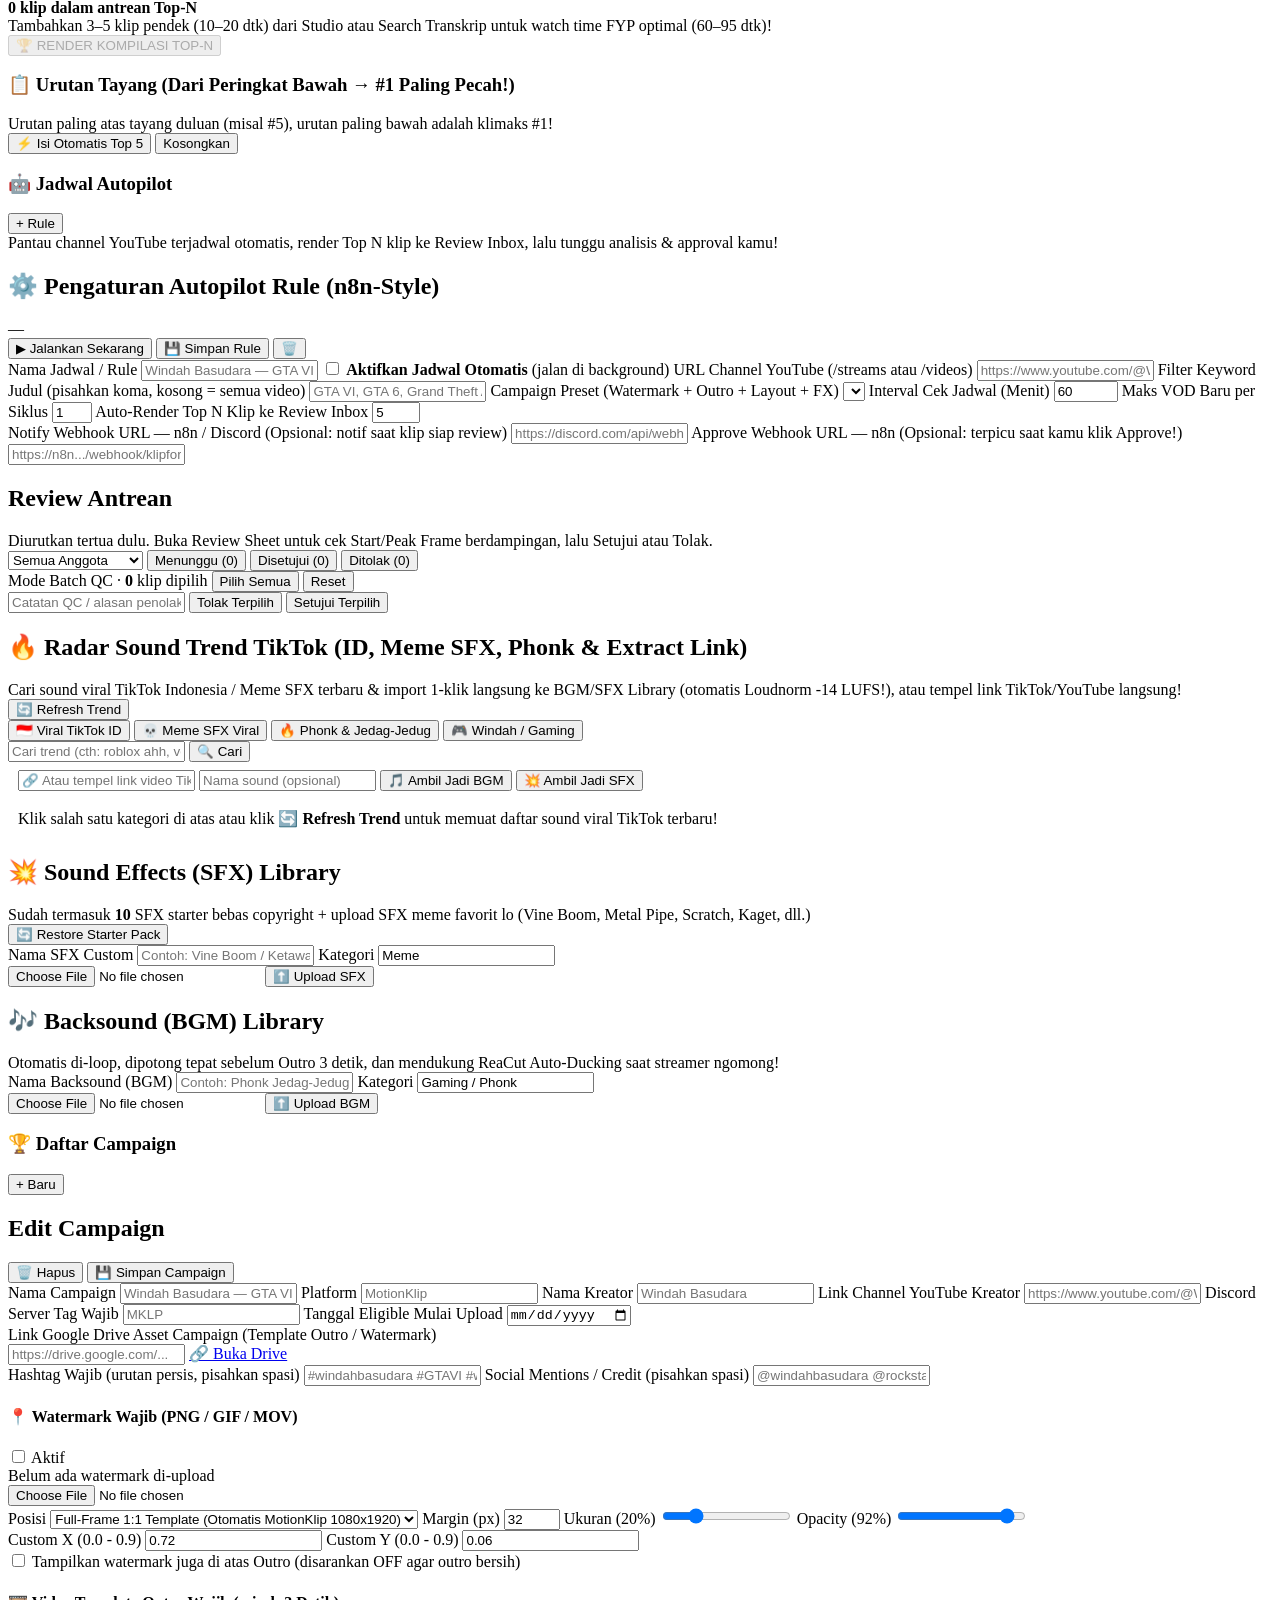
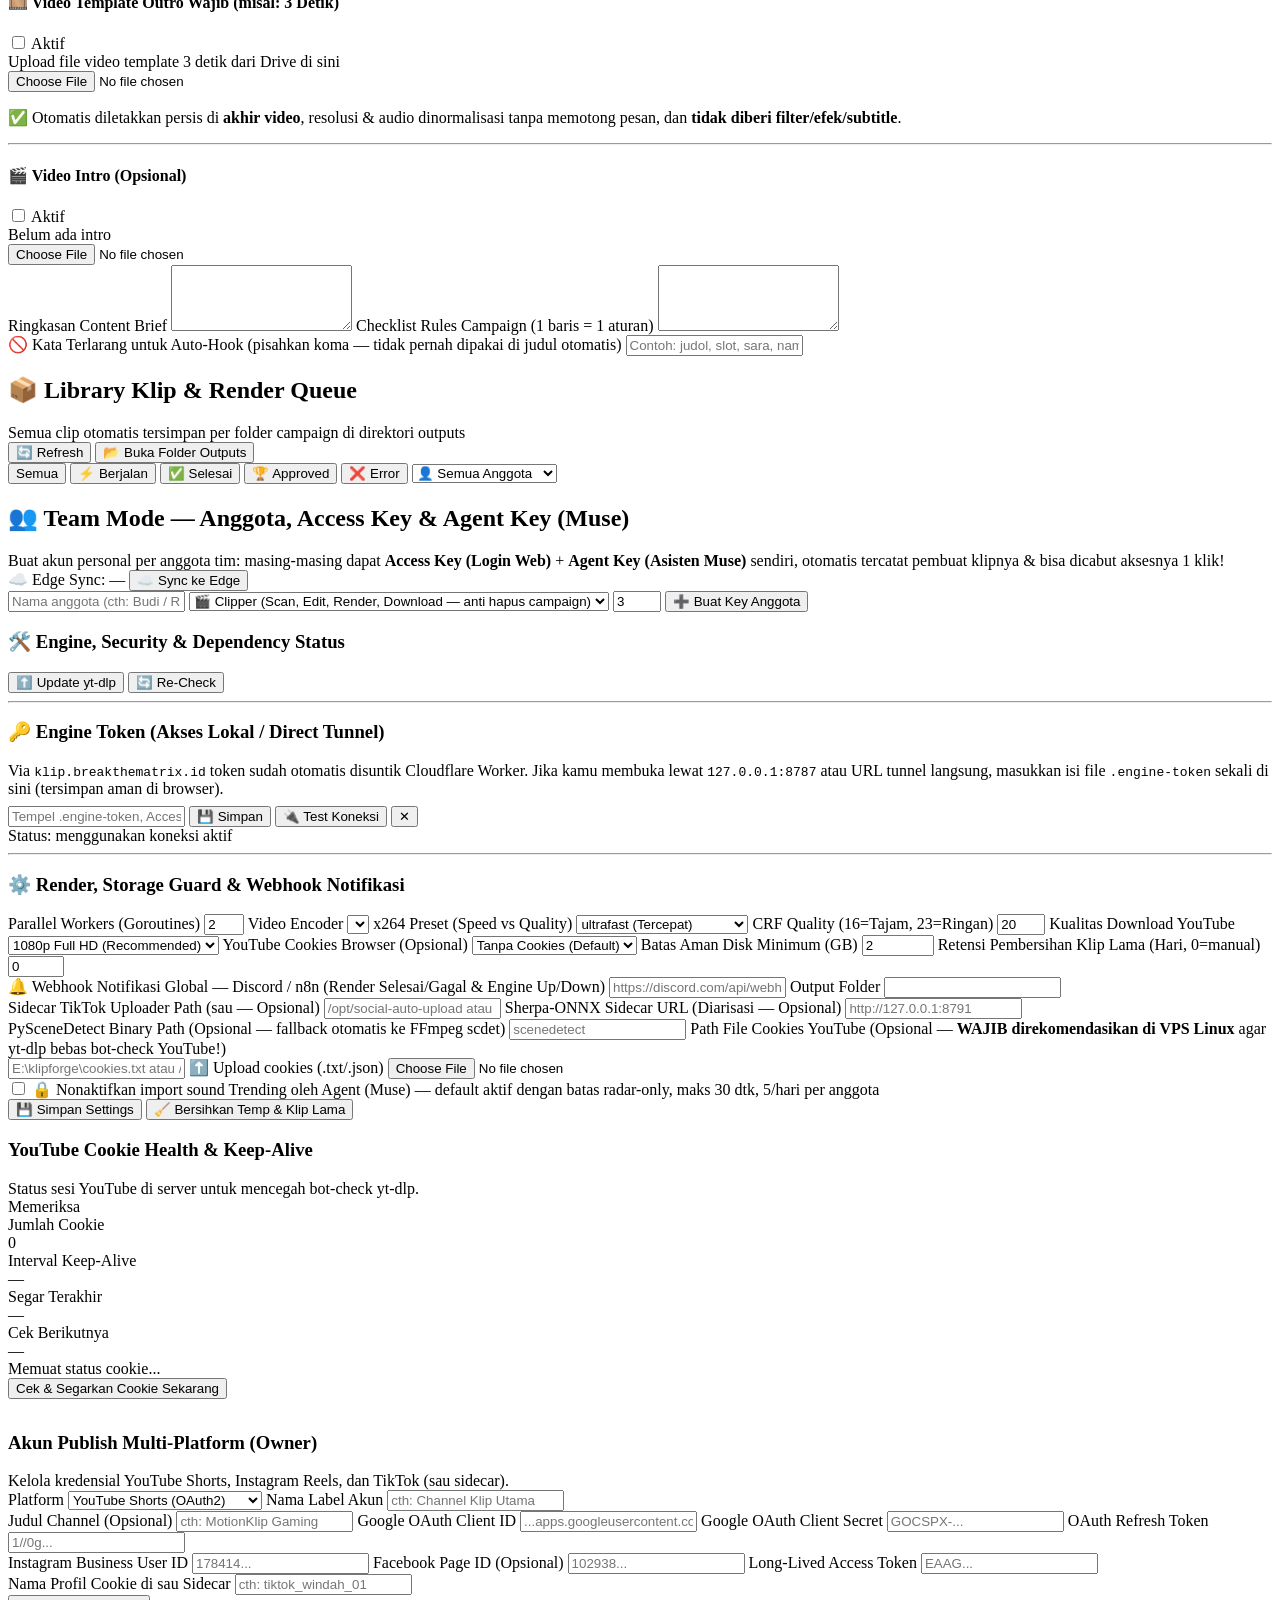
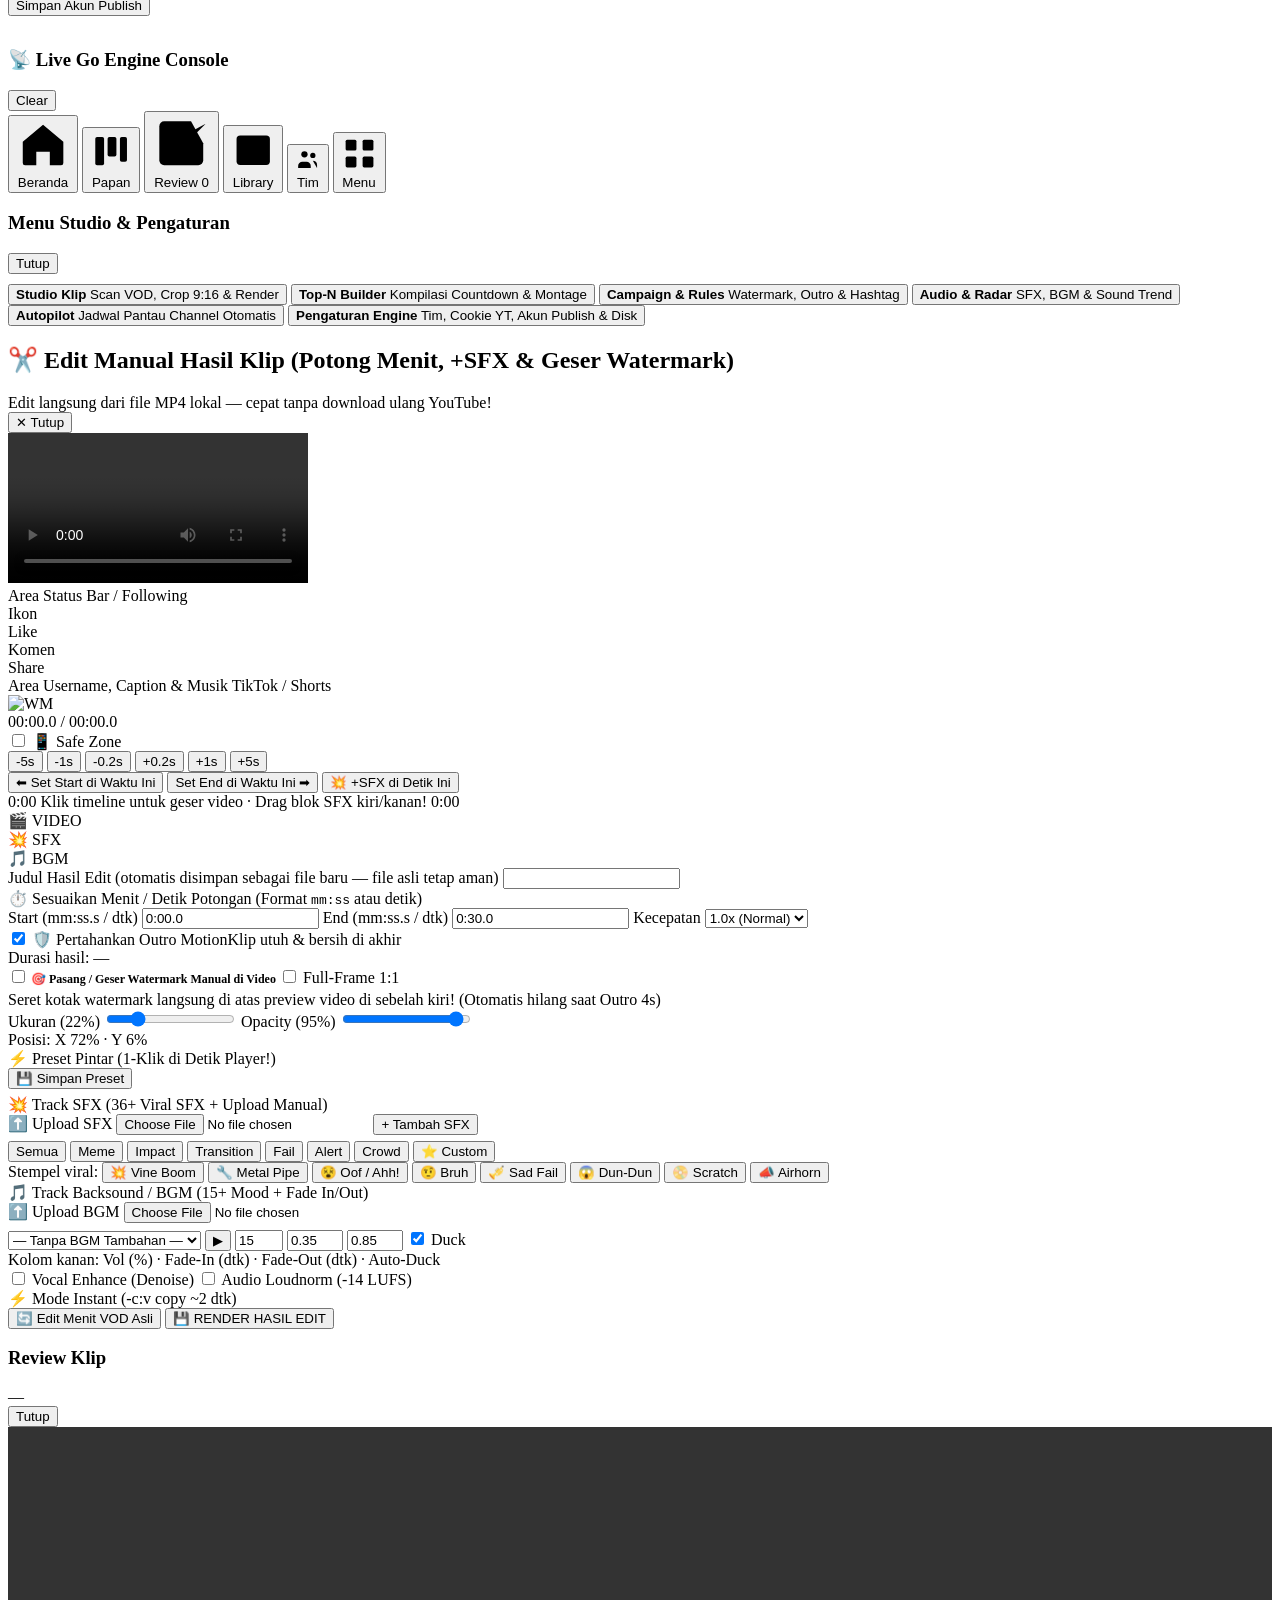
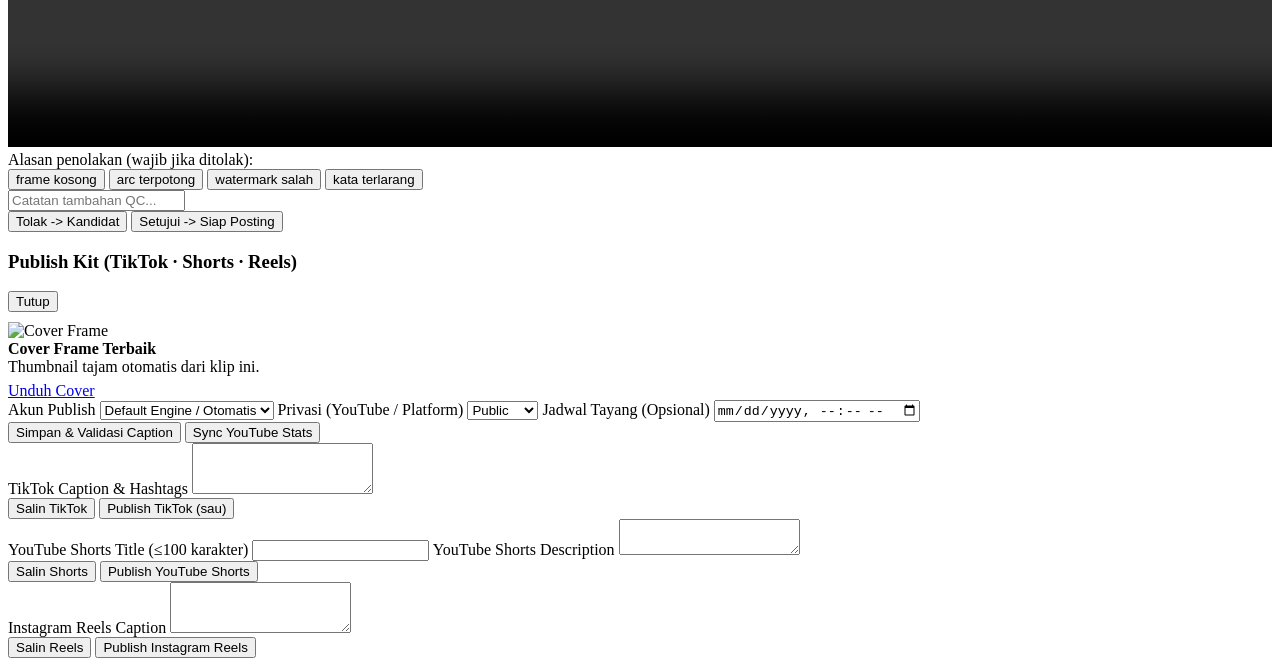
==== commit 01ee6eac: "feat(ui): wire Studio AI controls, CookieKeeper, Publish Accounts, Batch QC, Mobile Menu & sync Clou" ====
--- a/web/index.html
+++ b/web/index.html
@@ -342,6 +342,8 @@
             </div>
             <div class="proj-actions">
               <button class="btn btn-sm btn-accent" id="btnScanAudioFast" title="Download audio super ringan (<=64kbps) untuk cari momen teriakan/ketawa Windah secara akurat!">🔊 Scan Teriakan Audio (Cepat)</button>
+              <button class="btn btn-sm btn-secondary" id="btnDetectScenes" title="Deteksi pergantian scene &amp; snap titik potong agar tidak tanggung">Snap Scene Cut</button>
+              <button class="btn btn-sm btn-secondary" id="btnDiarizeProj" title="Pisahkan pembicara (Streamer vs NPC/Teman) di tiap kandidat">Diarisasi Speaker</button>
               <button class="btn btn-sm btn-secondary" id="btnToggleTuning">🎚️ Tuning Deteksi</button>
               <button class="btn btn-sm btn-secondary" id="btnDownloadFullProj">⬇️ Download Full MP4</button>
             </div>
@@ -469,6 +471,7 @@
               <div class="layout-controls-grid">
                 <label>Mode Layout
                   <select id="selCropMode" class="input input-sm">
+                    <option value="facecam_auto">Auto Facecam Split (Deteksi Webcam)</option>
                     <option value="facecam_top_neon">🌴 Facecam Atas + Dark Vice Neon Bar (Signature ATM — Best!)</option>
                     <option value="facecam_top_float">⚡ Facecam Atas + Floating Viral Title (Tanpa Pita, Full-Bleed!)</option>
                     <option value="facecam_top_clean">🏆 Facecam Atas Bersih (Minimalis / Ideal Top-5)</option>
@@ -505,8 +508,9 @@
                 <div class="crop-source-col">
                   <div class="mini-label">
                     <span>Sumber 16:9 — Drag kotak:</span>
-                    <button class="btn btn-2xs btn-blue active" id="btnEditGameplay">🟦 Gameplay</button>
-                    <button class="btn btn-2xs btn-green" id="btnEditFacecam">🟩 Facecam</button>
+                    <button class="btn btn-2xs btn-blue active" id="btnEditGameplay" type="button">🟦 Gameplay</button>
+                    <button class="btn btn-2xs btn-green" id="btnEditFacecam" type="button">🟩 Facecam</button>
+                    <button class="btn btn-2xs btn-secondary" id="btnDetectFacecam" type="button" title="Deteksi posisi kotak webcam otomatis dari video">Auto Facecam</button>
                   </div>
                   <canvas id="cropSourceCanvas" width="480" height="270"></canvas>
                 </div>
@@ -540,6 +544,22 @@
                   <input type="checkbox" id="chkUseOutro" checked />
                   <span>Pasang Outro 4s (Akhir)</span>
                 </label>
+                <label class="check-box">
+                  <input type="checkbox" id="chkSceneSnap" />
+                  <span>Snap Scene Cut</span>
+                </label>
+                <label class="check-box">
+                  <input type="checkbox" id="chkSilenceTrim" />
+                  <span>Trim Jeda Hening</span>
+                </label>
+                <label class="check-box">
+                  <input type="checkbox" id="chkPickCover" checked />
+                  <span>Auto Cover Frame Terbaik</span>
+                </label>
+                <label class="check-box">
+                  <input type="checkbox" id="chkVocalEnhance" />
+                  <span>Vocal Enhance (Denoise)</span>
+                </label>
               </div>
 
               <div class="sub-style-row" id="subStyleRow">
@@ -604,6 +624,7 @@
               <div class="layout-controls-grid">
                 <label>Preset Auto-SFX
                   <select id="selSFXPreset" class="input input-sm">
+                    <option value="auto_by_moment">Auto Sesuai Momen (Crash/Fail/Hype/Meme/Twist/Victory)</option>
                     <option value="none">Tanpa SFX</option>
                     <option value="meme_punch" selected>Meme Punch (Whoosh + Bass Boom di Peak + Ding)</option>
                     <option value="hype_epic">Hype Epic (Tension Riser + Jedag-Jedug Bass di Peak)</option>
@@ -714,6 +735,7 @@
             </label>
             <label>Layout Kompilasi
               <select id="topNLayout" class="input">
+                <option value="facecam_auto">Auto Facecam Split (Deteksi Webcam)</option>
                 <option value="facecam_top_neon">🌴 Facecam Atas + Dark Vice Neon Bar (Signature ATM — Best!)</option>
                 <option value="facecam_top_float">⚡ Facecam Atas + Garis Cyan Neon (Tanpa Pita!)</option>
                 <option value="facecam_top_clean">🏆 Facecam Atas Bersih (Minimalis)</option>
@@ -740,6 +762,10 @@
             <label class="check-box"><input type="checkbox" id="topNOutro" checked /><span>Pasang Outro 4s Bersih di Akhir</span></label>
             <label class="check-box"><input type="checkbox" id="topNAudioNorm" checked /><span>Audio Loudnorm (-14 LUFS)</span></label>
             <label class="check-box"><input type="checkbox" id="topNVivid" checked /><span>Vivid Gaming Color</span></label>
+            <label class="check-box"><input type="checkbox" id="topNSceneSnap" /><span>Snap Scene Cut</span></label>
+            <label class="check-box"><input type="checkbox" id="topNSilenceTrim" /><span>Trim Jeda Hening</span></label>
+            <label class="check-box"><input type="checkbox" id="topNPickCover" checked /><span>Auto Cover Frame Terbaik</span></label>
+            <label class="check-box"><input type="checkbox" id="topNVocalEnhance" /><span>Vocal Enhance (Denoise)</span></label>
           </div>
 
           <div class="topn-summary-bar mt-16">
@@ -847,14 +873,22 @@
             <select id="reviewMemberFilter" class="input input-sm" style="width:auto;min-width:135px;" title="Filter klip berdasarkan anggota pembuat">
               <option value="all">Semua Anggota</option>
             </select>
-            <button class="btn btn-xs btn-secondary review-filter active" data-rfilter="pending_review">Menunggu (<span id="cntPending">0</span>)</button>
+            <button class="btn btn-xs btn-ghost review-filter active" data-rfilter="pending_review">Menunggu (<span id="cntPending">0</span>)</button>
             <button class="btn btn-xs btn-ghost review-filter" data-rfilter="approved">Disetujui (<span id="cntApproved">0</span>)</button>
             <button class="btn btn-xs btn-ghost review-filter" data-rfilter="rejected">Ditolak (<span id="cntRejected">0</span>)</button>
           </div>
         </div>
         <div id="b1BatchReviewBar" class="review-batch-bar hidden">
-          <span class="text-xs">Mode Batch QC · <strong id="b1BatchCount">0</strong> klip dipilih</span>
-          <button class="btn btn-xs btn-primary" id="btnB1BatchApprove">Setujui Terpilih</button>
+          <div class="review-batch-left">
+            <span class="text-xs">Mode Batch QC · <strong id="b1BatchCount">0</strong> klip dipilih</span>
+            <button class="btn btn-2xs btn-secondary" id="btnB1BatchSelectAll" type="button">Pilih Semua</button>
+            <button class="btn btn-2xs btn-ghost" id="btnB1BatchClear" type="button">Reset</button>
+          </div>
+          <div class="review-batch-right">
+            <input type="text" id="inpB1BatchNote" class="input input-sm" placeholder="Catatan QC / alasan penolakan batch..." />
+            <button class="btn btn-xs btn-danger-solid" id="btnB1BatchReject" type="button">Tolak Terpilih</button>
+            <button class="btn btn-xs btn-primary" id="btnB1BatchApprove" type="button">Setujui Terpilih</button>
+          </div>
         </div>
         <div id="b1ReviewList" class="jobs-grid"></div>
         <div id="reviewInboxList" class="hidden"></div>
@@ -1111,7 +1145,7 @@
           </div>
         </div>
         <div class="lib-filters mt-8" style="margin-bottom:12px;align-items:center;">
-          <button class="btn btn-xs btn-secondary lib-filter active" data-lfilter="all">Semua</button>
+          <button class="btn btn-xs btn-ghost lib-filter active" data-lfilter="all">Semua</button>
           <button class="btn btn-xs btn-ghost lib-filter" data-lfilter="active">⚡ Berjalan</button>
           <button class="btn btn-xs btn-ghost lib-filter" data-lfilter="done">✅ Selesai</button>
           <button class="btn btn-xs btn-ghost lib-filter" data-lfilter="approved">🏆 Approved</button>
@@ -1171,7 +1205,7 @@
             Via <code>klip.breakthematrix.id</code> token sudah otomatis disuntik Cloudflare Worker. Jika kamu membuka lewat <code>127.0.0.1:8787</code> atau URL tunnel langsung, masukkan isi file <code>.engine-token</code> sekali di sini (tersimpan aman di browser).
           </p>
           <div class="input-with-btn">
-            <input type="password" id="sEngineToken" class="input input-sm" placeholder="Tempel isi file .engine-token (48 karakter)..." autocomplete="off" />
+            <input type="password" id="sEngineToken" class="input input-sm" placeholder="Tempel .engine-token, Access Key (kf_usr_...), atau Agent Key (kf_agt_...)..." autocomplete="off" />
             <button class="btn btn-xs btn-primary" id="btnSaveEngineToken">💾 Simpan</button>
             <button class="btn btn-xs btn-accent" id="btnTestEngineToken">🔌 Test Koneksi</button>
             <button class="btn btn-xs btn-ghost" id="btnClearEngineToken" title="Hapus token tersimpan di browser">✕</button>
@@ -1226,12 +1260,23 @@
           <label class="mt-12">Output Folder
             <input type="text" id="sOutputDir" class="input" />
           </label>
-          <label class="mt-12">Path File cookies.txt (Opsional — <strong>WAJIB direkomendasikan di VPS Linux</strong> agar yt-dlp bebas bot-check YouTube!)
+          <div class="form-grid-2 mt-12">
+            <label>Sidecar TikTok Uploader Path (sau — Opsional)
+              <input type="text" id="sSauPath" class="input input-sm" placeholder="/opt/social-auto-upload atau E:\sau" />
+            </label>
+            <label>Sherpa-ONNX Sidecar URL (Diarisasi — Opsional)
+              <input type="text" id="sSherpaUrl" class="input input-sm" placeholder="http://127.0.0.1:8791" />
+            </label>
+          </div>
+          <label class="mt-12">PySceneDetect Binary Path (Opsional — fallback otomatis ke FFmpeg scdet)
+            <input type="text" id="sSceneDetectBin" class="input input-sm" placeholder="scenedetect" />
+          </label>
+          <label class="mt-12">Path File Cookies YouTube (Opsional — <strong>WAJIB direkomendasikan di VPS Linux</strong> agar yt-dlp bebas bot-check YouTube!)
             <div class="input-with-btn">
               <input type="text" id="sCookiesFile" class="input" placeholder="E:\klipforge\cookies.txt atau /app/data/cookies.txt" />
               <label class="btn btn-xs btn-secondary" style="cursor:pointer;white-space:nowrap;">
-                ⬆️ Upload cookies.txt
-                <input type="file" id="fileUploadCookies" accept=".txt,text/plain" class="hidden" />
+                ⬆️ Upload cookies (.txt/.json)
+                <input type="file" id="fileUploadCookies" accept=".txt,.json,text/plain,application/json" class="hidden" />
               </label>
             </div>
           </label>
@@ -1244,13 +1289,96 @@
           </div>
         </section>
 
-        <section class="card">
-          <div class="card-head">
-            <h3>📡 Live Go Engine Console</h3>
-            <button class="btn btn-xs btn-ghost" id="btnClearLogs">Clear</button>
-          </div>
-          <div id="liveConsole" class="live-console"></div>
-        </section>
+        <div style="display:flex;flex-direction:column;gap:14px;">
+          <!-- Cookie Health Keep-Alive Card -->
+          <section class="card" id="cookieHealthCard" style="margin-bottom:0;">
+            <div class="card-head">
+              <div>
+                <h3>YouTube Cookie Health &amp; Keep-Alive</h3>
+                <div class="muted text-xs">Status sesi YouTube di server untuk mencegah bot-check yt-dlp.</div>
+              </div>
+              <span class="engine-pill" id="chStateBadge"><i class="dot"></i><span>Memeriksa</span></span>
+            </div>
+            <div class="cookie-health-grid mt-8">
+              <div class="tim-metric-box"><div class="lbl">Jumlah Cookie</div><div class="val" id="chCookieCount">0</div></div>
+              <div class="tim-metric-box"><div class="lbl">Interval Keep-Alive</div><div class="val" id="chIntervalMin">—</div></div>
+              <div class="tim-metric-box"><div class="lbl">Segar Terakhir</div><div class="val text-xs" id="chLastRefreshed">—</div></div>
+              <div class="tim-metric-box"><div class="lbl">Cek Berikutnya</div><div class="val text-xs" id="chNextCheck">—</div></div>
+            </div>
+            <div class="text-xs muted mt-8" id="chMessage">Memuat status cookie...</div>
+            <div class="head-actions mt-12">
+              <button class="btn btn-xs btn-primary" id="btnRefreshCookiesNow" type="button">Cek &amp; Segarkan Cookie Sekarang</button>
+            </div>
+          </section>
+
+          <!-- Owner-Only Publish Accounts Card -->
+          <section class="card" id="publishAccountsCard" style="margin-bottom:0;">
+            <div class="card-head">
+              <div>
+                <h3>Akun Publish Multi-Platform (Owner)</h3>
+                <div class="muted text-xs">Kelola kredensial YouTube Shorts, Instagram Reels, dan TikTok (sau sidecar).</div>
+              </div>
+            </div>
+            <div class="form-grid-2 mt-8">
+              <label class="text-xs">Platform
+                <select id="paPlatform" class="input input-sm">
+                  <option value="youtube">YouTube Shorts (OAuth2)</option>
+                  <option value="instagram">Instagram Reels (Graph API)</option>
+                  <option value="tiktok_sau">TikTok (sau Sidecar)</option>
+                </select>
+              </label>
+              <label class="text-xs">Nama Label Akun
+                <input type="text" id="paName" class="input input-sm" placeholder="cth: Channel Klip Utama" />
+              </label>
+            </div>
+
+            <div id="paFieldsYoutube" class="form-grid-2 mt-8">
+              <label class="text-xs">Judul Channel (Opsional)
+                <input type="text" id="paChannelTitle" class="input input-sm" placeholder="cth: MotionKlip Gaming" />
+              </label>
+              <label class="text-xs">Google OAuth Client ID
+                <input type="text" id="paClientId" class="input input-sm" placeholder="...apps.googleusercontent.com" autocomplete="off" />
+              </label>
+              <label class="text-xs">Google OAuth Client Secret
+                <input type="password" id="paClientSecret" class="input input-sm" placeholder="GOCSPX-..." autocomplete="off" />
+              </label>
+              <label class="text-xs">OAuth Refresh Token
+                <input type="password" id="paRefreshToken" class="input input-sm" placeholder="1//0g..." autocomplete="off" />
+              </label>
+            </div>
+
+            <div id="paFieldsInstagram" class="form-grid-2 mt-8 hidden">
+              <label class="text-xs">Instagram Business User ID
+                <input type="text" id="paIgUserId" class="input input-sm" placeholder="178414..." autocomplete="off" />
+              </label>
+              <label class="text-xs">Facebook Page ID (Opsional)
+                <input type="text" id="paPageId" class="input input-sm" placeholder="102938..." autocomplete="off" />
+              </label>
+              <label class="text-xs" style="grid-column:1/-1;">Long-Lived Access Token
+                <input type="password" id="paAccessToken" class="input input-sm" placeholder="EAAG..." autocomplete="off" />
+              </label>
+            </div>
+
+            <div id="paFieldsTiktokSau" class="mt-8 hidden">
+              <label class="text-xs">Nama Profil Cookie di sau Sidecar
+                <input type="text" id="paSauAccount" class="input input-sm" placeholder="cth: tiktok_windah_01" autocomplete="off" />
+              </label>
+            </div>
+
+            <div class="head-actions mt-12">
+              <button class="btn btn-xs btn-primary" id="btnAddPublishAccount" type="button">Simpan Akun Publish</button>
+            </div>
+            <div id="publishAccountsList" class="publish-accounts-list mt-12"></div>
+          </section>
+
+          <section class="card" style="margin-bottom:0;">
+            <div class="card-head">
+              <h3>📡 Live Go Engine Console</h3>
+              <button class="btn btn-xs btn-ghost" id="btnClearLogs">Clear</button>
+            </div>
+            <div id="liveConsole" class="live-console"></div>
+          </section>
+        </div>
       </div>
     </main>
     </div><!-- /.main-viewport -->
@@ -1278,8 +1406,48 @@
         <svg viewBox="0 0 24 24"><circle cx="9" cy="7" r="3"/><path d="M3 20v-2a4 4 0 0 1 4-4h4a4 4 0 0 1 4 4v2"/><circle cx="17" cy="8" r="2.5"/><path d="M17 13a4 4 0 0 1 4 4v3"/></svg>
         <span>Tim</span>
       </button>
+      <button class="mob-nav-btn" id="btnMobMore" type="button" aria-label="Menu Kontekstual">
+        <svg viewBox="0 0 24 24"><rect x="3" y="3" width="7" height="7" rx="1"/><rect x="14" y="3" width="7" height="7" rx="1"/><rect x="3" y="14" width="7" height="7" rx="1"/><rect x="14" y="14" width="7" height="7" rx="1"/></svg>
+        <span>Menu</span>
+      </button>
     </nav>
   </div><!-- /.app-shell -->
+
+  <!-- Mobile Contextual Menu Bottom Sheet -->
+  <div id="b1MobileMenuSheet" class="b1-sheet-backdrop hidden">
+    <div class="b1-sheet-card b1-mob-menu-card">
+      <div class="card-head" style="margin-bottom:10px;">
+        <h3>Menu Studio &amp; Pengaturan</h3>
+        <button class="btn btn-xs btn-ghost" id="btnCloseMobMenu" type="button">Tutup</button>
+      </div>
+      <div class="b1-mob-menu-grid">
+        <button class="b1-mob-menu-item" data-tab="studio" type="button">
+          <strong>Studio Klip</strong>
+          <span class="muted text-xs">Scan VOD, Crop 9:16 &amp; Render</span>
+        </button>
+        <button class="b1-mob-menu-item" data-tab="topn" type="button">
+          <strong>Top-N Builder</strong>
+          <span class="muted text-xs">Kompilasi Countdown &amp; Montage</span>
+        </button>
+        <button class="b1-mob-menu-item" data-tab="campaigns" type="button">
+          <strong>Campaign &amp; Rules</strong>
+          <span class="muted text-xs">Watermark, Outro &amp; Hashtag</span>
+        </button>
+        <button class="b1-mob-menu-item" data-tab="audio" type="button">
+          <strong>Audio &amp; Radar</strong>
+          <span class="muted text-xs">SFX, BGM &amp; Sound Trend</span>
+        </button>
+        <button class="b1-mob-menu-item" data-tab="autopilot" type="button">
+          <strong>Autopilot</strong>
+          <span class="muted text-xs">Jadwal Pantau Channel Otomatis</span>
+        </button>
+        <button class="b1-mob-menu-item" data-tab="settings" type="button">
+          <strong>Pengaturan Engine</strong>
+          <span class="muted text-xs">Tim, Cookie YT, Akun Publish &amp; Disk</span>
+        </button>
+      </div>
+    </div>
+  </div>
 
   <!-- ==================== POST-CLIP MANUAL EDITOR MODAL (Trim + +SFX + Drag-Drop Watermark + Safe-Zone) ==================== -->
   <div id="postEditModal" class="modal-backdrop hidden">
@@ -1467,6 +1635,16 @@
               <label class="check-inline text-xs"><input type="checkbox" id="peBgmDuck" checked /> Duck</label>
             </div>
             <div class="text-xs muted mt-4">Kolom kanan: Vol (%) · Fade-In (dtk) · Fade-Out (dtk) · Auto-Duck</div>
+            <div class="edit-options-grid mt-8">
+              <label class="check-box">
+                <input type="checkbox" id="peVocalEnhance" />
+                <span>Vocal Enhance (Denoise)</span>
+              </label>
+              <label class="check-box">
+                <input type="checkbox" id="peAudioNorm" />
+                <span>Audio Loudnorm (-14 LUFS)</span>
+              </label>
+            </div>
           </div>
 
           <div class="pe-footer mt-16">
@@ -1517,15 +1695,46 @@
     <div class="b1-sheet-card">
       <div class="card-head">
         <h3>Publish Kit (TikTok · Shorts · Reels)</h3>
-        <button class="btn btn-xs btn-ghost" id="btnClosePublishKit">Tutup</button>
-      </div>
+        <button class="btn btn-xs btn-ghost" id="btnClosePublishKit" type="button">Tutup</button>
+      </div>
+      <div id="pkApprovalGateBanner" class="pk-gate-banner hidden"></div>
       <div id="pkChecklist" style="margin-bottom:10px;"></div>
+      <div id="pkCoverWrap" class="pk-cover-wrap hidden">
+        <img id="pkCoverPreview" src="" alt="Cover Frame" />
+        <div>
+          <div class="text-xs" style="font-weight:600;">Cover Frame Terbaik</div>
+          <div class="text-xs muted" style="margin-bottom:6px;">Thumbnail tajam otomatis dari klip ini.</div>
+          <a id="pkCoverDownload" class="btn btn-xs btn-secondary" href="#" download>Unduh Cover</a>
+        </div>
+      </div>
+      <div id="pkPublishRecords" class="pk-records-row hidden"></div>
+      <div class="pk-options-grid mt-8">
+        <label class="text-xs" id="pkAccountWrap">Akun Publish
+          <select id="pkAccountSelect" class="input input-sm">
+            <option value="">Default Engine / Otomatis</option>
+          </select>
+        </label>
+        <label class="text-xs">Privasi (YouTube / Platform)
+          <select id="pkPrivacyStatus" class="input input-sm">
+            <option value="public">Public</option>
+            <option value="unlisted">Unlisted</option>
+            <option value="private">Private</option>
+          </select>
+        </label>
+        <label class="text-xs">Jadwal Tayang (Opsional)
+          <input type="datetime-local" id="pkScheduledAt" class="input input-sm" />
+        </label>
+      </div>
+      <div class="head-actions mt-8" style="justify-content:space-between;flex-wrap:wrap;">
+        <button class="btn btn-xs btn-secondary" id="btnPkRegenerate" type="button">Simpan &amp; Validasi Caption</button>
+        <button class="btn btn-xs btn-secondary" id="btnPkSyncAnalytics" type="button">Sync YouTube Stats</button>
+      </div>
       <label class="mt-8">TikTok Caption &amp; Hashtags
         <textarea id="pkTikTok" class="input textarea" rows="3"></textarea>
       </label>
       <div class="head-actions mt-4">
-        <button class="btn btn-xs btn-secondary" id="btnCopyPkTikTok">Salin TikTok</button>
-        <button class="btn btn-xs btn-primary" id="btnPkPublishTikTok">Publish TikTok (sau)</button>
+        <button class="btn btn-xs btn-secondary" id="btnCopyPkTikTok" type="button">Salin TikTok</button>
+        <button class="btn btn-xs btn-primary" id="btnPkPublishTikTok" type="button">Publish TikTok (sau)</button>
       </div>
       <label class="mt-12">YouTube Shorts Title (&le;100 karakter)
         <input type="text" id="pkShortsTitle" class="input input-sm" maxlength="100" />
@@ -1534,14 +1743,15 @@
         <textarea id="pkShortsDesc" class="input textarea" rows="2"></textarea>
       </label>
       <div class="head-actions mt-4">
-        <button class="btn btn-xs btn-secondary" id="btnCopyPkShorts">Salin Shorts</button>
-        <button class="btn btn-xs btn-primary" id="btnPkPublishYT">Publish YouTube Shorts</button>
+        <button class="btn btn-xs btn-secondary" id="btnCopyPkShorts" type="button">Salin Shorts</button>
+        <button class="btn btn-xs btn-primary" id="btnPkPublishYT" type="button">Publish YouTube Shorts</button>
       </div>
       <label class="mt-12">Instagram Reels Caption
         <textarea id="pkReels" class="input textarea" rows="3"></textarea>
       </label>
       <div class="head-actions mt-4">
-        <button class="btn btn-xs btn-secondary" id="btnCopyPkReels">Salin Reels</button>
+        <button class="btn btn-xs btn-secondary" id="btnCopyPkReels" type="button">Salin Reels</button>
+        <button class="btn btn-xs btn-primary" id="btnPkPublishIG" type="button">Publish Instagram Reels</button>
       </div>
     </div>
   </div>
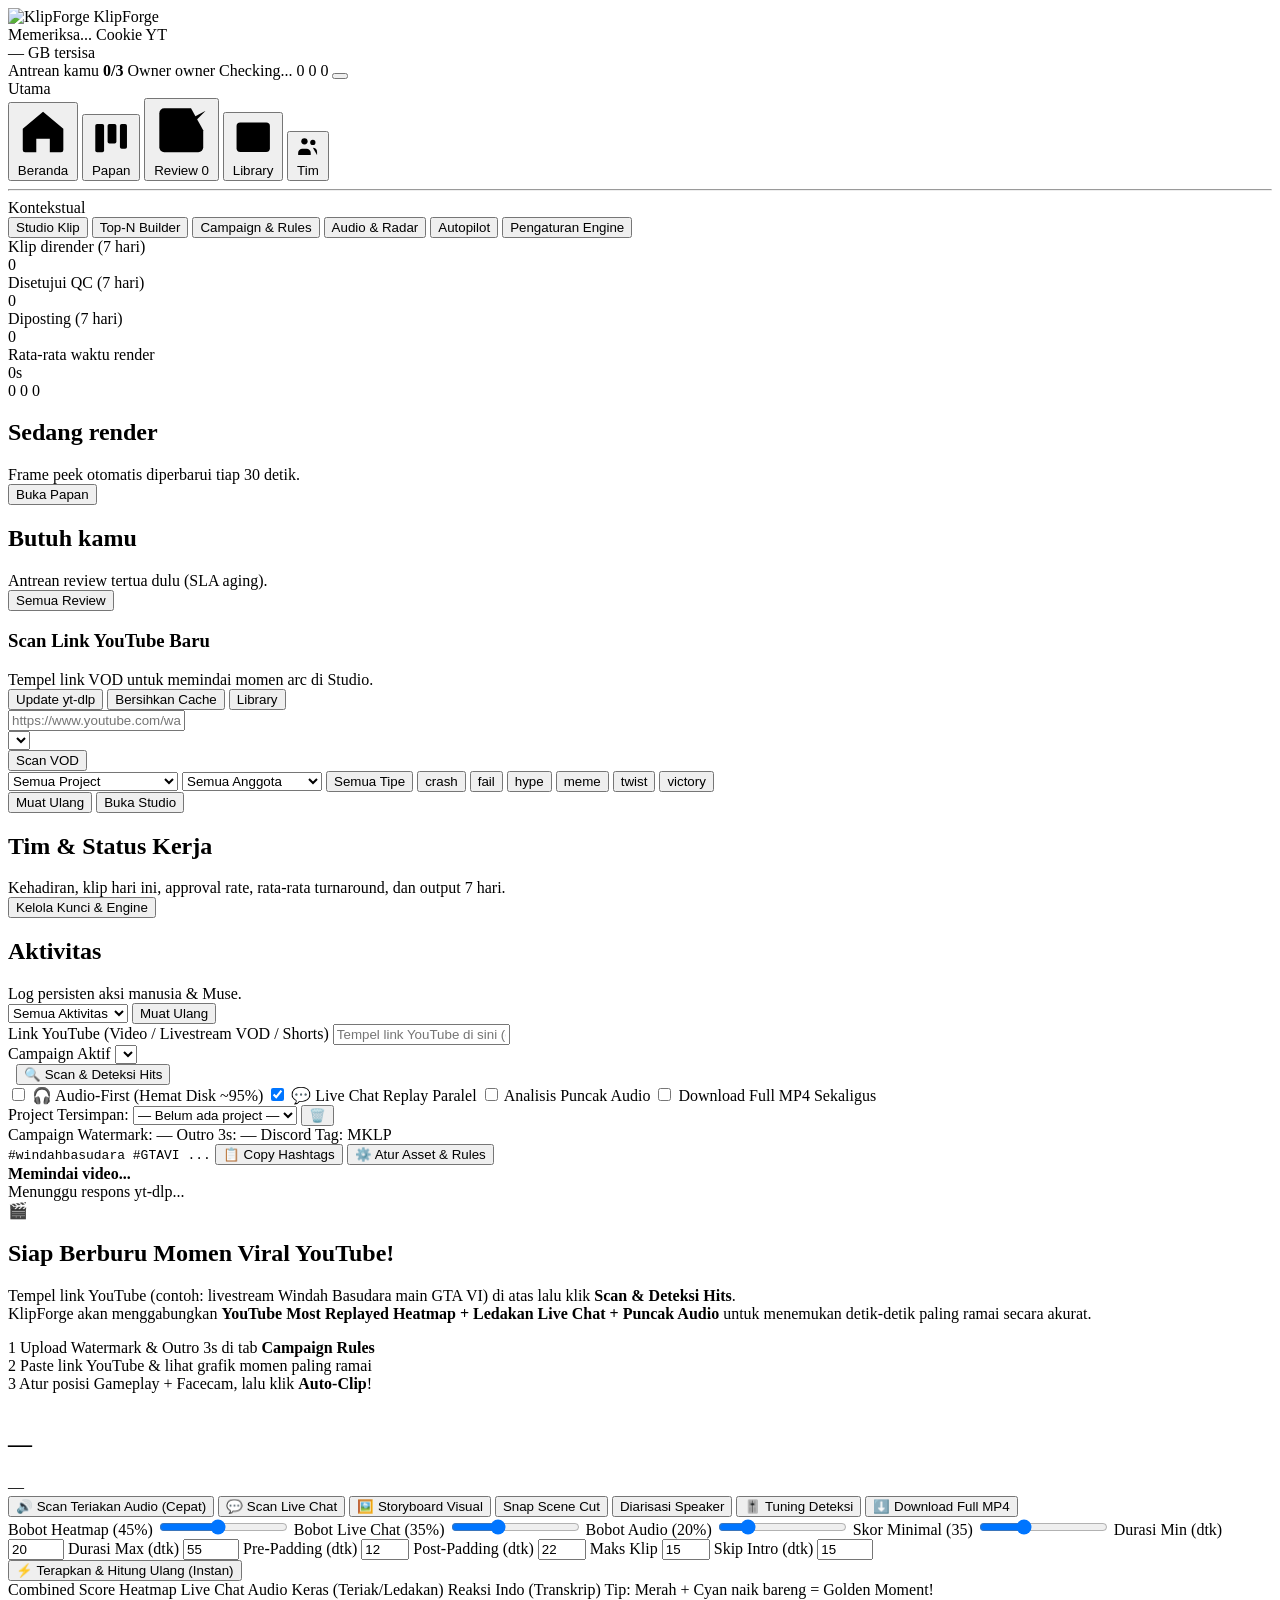
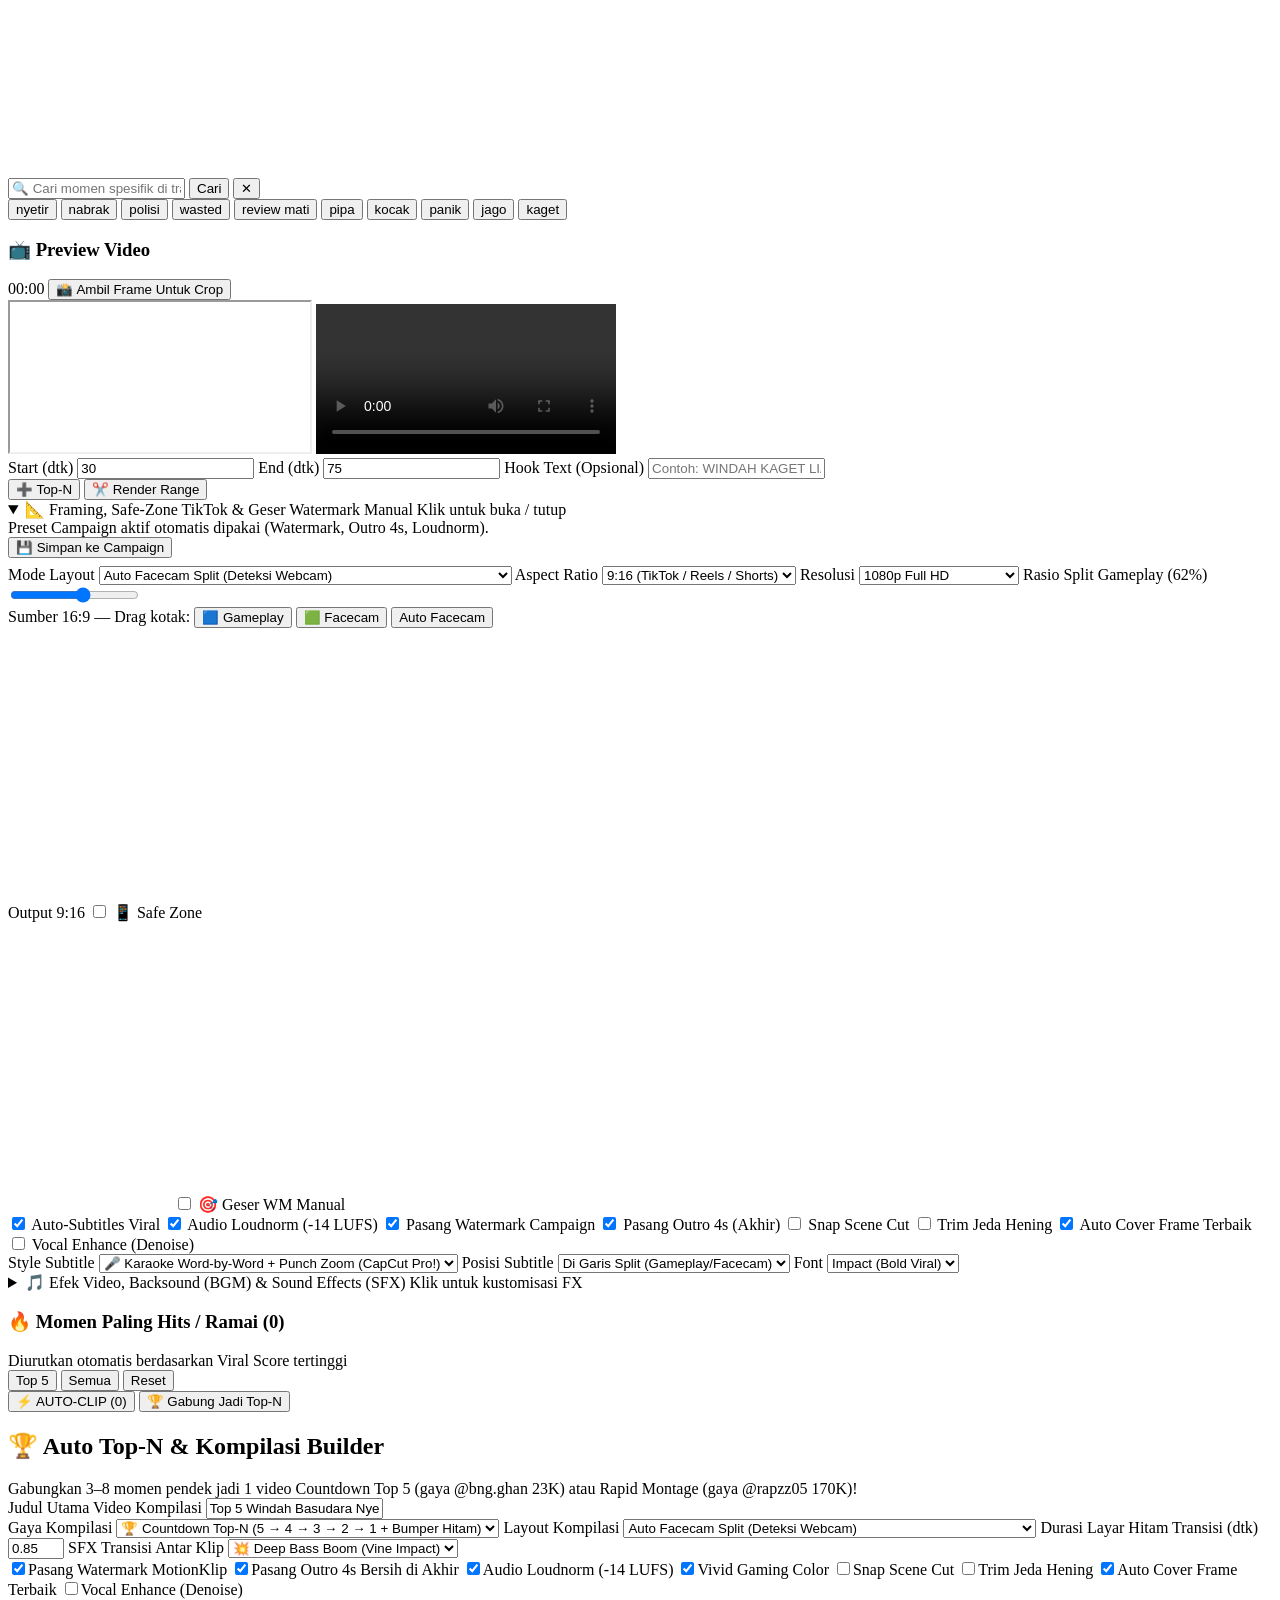
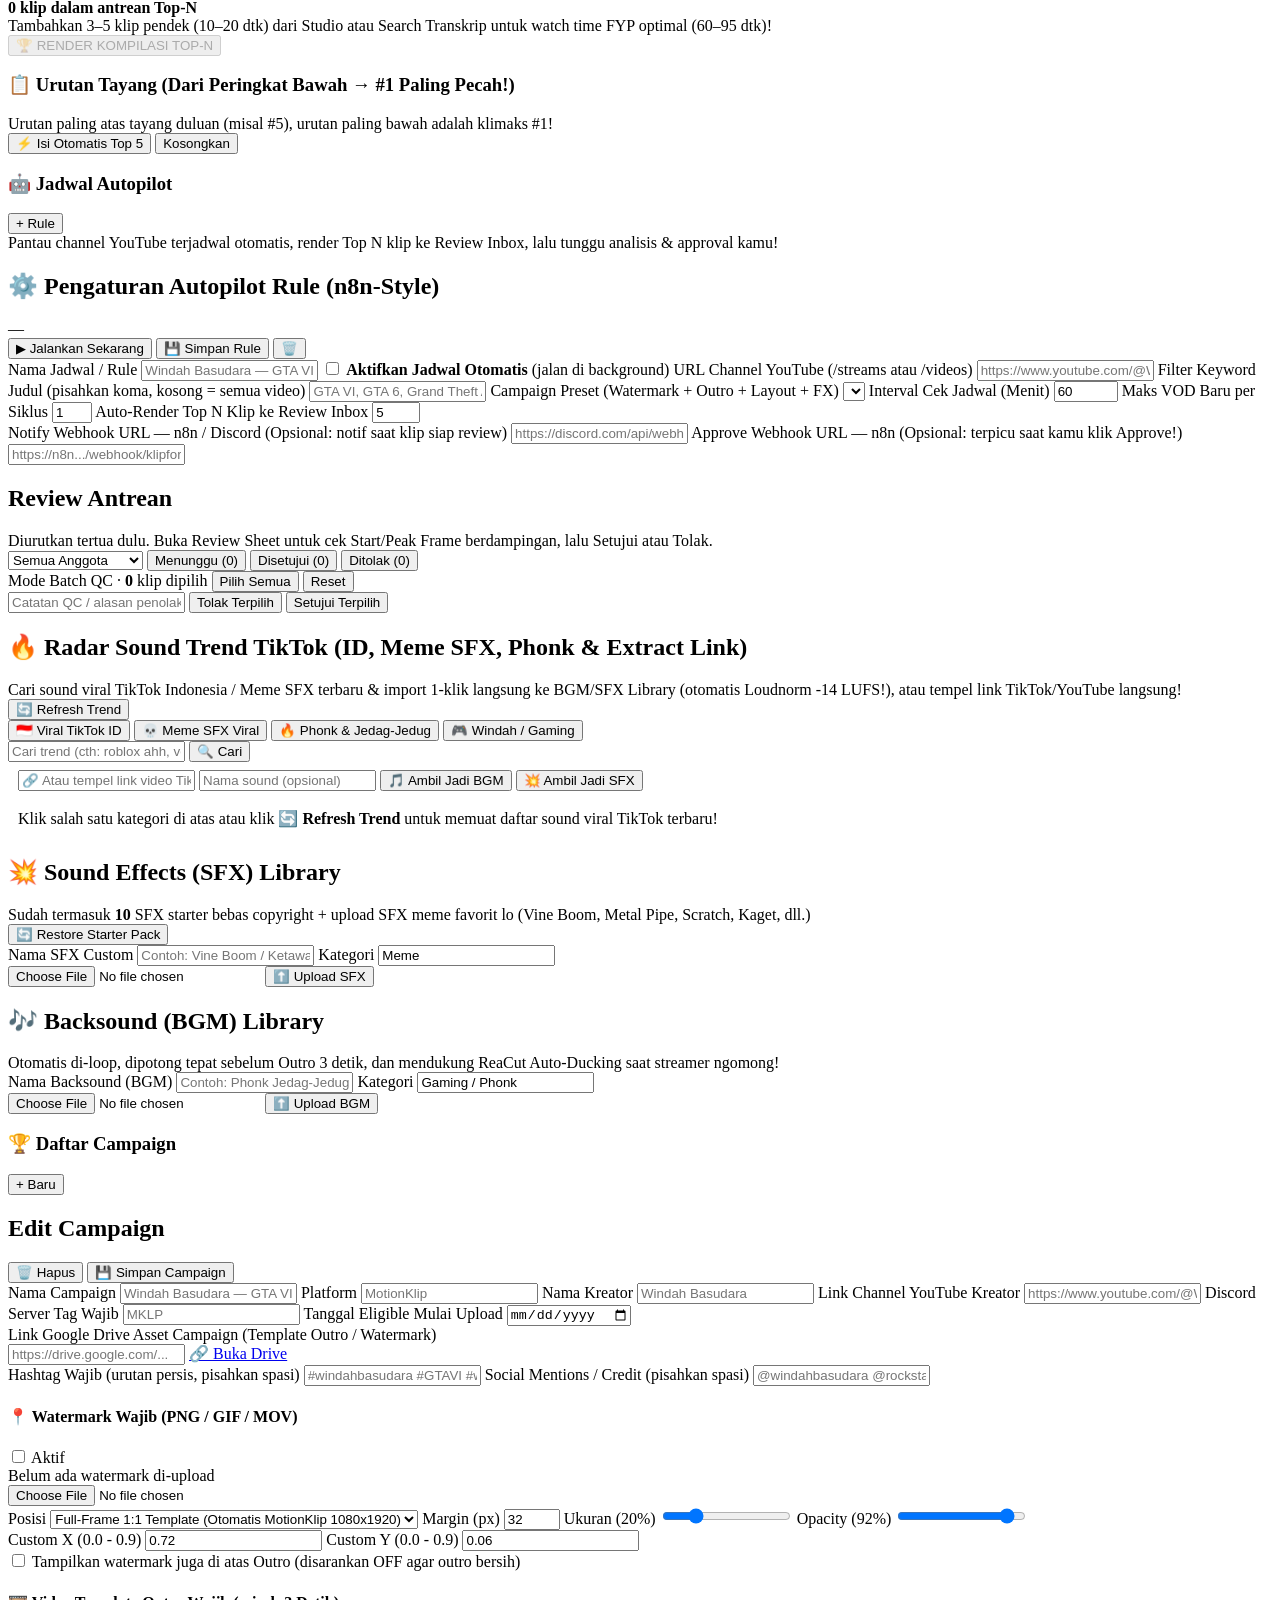
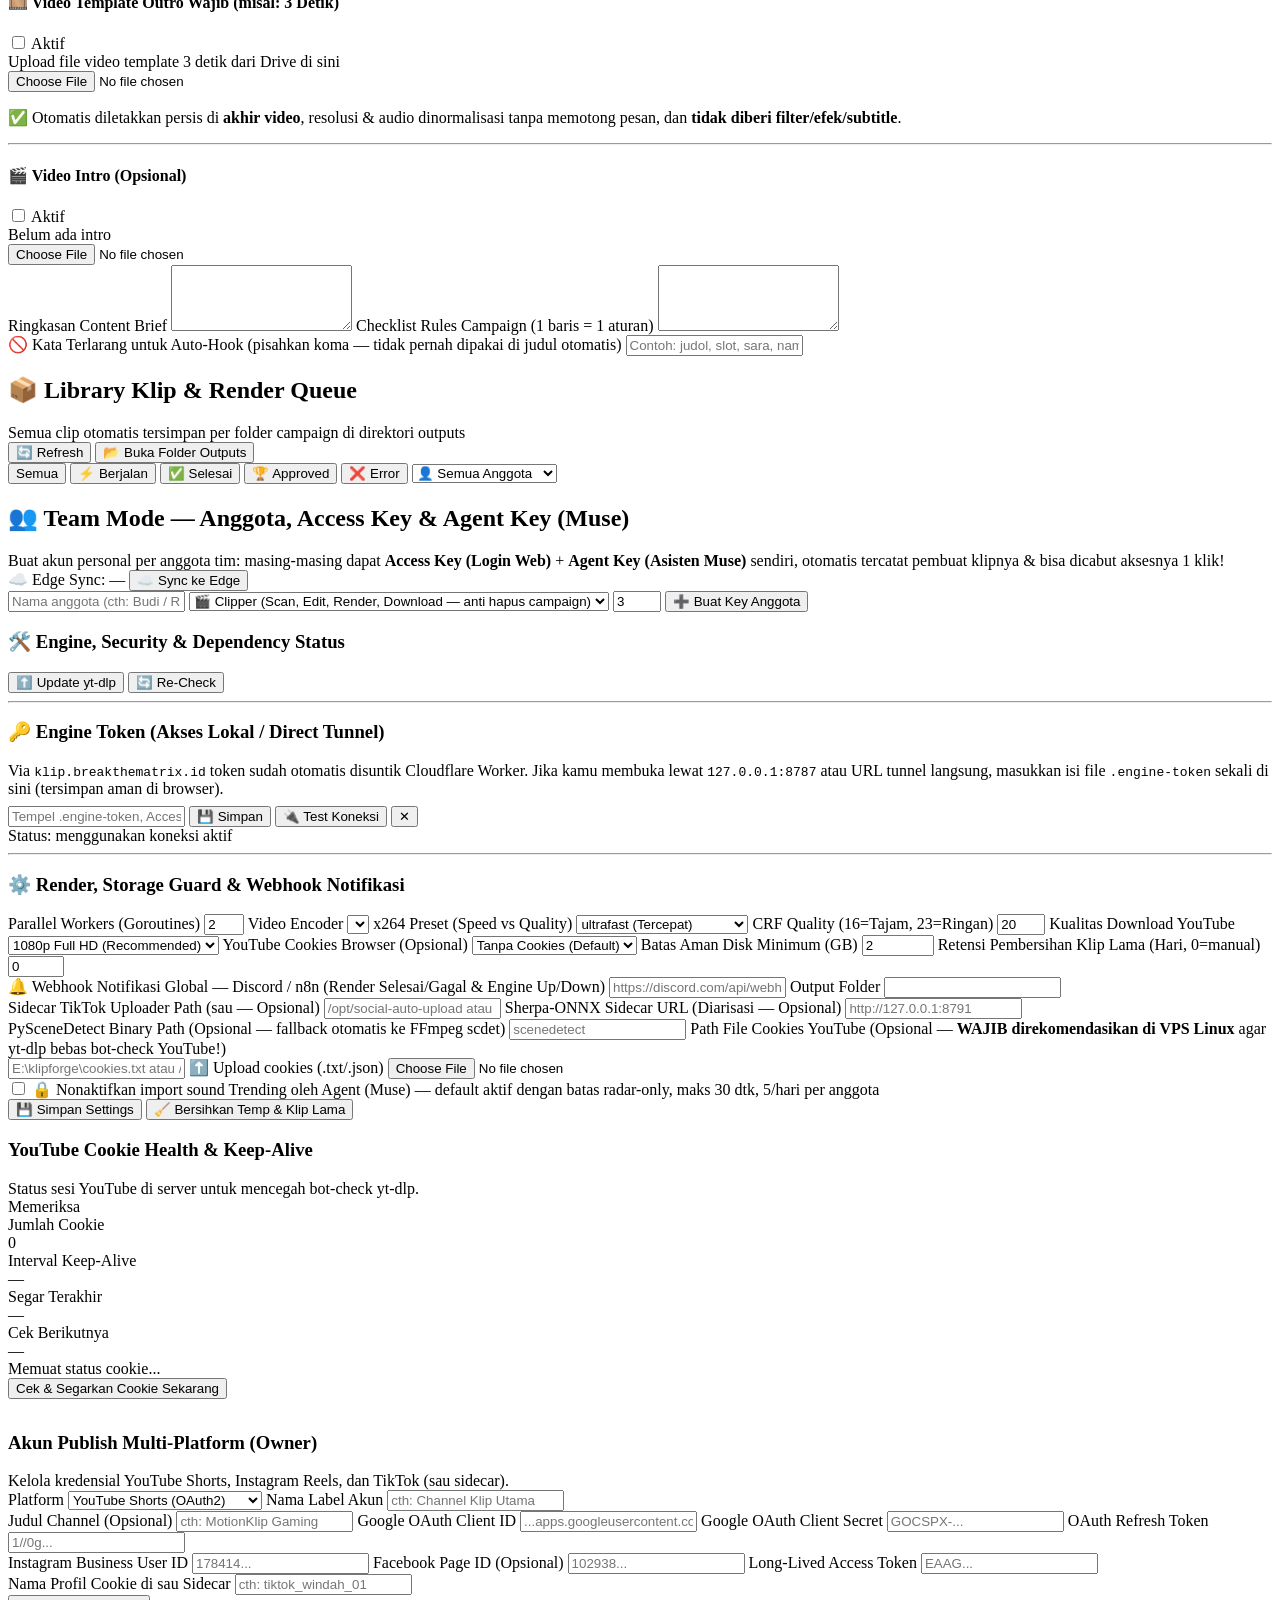
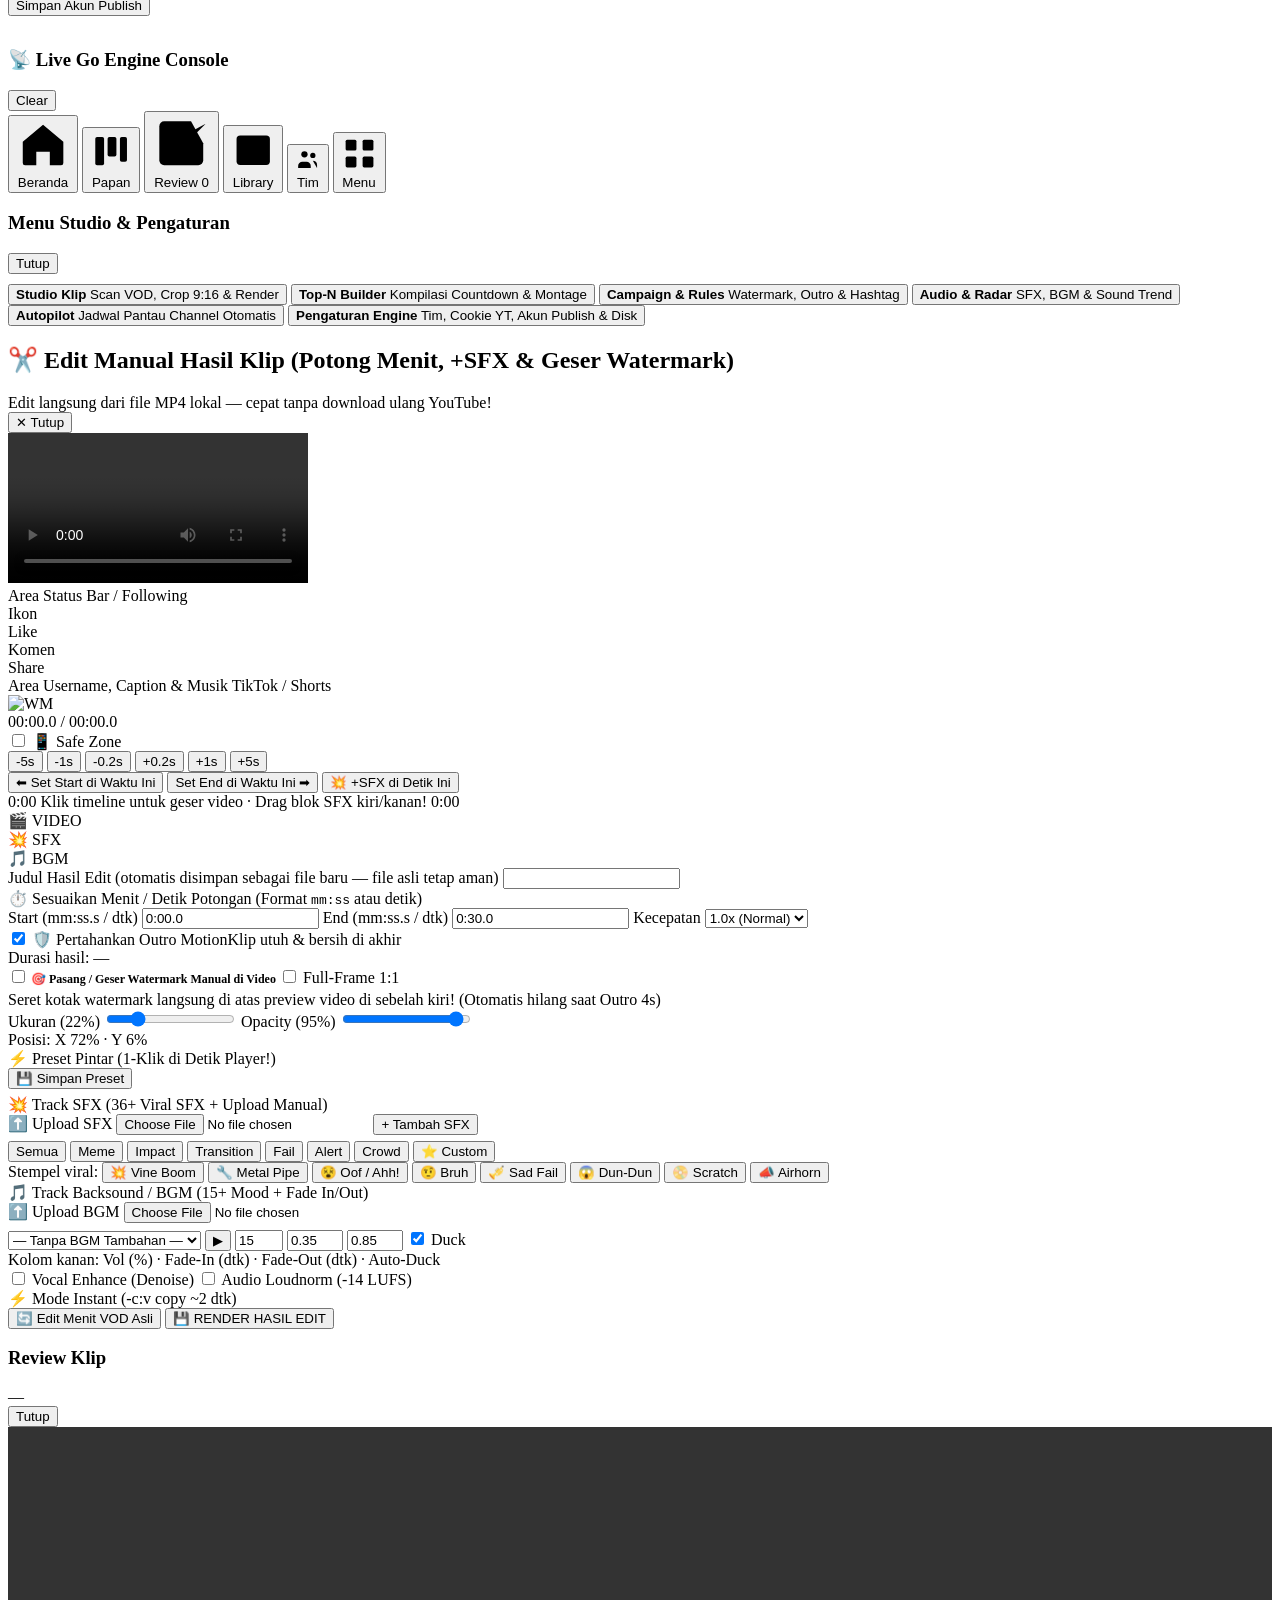
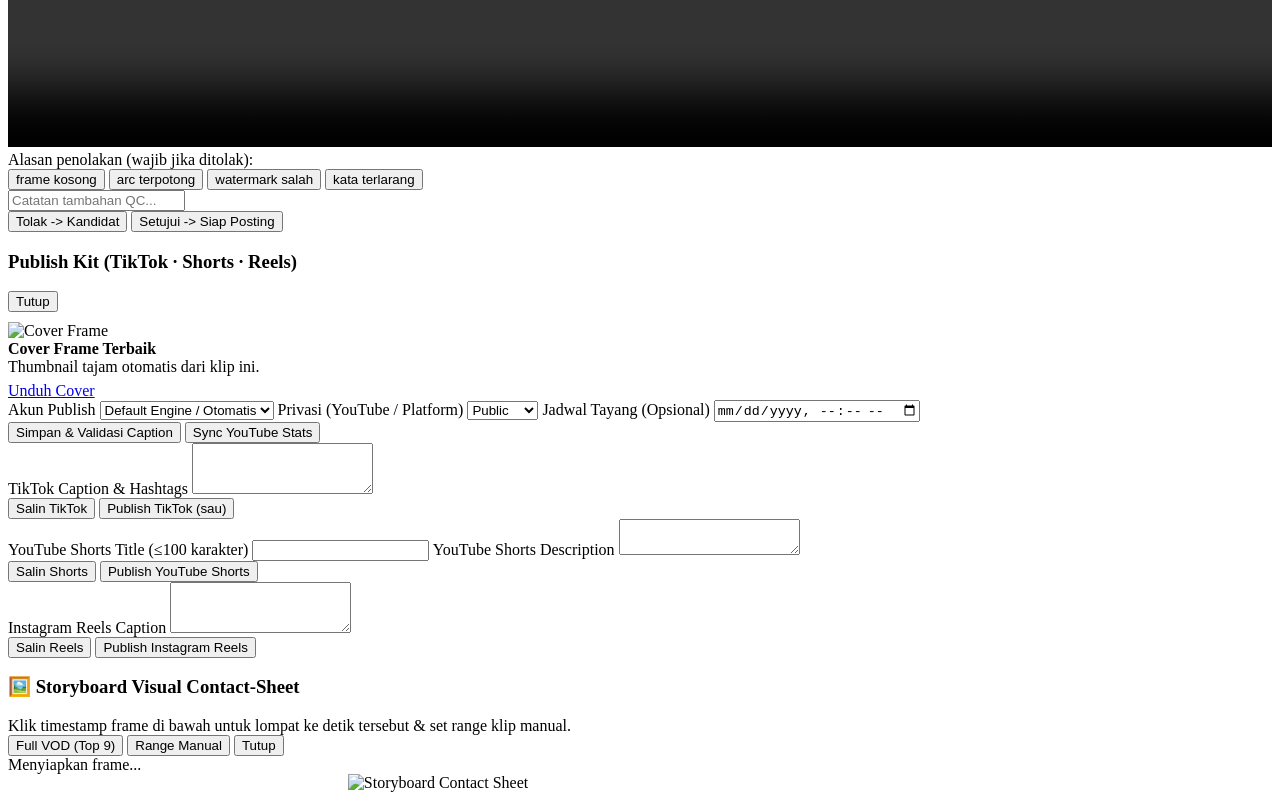
==== commit c7842fc7: "feat(ui): add Live Chat scan, Vision Storyboard modal & face_track_smart selector (synced to Cloudfl" ====
--- a/web/index.html
+++ b/web/index.html
@@ -268,8 +268,8 @@
           <label class="check-inline" title="Hemat disk ~95% — download audio ringan <=64kbps dulu untuk cari momen arc, video dipotong hanya untuk klip pilihan!">
             <input type="checkbox" id="optAudioFirst" /> 🎧 Audio-First (Hemat Disk ~95%)
           </label>
-          <label class="check-inline" title="Berjalan di background tanpa memblokir scan (otomatis dilewati pada VOD >90 menit agar super cepat)">
-            <input type="checkbox" id="optIncludeChat" checked /> Live Chat Background (≤90m)
+          <label class="check-inline" title="Berjalan paralel di background (mendukung VOD livestream 3–5 jam via Innertube!) dengan anti-spam &amp; jendela reaksi telat">
+            <input type="checkbox" id="optIncludeChat" checked /> 💬 Live Chat Replay Paralel
           </label>
           <label class="check-inline" title="Download audio ringan untuk deteksi teriakan/tawa keras (otomatis aktif jika heatmap kosong)">
             <input type="checkbox" id="optIncludeAudio" /> Analisis Puncak Audio
@@ -342,6 +342,8 @@
             </div>
             <div class="proj-actions">
               <button class="btn btn-sm btn-accent" id="btnScanAudioFast" title="Download audio super ringan (<=64kbps) untuk cari momen teriakan/ketawa Windah secara akurat!">🔊 Scan Teriakan Audio (Cepat)</button>
+              <button class="btn btn-sm btn-secondary" id="btnScanLiveChat" title="Ambil Live Chat Replay YouTube secara paralel (cocok untuk VOD 3–5 jam!) &amp; hitung ulang skor momen">💬 Scan Live Chat</button>
+              <button class="btn btn-sm btn-secondary" id="btnSampleStoryboard" title="Buat contact-sheet visual 3x3 untuk inspeksi cepat momen VOD atau range manual">🖼️ Storyboard Visual</button>
               <button class="btn btn-sm btn-secondary" id="btnDetectScenes" title="Deteksi pergantian scene &amp; snap titik potong agar tidak tanggung">Snap Scene Cut</button>
               <button class="btn btn-sm btn-secondary" id="btnDiarizeProj" title="Pisahkan pembicara (Streamer vs NPC/Teman) di tiap kandidat">Diarisasi Speaker</button>
               <button class="btn btn-sm btn-secondary" id="btnToggleTuning">🎚️ Tuning Deteksi</button>
@@ -475,6 +477,7 @@
                     <option value="facecam_top_neon">🌴 Facecam Atas + Dark Vice Neon Bar (Signature ATM — Best!)</option>
                     <option value="facecam_top_float">⚡ Facecam Atas + Floating Viral Title (Tanpa Pita, Full-Bleed!)</option>
                     <option value="facecam_top_clean">🏆 Facecam Atas Bersih (Minimalis / Ideal Top-5)</option>
+                    <option value="face_track_smart">🧠 Smart Shot-Aware (YuNet Crop / Blur Fit per Shot!)</option>
                     <option value="face_track">🎯 Face-Track Auto-Follow 9:16 (AI Heavy Tripod Reframe!)</option>
                     <option value="gaming_cinema">🎬 Gaming Cinema (Full 16:9 Gameplay + Frame Facecam)</option>
                     <option value="blur_bg">🎥 Full 16:9 + Blur Background</option>
@@ -739,6 +742,7 @@
                 <option value="facecam_top_neon">🌴 Facecam Atas + Dark Vice Neon Bar (Signature ATM — Best!)</option>
                 <option value="facecam_top_float">⚡ Facecam Atas + Garis Cyan Neon (Tanpa Pita!)</option>
                 <option value="facecam_top_clean">🏆 Facecam Atas Bersih (Minimalis)</option>
+                <option value="face_track_smart">🧠 Smart Shot-Aware (YuNet Crop / Blur Fit)</option>
                 <option value="blur_bg">🎥 Full 16:9 + Blur Background</option>
                 <option value="gaming_cinema">🎮 Gaming Cinema (Full 16:9 + Frame Facecam)</option>
               </select>
@@ -1756,6 +1760,28 @@
     </div>
   </div>
 
+  <!-- Vision Storyboard Contact-Sheet Modal (AutoClip Visual Scan + Quick Jump) -->
+  <div id="storyboardModal" class="b1-sheet-backdrop hidden">
+    <div class="b1-sheet-card" style="max-width:860px;">
+      <div class="card-head">
+        <div>
+          <h3>🖼️ Storyboard Visual Contact-Sheet</h3>
+          <div class="text-xs muted" id="sbMeta">Klik timestamp frame di bawah untuk lompat ke detik tersebut &amp; set range klip manual.</div>
+        </div>
+        <div class="head-actions">
+          <button class="btn btn-xs btn-secondary" id="btnSbFullVod" type="button">Full VOD (Top 9)</button>
+          <button class="btn btn-xs btn-secondary" id="btnSbManualRange" type="button">Range Manual</button>
+          <button class="btn btn-xs btn-ghost" id="btnCloseStoryboard" type="button">Tutup</button>
+        </div>
+      </div>
+      <div id="sbStatus" class="text-xs muted mt-8">Menyiapkan frame...</div>
+      <div class="mt-8" style="text-align:center;">
+        <img id="sbImage" class="sb-sheet-img hidden" src="" alt="Storyboard Contact Sheet" />
+      </div>
+      <div id="sbFramesBar" class="sb-frames-bar mt-12"></div>
+    </div>
+  </div>
+
   <script src="/vendor/sortable.min.js"></script>
   <script src="/app.js"></script>
   <script src="/b1_dashboard.js"></script>
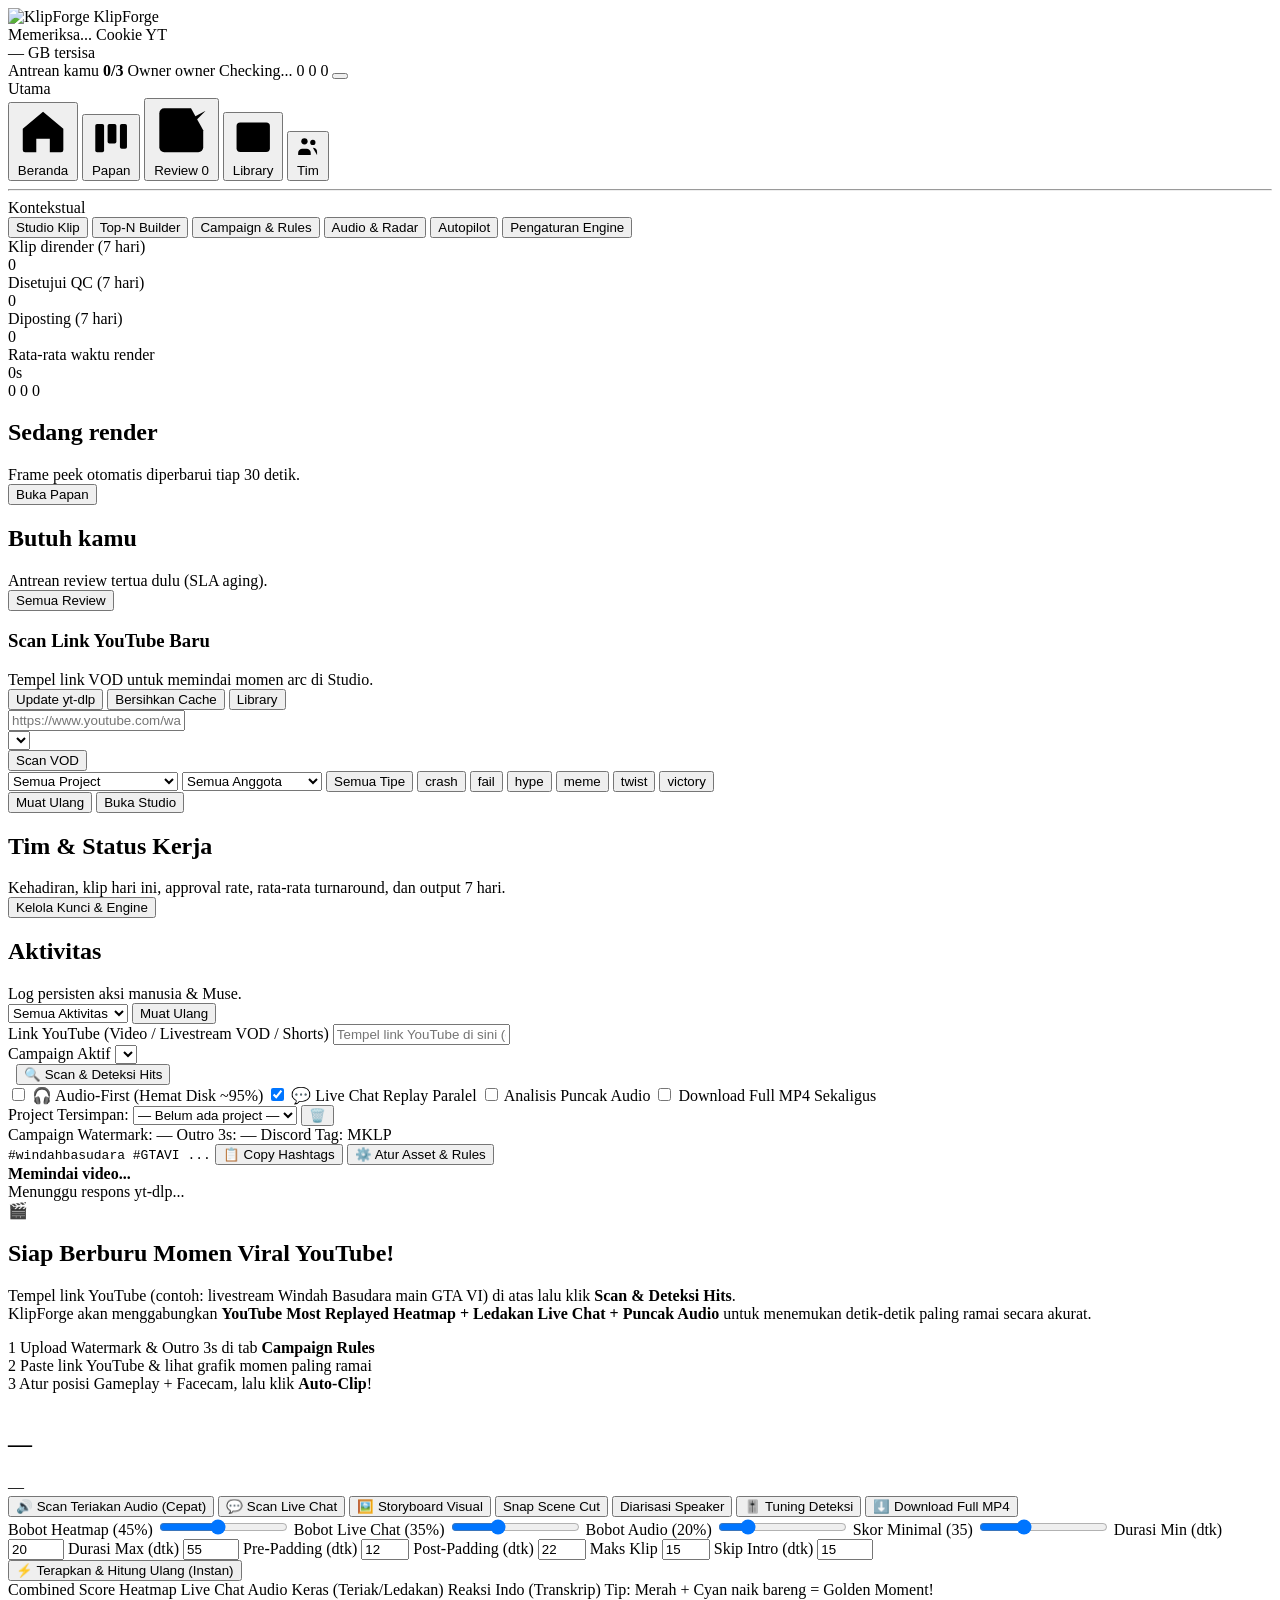
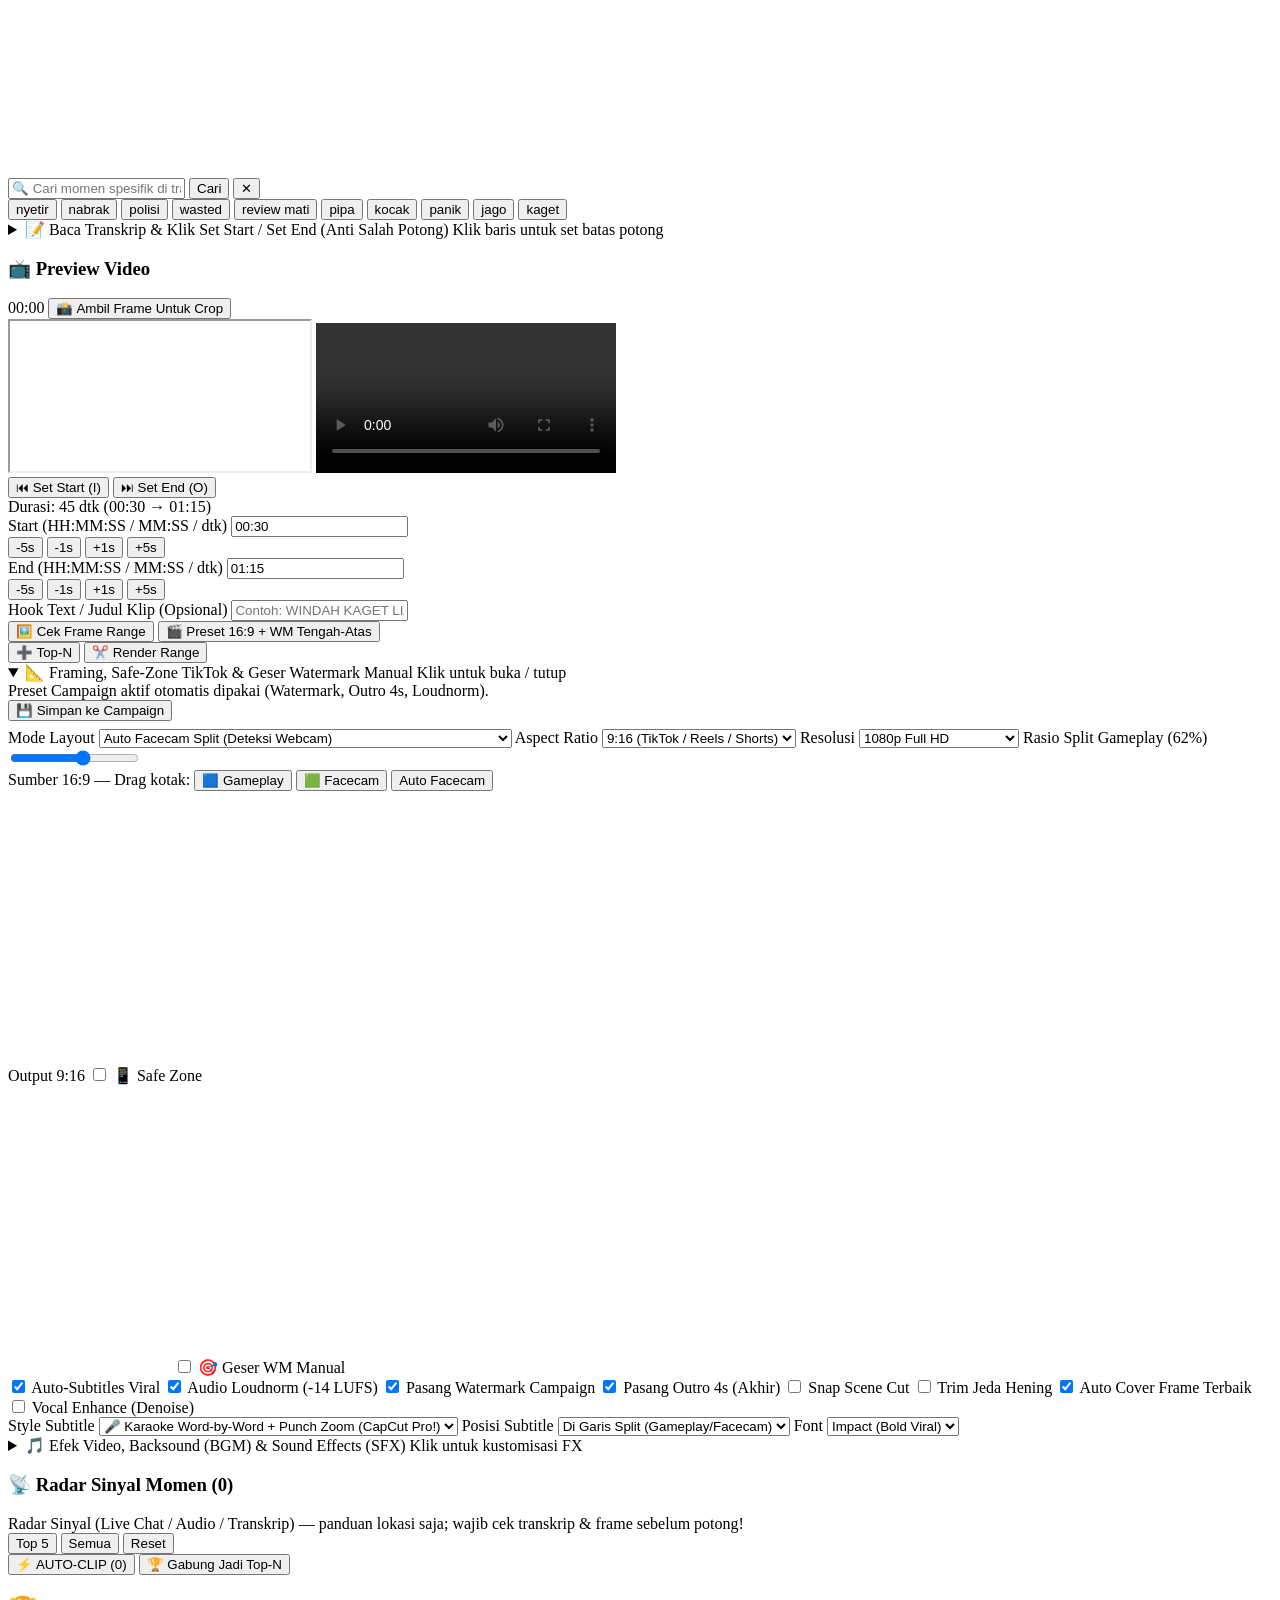
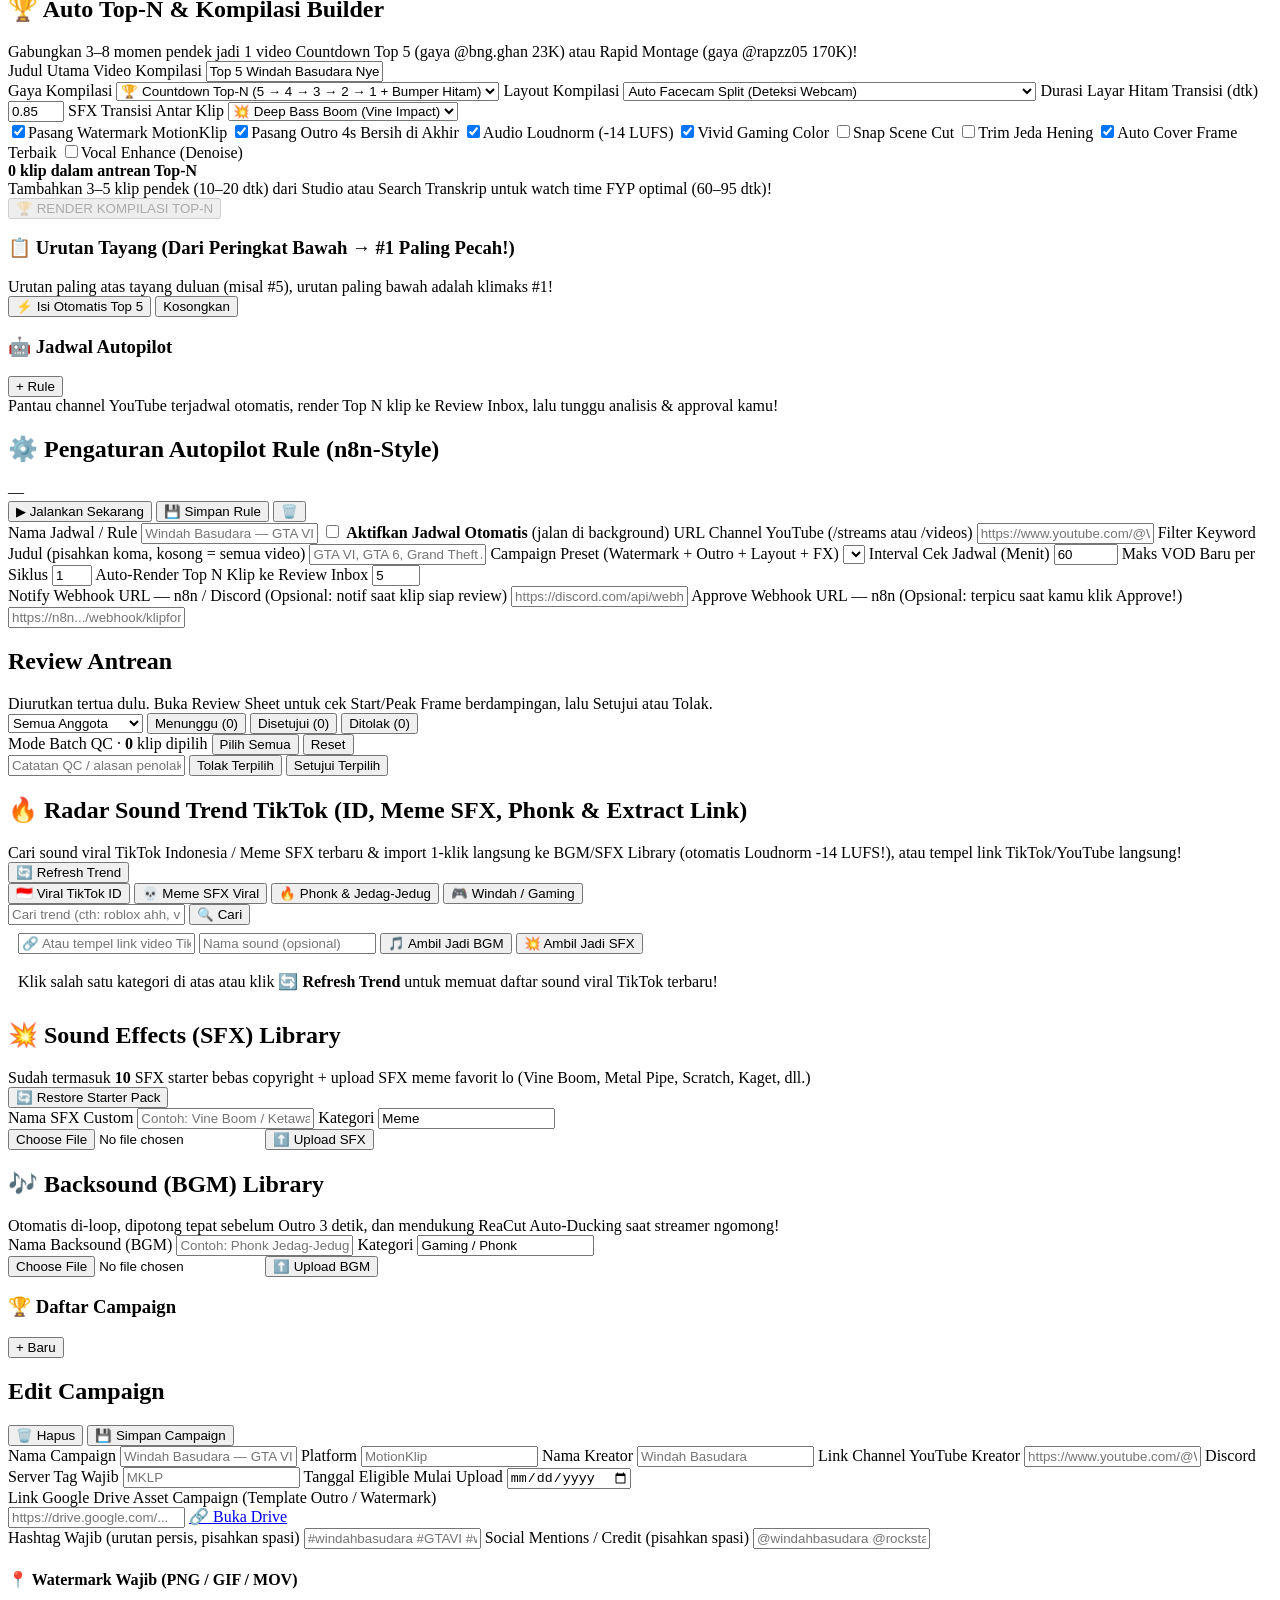
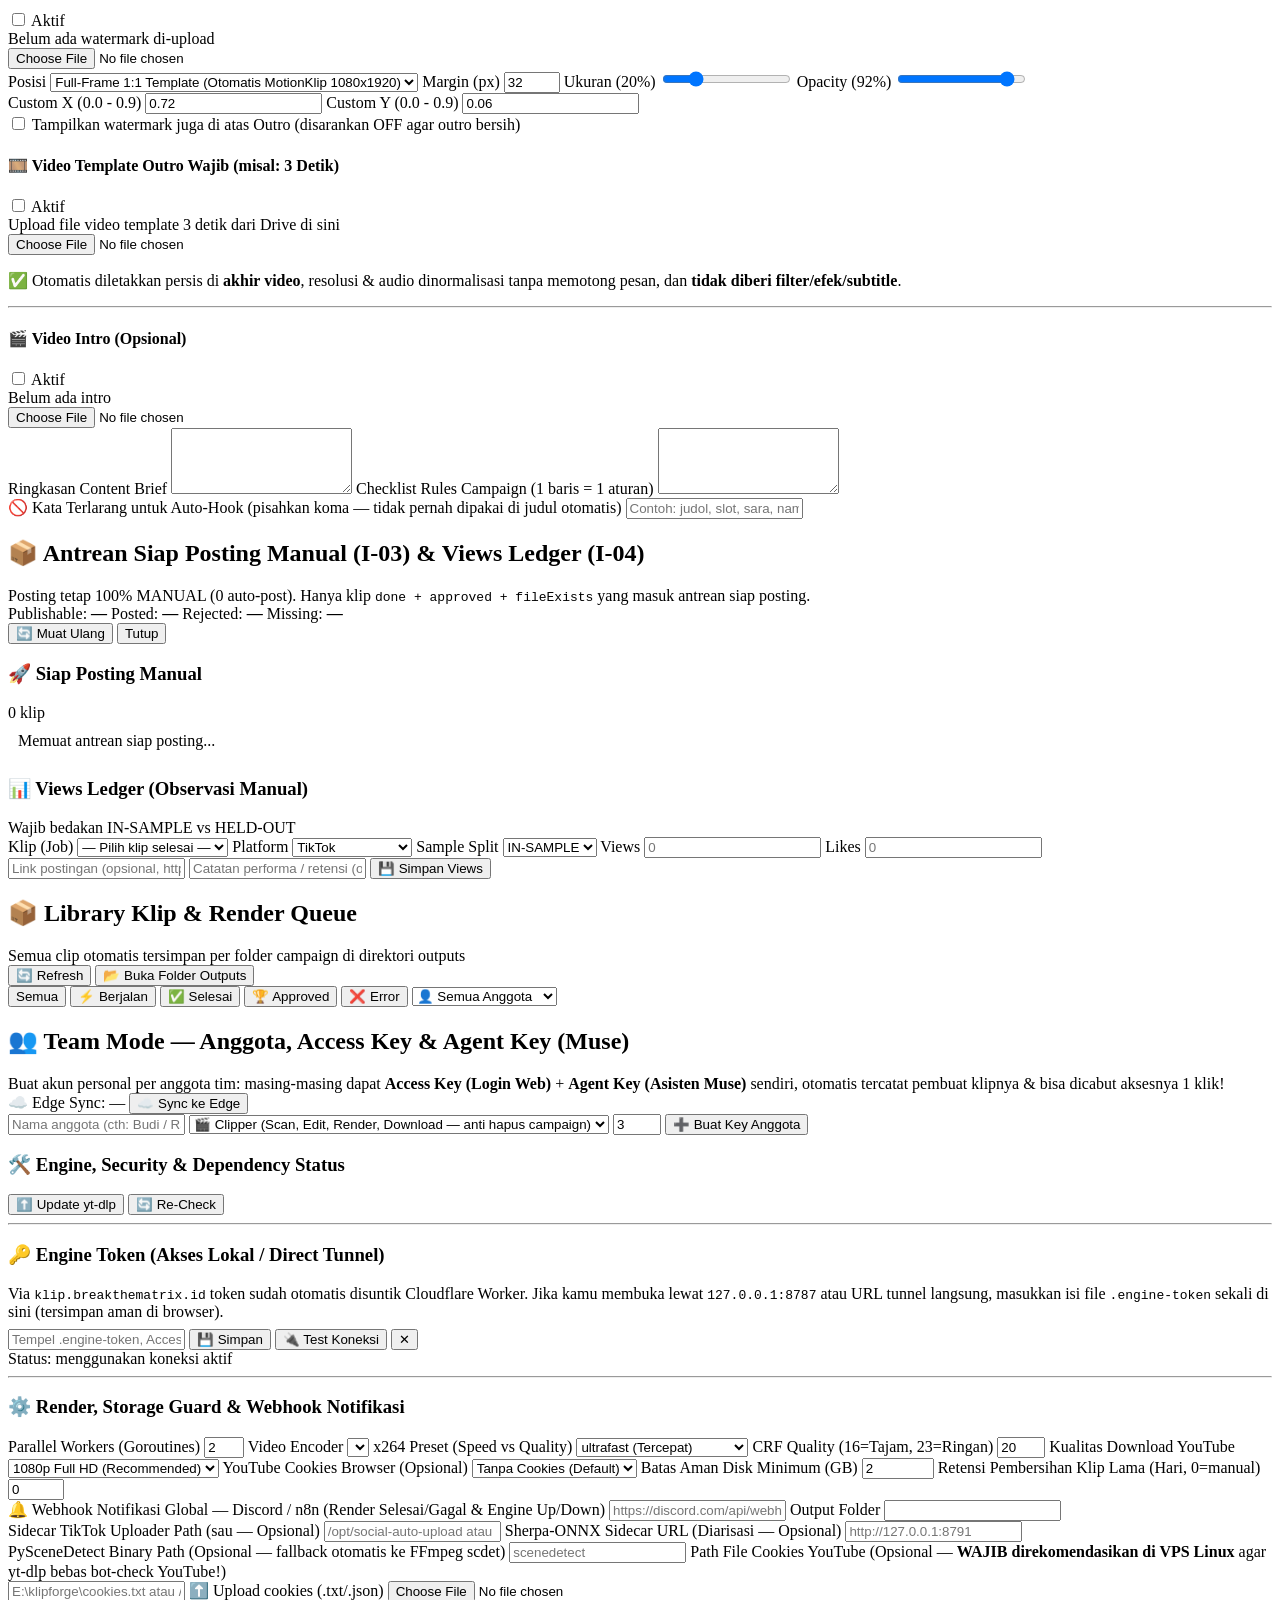
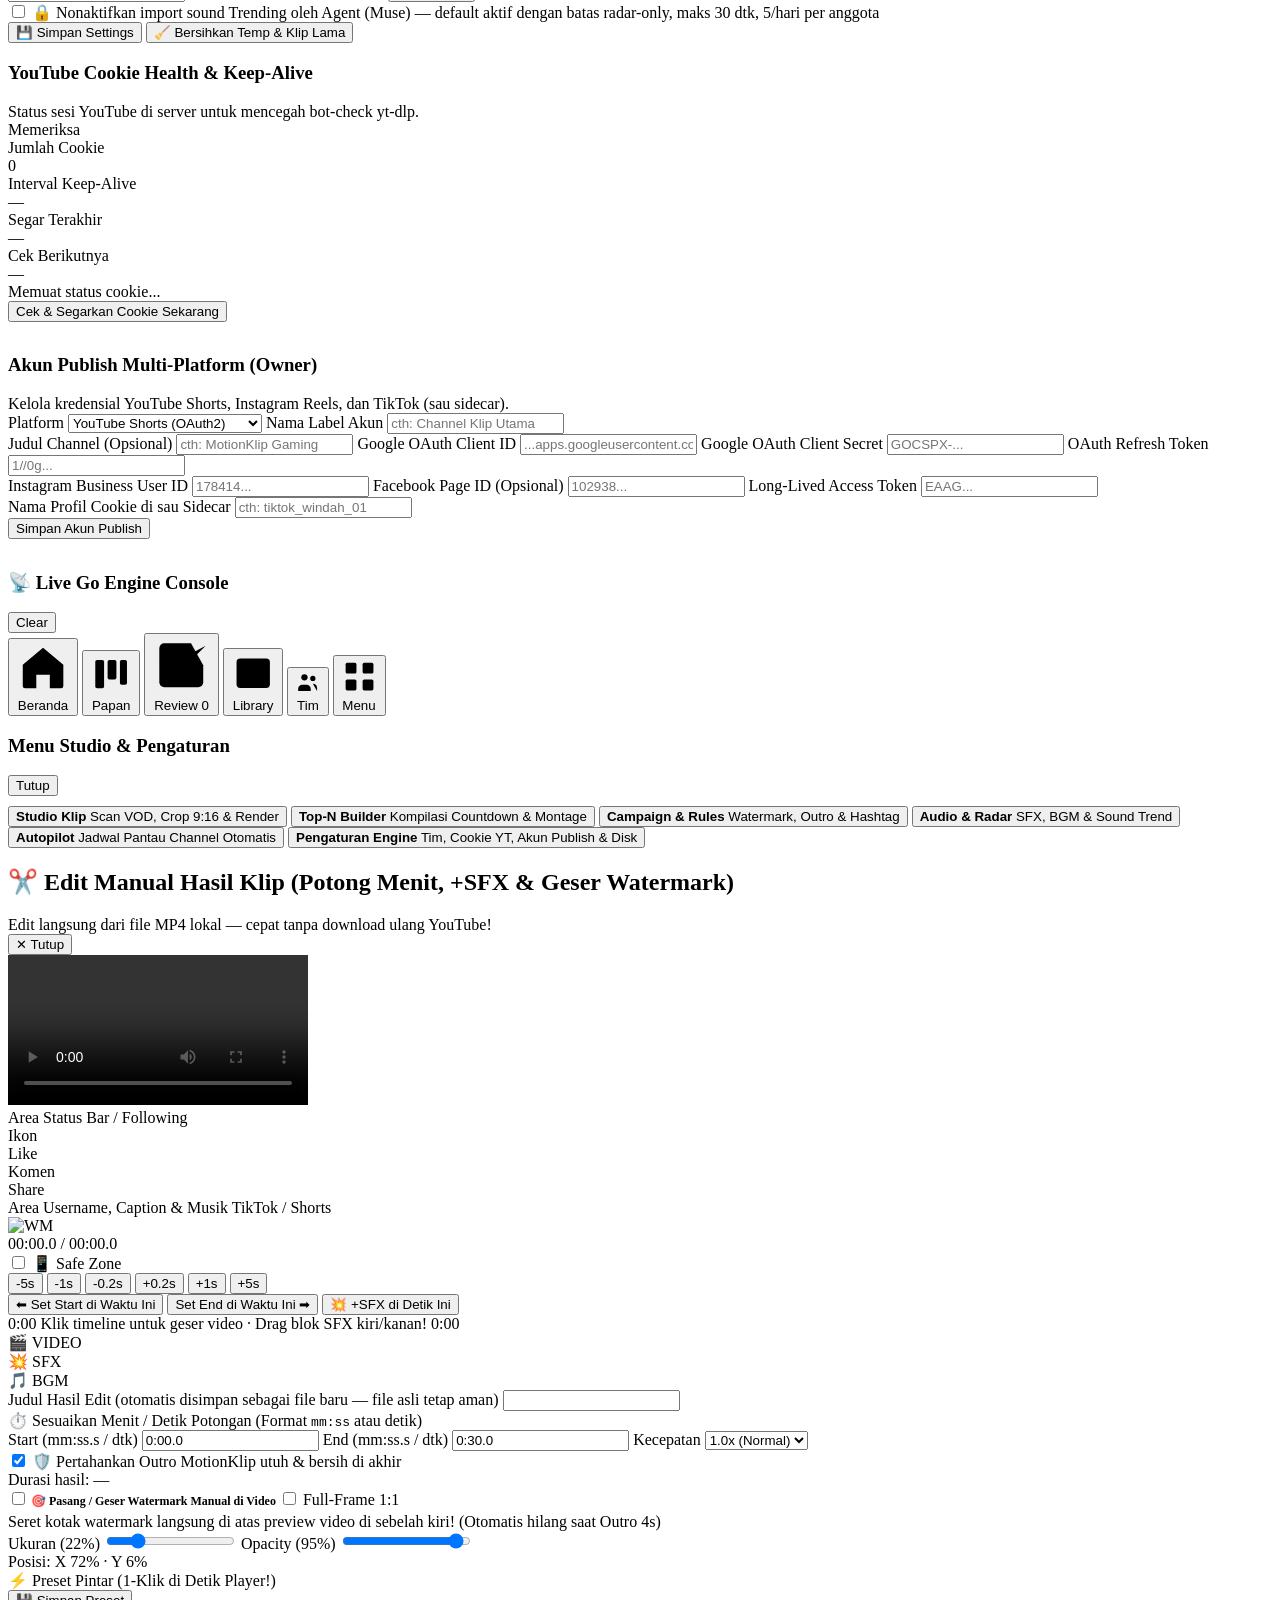
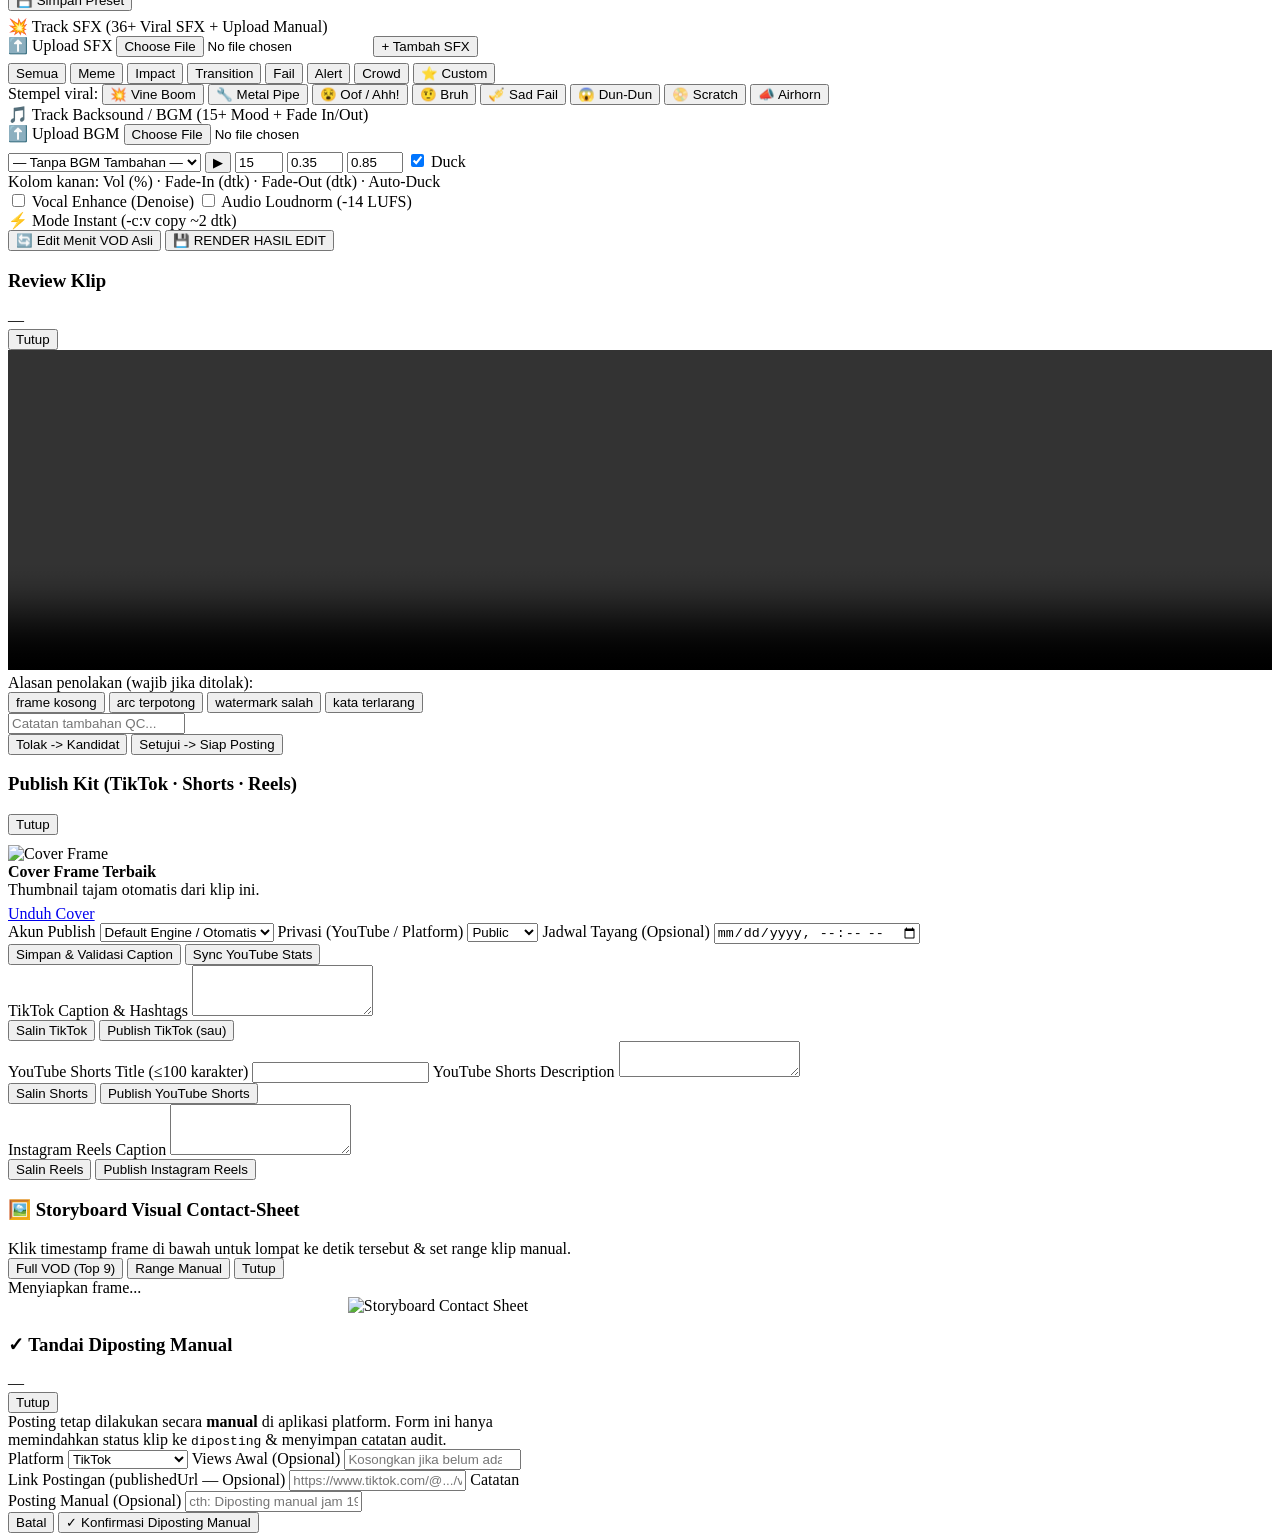
==== commit cb1ccd38: "feat(ui): add Human-Friendly HH:MM:SS Cutter, Mark In/Out, Transcript Click-to-Cut & P0 Publishable/" ====
--- a/web/index.html
+++ b/web/index.html
@@ -427,6 +427,24 @@
             </div>
             <div id="transSearchResults" class="trans-results hidden"></div>
           </div>
+
+          <!-- Interactive Transcript Browser (Click-to-Cut: Play / Set Start / Set End) -->
+          <details class="studio-drawer mt-12" id="transcriptBrowserDrawer">
+            <summary>
+              <span>📝 Baca Transkrip &amp; Klik Set Start / Set End (Anti Salah Potong)</span>
+              <span class="text-xs muted">Klik baris untuk set batas potong</span>
+            </summary>
+            <div class="studio-drawer-body">
+              <div class="trans-browser-bar">
+                <button class="btn btn-xs btn-primary" id="btnLoadTranscript" type="button">Muat Transkrip</button>
+                <button class="btn btn-xs btn-secondary" id="btnTransNearPlayer" type="button">Lompat ke Menit Video</button>
+                <button class="btn btn-xs btn-ghost" id="btnTransPrevPage" type="button" disabled>← Sebelumnya</button>
+                <button class="btn btn-xs btn-ghost" id="btnTransNextPage" type="button" disabled>Berikutnya →</button>
+                <span class="text-xs muted mono ml-auto" id="transBrowserStatus">Klik "Muat Transkrip" untuk membaca baris dialog kronologis.</span>
+              </div>
+              <div id="transBrowserList" class="trans-browser-list mt-8"></div>
+            </div>
+          </details>
         </section>
 
         <!-- Main 2-Column Studio Grid -->
@@ -446,15 +464,58 @@
                 <iframe id="ytIframe" class="yt-iframe" allow="autoplay; encrypted-media" allowfullscreen></iframe>
                 <video id="localVideo" class="local-video hidden" controls></video>
               </div>
-              <!-- Manual Custom Clip Bar -->
-              <div class="manual-clip-bar">
-                <div class="manual-inputs">
-                  <label>Start (dtk) <input type="number" id="manualStart" class="input input-sm" value="30" min="0" /></label>
-                  <label>End (dtk) <input type="number" id="manualEnd" class="input input-sm" value="75" min="1" /></label>
-                  <label class="grow">Hook Text (Opsional) <input type="text" id="manualHook" class="input input-sm" placeholder="Contoh: WINDAH KAGET LIAT GTA VI! 😭🔥" /></label>
+              <!-- Human-Friendly Manual Custom Clip Bar (HH:MM:SS + Mark In/Out + Nudge + Storyboard + 16:9 Preset) -->
+              <div class="manual-clip-bar cutter-panel">
+                <input type="hidden" id="manualStart" value="30" />
+                <input type="hidden" id="manualEnd" value="75" />
+
+                <div class="cutter-top-row">
+                  <div class="cutter-mark-group">
+                    <button class="btn btn-xs btn-secondary" id="btnMarkIn" type="button" title="Set waktu Start dari posisi video saat ini (Shortcut: I)">⏮ Set Start (I)</button>
+                    <button class="btn btn-xs btn-secondary" id="btnMarkOut" type="button" title="Set waktu End dari posisi video saat ini (Shortcut: O)">⏭ Set End (O)</button>
+                  </div>
+                  <div class="cutter-dur-badge mono" id="manualDurBadge">Durasi: 45 dtk (00:30 → 01:15)</div>
                 </div>
-                <button class="btn btn-sm btn-secondary" id="btnAddManualToTopN">➕ Top-N</button>
-                <button class="btn btn-sm btn-primary" id="btnRenderManual">✂️ Render Range</button>
+
+                <div class="cutter-tc-grid">
+                  <div class="cutter-tc-card">
+                    <label class="text-xs" for="manualStartTC">Start (HH:MM:SS / MM:SS / dtk)
+                      <input type="text" id="manualStartTC" class="input input-sm mono cutter-tc-input" value="00:30" placeholder="0:00:30 atau 1:28:38" autocomplete="off" />
+                    </label>
+                    <div class="cutter-nudge-row">
+                      <button class="btn btn-2xs btn-ghost cutter-nudge-btn" type="button" data-nudge-which="start" data-nudge-delta="-5">-5s</button>
+                      <button class="btn btn-2xs btn-ghost cutter-nudge-btn" type="button" data-nudge-which="start" data-nudge-delta="-1">-1s</button>
+                      <button class="btn btn-2xs btn-ghost cutter-nudge-btn" type="button" data-nudge-which="start" data-nudge-delta="1">+1s</button>
+                      <button class="btn btn-2xs btn-ghost cutter-nudge-btn" type="button" data-nudge-which="start" data-nudge-delta="5">+5s</button>
+                    </div>
+                  </div>
+                  <div class="cutter-tc-card">
+                    <label class="text-xs" for="manualEndTC">End (HH:MM:SS / MM:SS / dtk)
+                      <input type="text" id="manualEndTC" class="input input-sm mono cutter-tc-input" value="01:15" placeholder="0:00:30 atau 1:28:38" autocomplete="off" />
+                    </label>
+                    <div class="cutter-nudge-row">
+                      <button class="btn btn-2xs btn-ghost cutter-nudge-btn" type="button" data-nudge-which="end" data-nudge-delta="-5">-5s</button>
+                      <button class="btn btn-2xs btn-ghost cutter-nudge-btn" type="button" data-nudge-which="end" data-nudge-delta="-1">-1s</button>
+                      <button class="btn btn-2xs btn-ghost cutter-nudge-btn" type="button" data-nudge-which="end" data-nudge-delta="1">+1s</button>
+                      <button class="btn btn-2xs btn-ghost cutter-nudge-btn" type="button" data-nudge-which="end" data-nudge-delta="5">+5s</button>
+                    </div>
+                  </div>
+                </div>
+
+                <div class="manual-inputs cutter-hook-row">
+                  <label class="grow">Hook Text / Judul Klip (Opsional)
+                    <input type="text" id="manualHook" class="input input-sm" placeholder="Contoh: WINDAH KAGET LIAT GTA VI! 😭🔥" />
+                  </label>
+                </div>
+
+                <div class="cutter-action-row">
+                  <button class="btn btn-xs btn-secondary" id="btnPreviewRangeSB" type="button" title="Periksa contact-sheet 3x3 pada range Start..End ini sebelum render!">🖼️ Cek Frame Range</button>
+                  <button class="btn btn-xs btn-secondary" id="btnPreset16x9WM" type="button" title="Terapkan cepat 16:9 Original 1080p + Watermark Tengah-Atas di Studio preview">🎬 Preset 16:9 + WM Tengah-Atas</button>
+                  <div class="head-actions ml-auto">
+                    <button class="btn btn-sm btn-secondary" id="btnAddManualToTopN" type="button">➕ Top-N</button>
+                    <button class="btn btn-sm btn-primary" id="btnRenderManual" type="button">✂️ Render Range</button>
+                  </div>
+                </div>
               </div>
             </section>
 
@@ -687,8 +748,8 @@
             <section class="card candidates-card">
               <div class="card-head">
                 <div>
-                  <h3>🔥 Momen Paling Hits / Ramai (<span id="candCount">0</span>)</h3>
-                  <div class="muted text-xs">Diurutkan otomatis berdasarkan Viral Score tertinggi</div>
+                  <h3>📡 Radar Sinyal Momen (<span id="candCount">0</span>)</h3>
+                  <div class="muted text-xs">Radar Sinyal (Live Chat / Audio / Transkrip) — panduan lokasi saja; wajib cek transkrip &amp; frame sebelum potong!</div>
                 </div>
                 <div class="head-actions">
                   <button class="btn btn-xs btn-ghost" id="btnSelectTop5">Top 5</button>
@@ -1137,6 +1198,84 @@
 
     <!-- ==================== TAB 3: LIBRARY (QUEUE + HASIL CLIPS + FILTER) ==================== -->
     <main id="tab-queue" class="tab-panel">
+      <!-- P0 Operations: Publishable Queue (I-03), Inventory Strip (I-02) & Views Ledger (I-04) -->
+      <section class="card p0-ops-card" id="p0PublishableCard">
+        <div class="card-head" style="flex-wrap:wrap;">
+          <div>
+            <h2>📦 Antrean Siap Posting Manual (I-03) &amp; Views Ledger (I-04)</h2>
+            <div class="muted text-xs">Posting tetap 100% MANUAL (0 auto-post). Hanya klip <code>done + approved + fileExists</code> yang masuk antrean siap posting.</div>
+          </div>
+          <div class="head-actions">
+            <div id="p0InvSummary" class="p0-inv-strip">
+              <span class="p0-inv-pill ok">Publishable: <strong>—</strong></span>
+              <span class="p0-inv-pill">Posted: <strong>—</strong></span>
+              <span class="p0-inv-pill">Rejected: <strong>—</strong></span>
+              <span class="p0-inv-pill warn">Missing: <strong>—</strong></span>
+            </div>
+            <button class="btn btn-xs btn-secondary" id="btnRefreshP0Ops" type="button">🔄 Muat Ulang</button>
+            <button class="btn btn-xs btn-ghost" id="btnToggleP0Ops" type="button">Tutup</button>
+          </div>
+        </div>
+
+        <div id="p0OpsBody" class="p0-ops-grid mt-8">
+          <!-- Section 1: Manual Publishable Queue (I-03) -->
+          <div class="p0-ops-pane">
+            <div class="p0-pane-head">
+              <h3>🚀 Siap Posting Manual</h3>
+              <span class="text-xs muted mono" id="p0PubCountBadge">0 klip</span>
+            </div>
+            <div id="p0PublishableList" class="p0-pub-list">
+              <div class="muted text-xs" style="padding:10px;">Memuat antrean siap posting...</div>
+            </div>
+          </div>
+
+          <!-- Section 2: Views Ledger (I-04) -->
+          <div class="p0-ops-pane">
+            <div class="p0-pane-head">
+              <h3>📊 Views Ledger (Observasi Manual)</h3>
+              <span class="text-xs muted">Wajib bedakan IN-SAMPLE vs HELD-OUT</span>
+            </div>
+            <div id="p0LedgerSummary" class="p0-ledger-summary"></div>
+
+            <div class="p0-ledger-form mt-8">
+              <div class="p0-ledger-form-row">
+                <label class="text-xs" style="grid-column:span 2;">Klip (Job)
+                  <select id="p0LedgerJobSel" class="input input-sm">
+                    <option value="">— Pilih klip selesai —</option>
+                  </select>
+                </label>
+                <label class="text-xs">Platform
+                  <select id="p0LedgerPlatform" class="input input-sm">
+                    <option value="tiktok">TikTok</option>
+                    <option value="youtube">YouTube Shorts</option>
+                    <option value="instagram">Instagram Reels</option>
+                  </select>
+                </label>
+                <label class="text-xs">Sample Split
+                  <select id="p0LedgerSplit" class="input input-sm">
+                    <option value="IN-SAMPLE">IN-SAMPLE</option>
+                    <option value="HELD-OUT">HELD-OUT</option>
+                  </select>
+                </label>
+                <label class="text-xs">Views
+                  <input type="number" id="p0LedgerViews" class="input input-sm mono" min="0" placeholder="0" />
+                </label>
+                <label class="text-xs">Likes
+                  <input type="number" id="p0LedgerLikes" class="input input-sm mono" min="0" placeholder="0" />
+                </label>
+              </div>
+              <div class="p0-ledger-form-row2 mt-4">
+                <input type="url" id="p0LedgerUrl" class="input input-sm" placeholder="Link postingan (opsional, https://...)" />
+                <input type="text" id="p0LedgerNote" class="input input-sm" placeholder="Catatan performa / retensi (opsional)" />
+                <button class="btn btn-xs btn-primary" id="btnSaveLedgerEntry" type="button">💾 Simpan Views</button>
+              </div>
+            </div>
+
+            <div id="p0LedgerList" class="p0-ledger-list mt-8"></div>
+          </div>
+        </div>
+      </section>
+
       <section class="card">
         <div class="card-head">
           <div>
@@ -1782,7 +1921,46 @@
     </div>
   </div>
 
+  <!-- P0 Manual Mark-Posted Modal (I-03 — Zero Auto-Post) -->
+  <div id="p0MarkPostedModal" class="b1-sheet-backdrop hidden">
+    <div class="b1-sheet-card" style="max-width:520px;">
+      <div class="card-head">
+        <div>
+          <h3>✓ Tandai Diposting Manual</h3>
+          <div class="text-xs muted" id="p0MpJobTitle">—</div>
+        </div>
+        <button class="btn btn-xs btn-ghost" id="btnCloseMarkPosted" type="button">Tutup</button>
+      </div>
+      <div class="p0-scope-warn mt-4">
+        Posting tetap dilakukan secara <strong>manual</strong> di aplikasi platform. Form ini hanya memindahkan status klip ke <code>diposting</code> &amp; menyimpan catatan audit.
+      </div>
+      <div class="form-grid-2 mt-12">
+        <label class="text-xs">Platform
+          <select id="p0MpPlatform" class="input input-sm">
+            <option value="tiktok">TikTok</option>
+            <option value="youtube">YouTube Shorts</option>
+            <option value="instagram">Instagram Reels</option>
+          </select>
+        </label>
+        <label class="text-xs">Views Awal (Opsional)
+          <input type="number" id="p0MpViews" class="input input-sm mono" min="0" placeholder="Kosongkan jika belum ada" />
+        </label>
+      </div>
+      <label class="text-xs mt-8">Link Postingan (publishedUrl — Opsional)
+        <input type="url" id="p0MpUrl" class="input input-sm" placeholder="https://www.tiktok.com/@.../video/..." />
+      </label>
+      <label class="text-xs mt-8">Catatan Posting Manual (Opsional)
+        <input type="text" id="p0MpNote" class="input input-sm" placeholder="cth: Diposting manual jam 19:00 WIB akun utama" />
+      </label>
+      <div class="head-actions mt-12" style="justify-content:flex-end;">
+        <button class="btn btn-xs btn-ghost" id="btnCancelMarkPosted" type="button">Batal</button>
+        <button class="btn btn-xs btn-primary" id="btnSubmitMarkPosted" type="button">✓ Konfirmasi Diposting Manual</button>
+      </div>
+    </div>
+  </div>
+
   <script src="/vendor/sortable.min.js"></script>
+  <script src="/cutter_helpers.js"></script>
   <script src="/app.js"></script>
   <script src="/b1_dashboard.js"></script>
 </body>
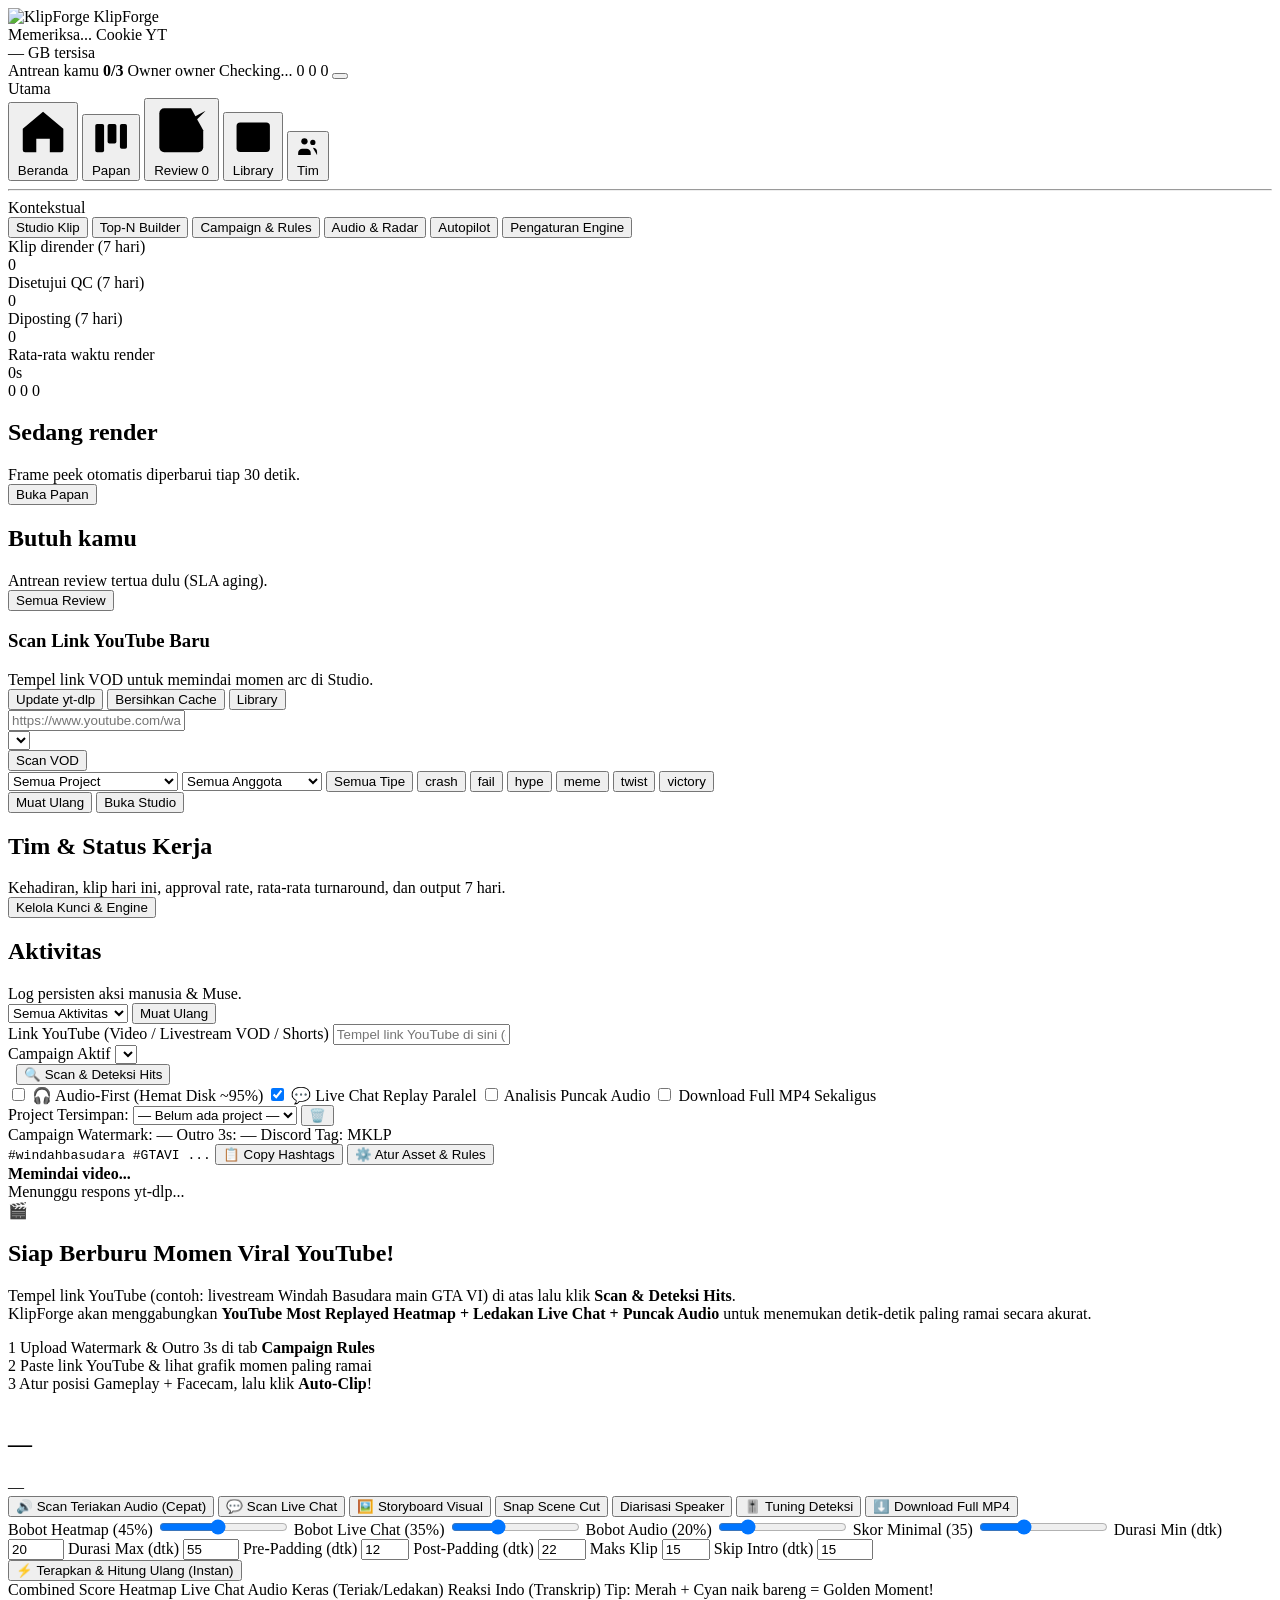
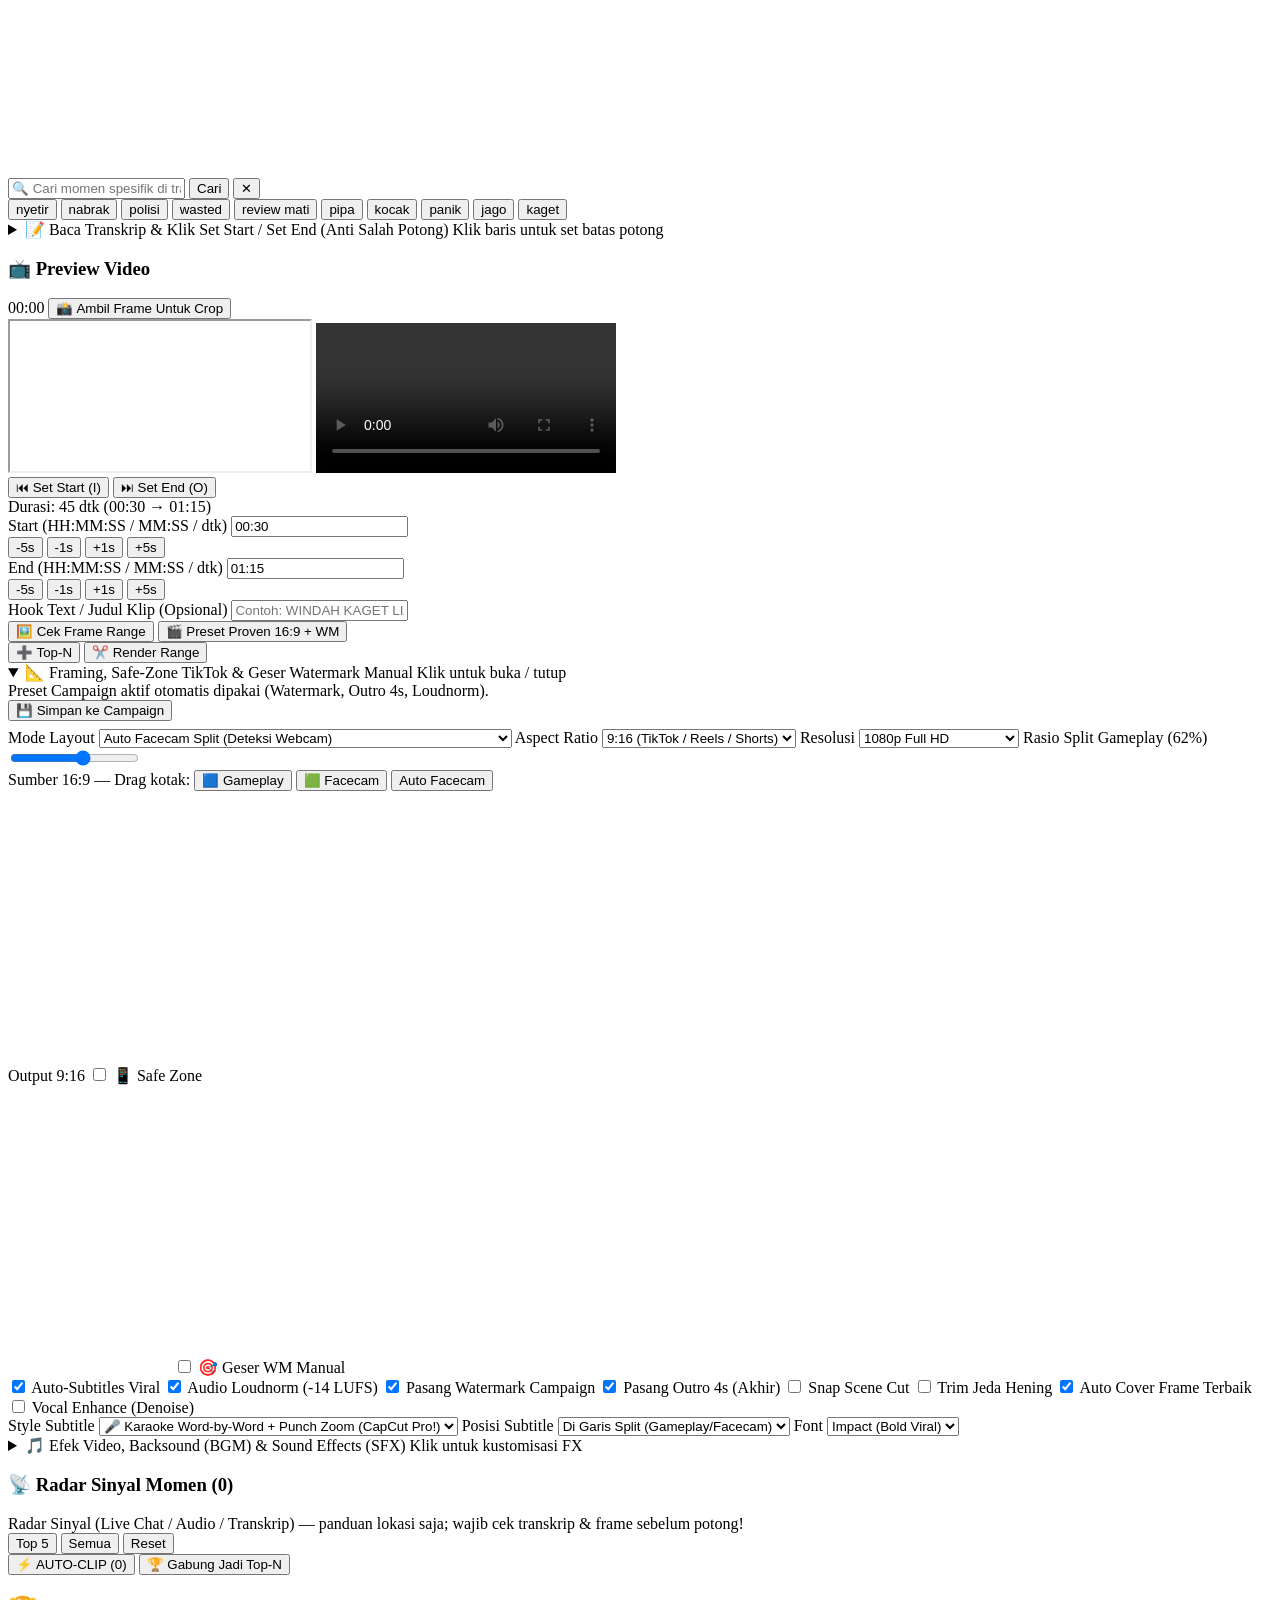
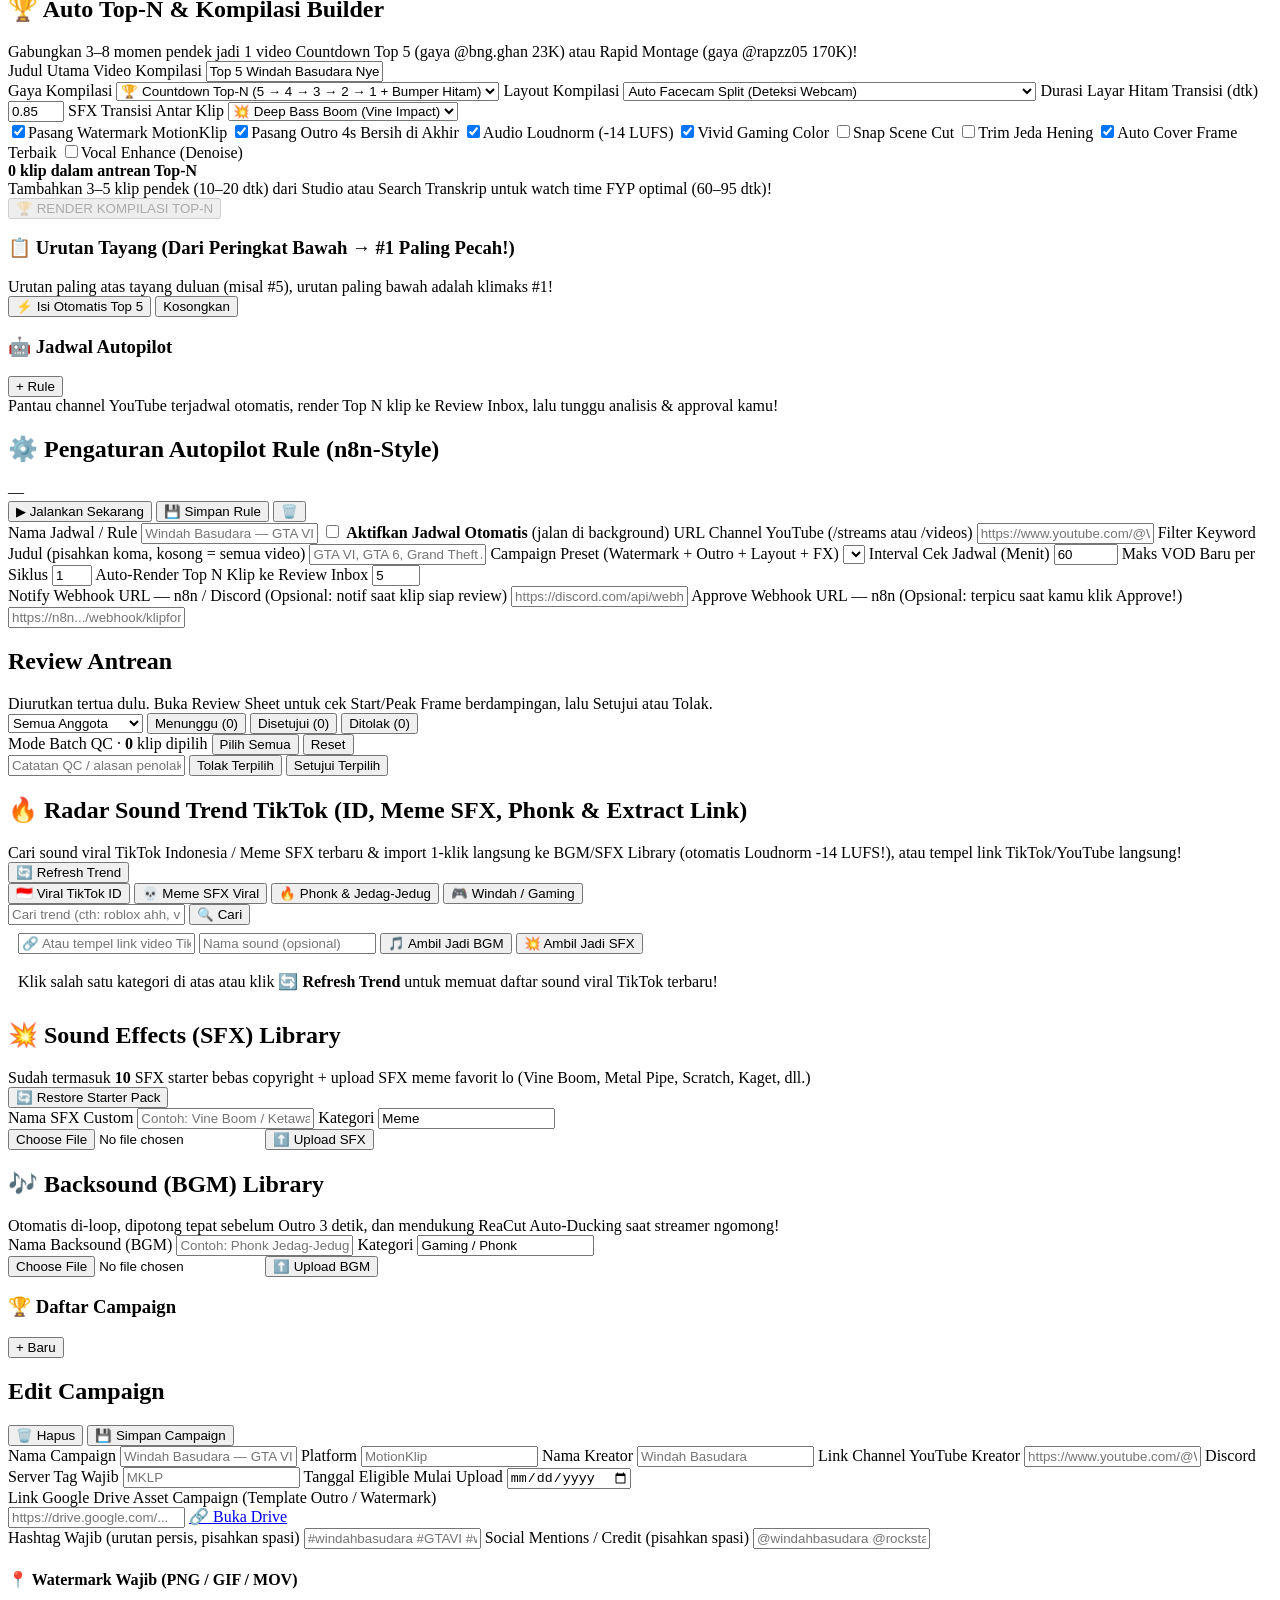
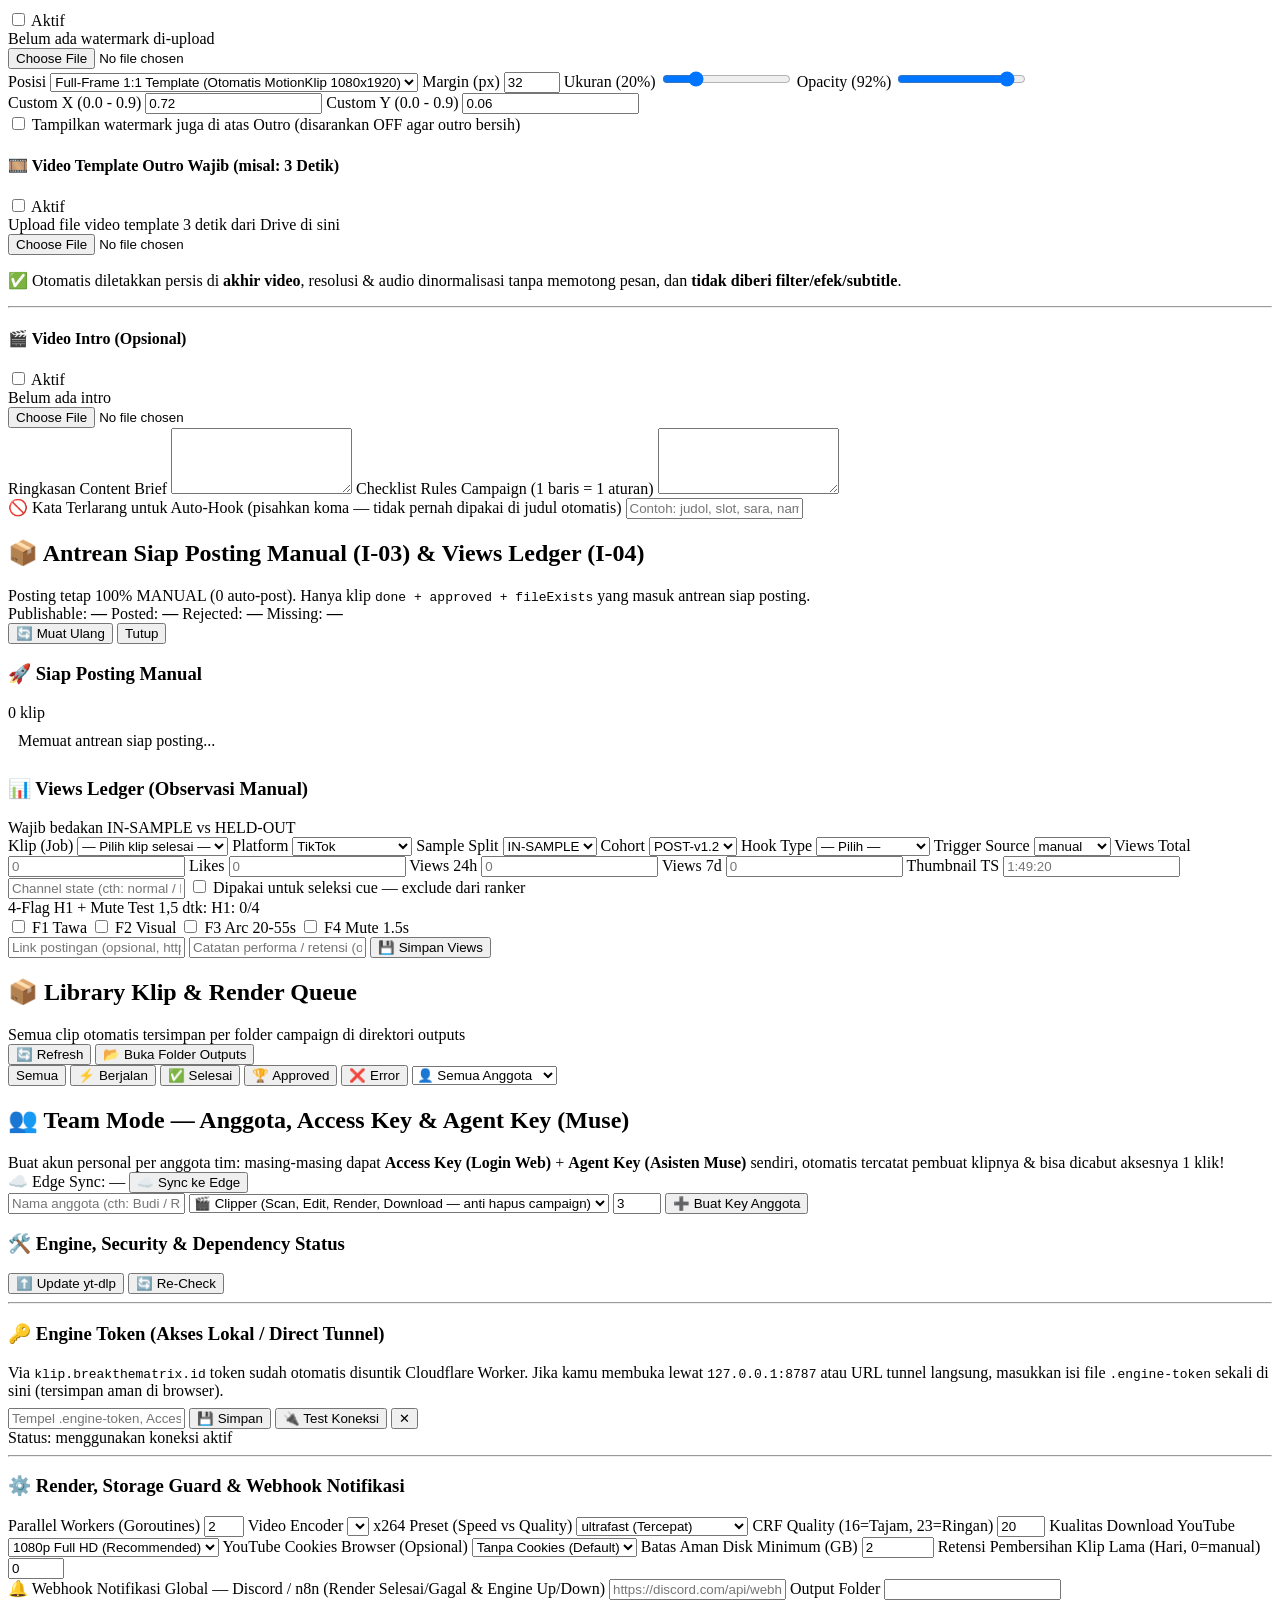
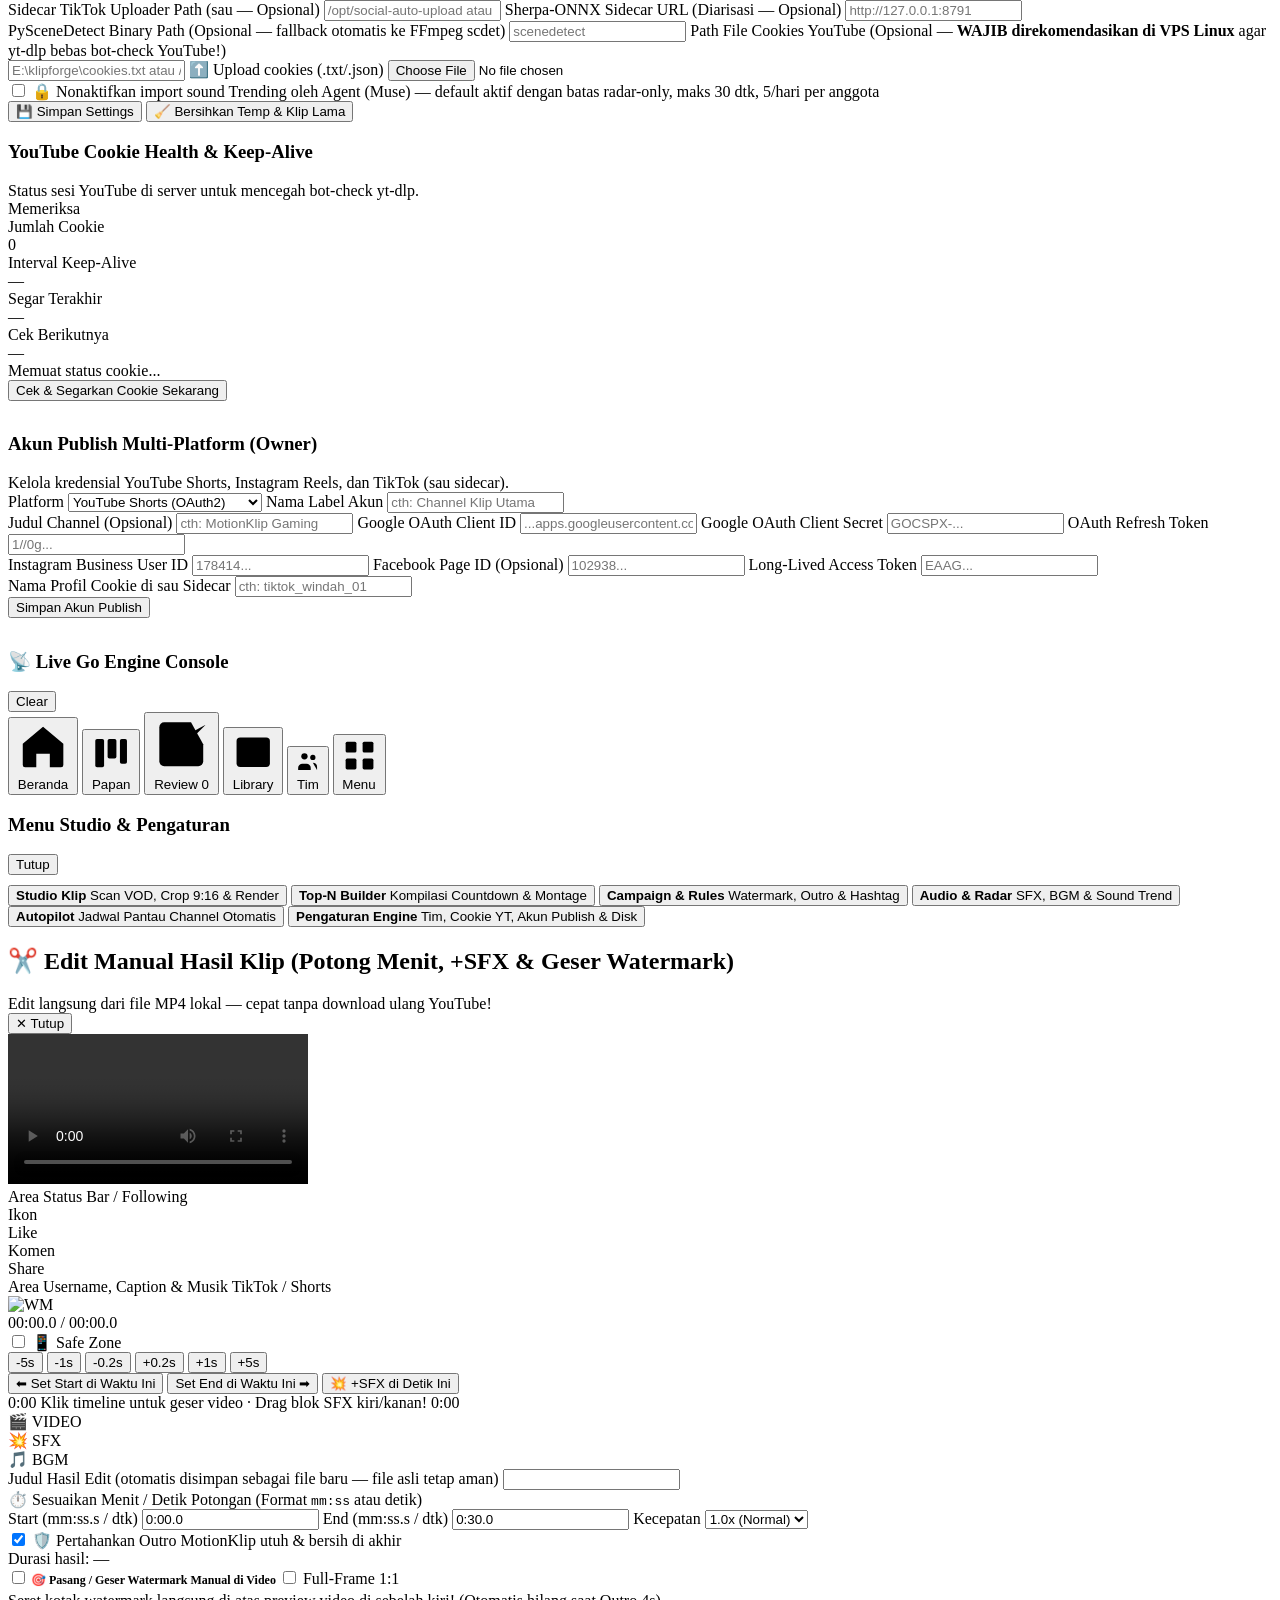
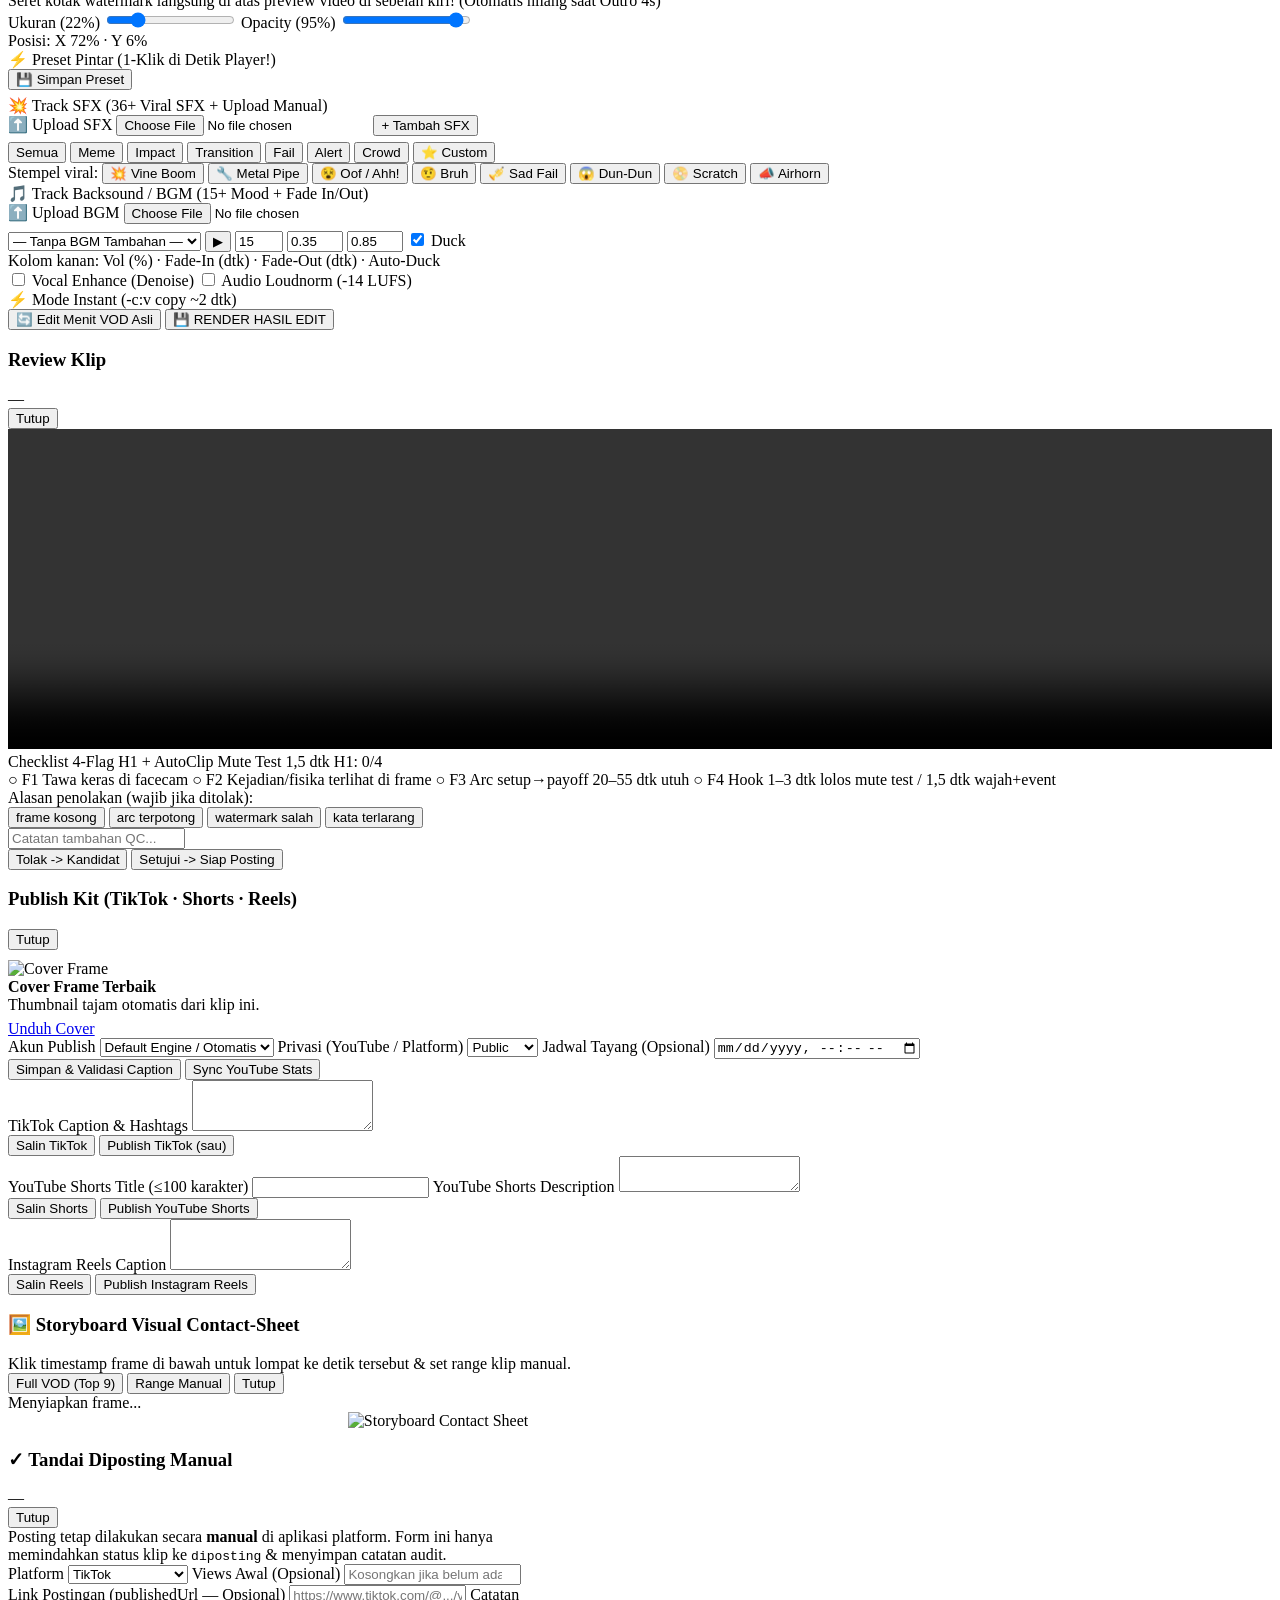
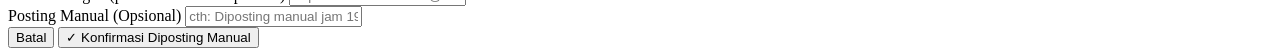
==== commit 72cf4544: "feat(ui): align proven 16:9 preset, H1/AutoClip 1.5s mute-test checklist & v1.2a ledger UI (Delta 2," ====
--- a/web/index.html
+++ b/web/index.html
@@ -510,7 +510,7 @@
 
                 <div class="cutter-action-row">
                   <button class="btn btn-xs btn-secondary" id="btnPreviewRangeSB" type="button" title="Periksa contact-sheet 3x3 pada range Start..End ini sebelum render!">🖼️ Cek Frame Range</button>
-                  <button class="btn btn-xs btn-secondary" id="btnPreset16x9WM" type="button" title="Terapkan cepat 16:9 Original 1080p + Watermark Tengah-Atas di Studio preview">🎬 Preset 16:9 + WM Tengah-Atas</button>
+                  <button class="btn btn-xs btn-secondary" id="btnPreset16x9WM" type="button" title="Terapkan resep terbukti 16:9 1080p Original · Sub OFF · WM custom (0.375, 0.0) skala 25% di Studio preview">🎬 Preset Proven 16:9 + WM</button>
                   <div class="head-actions ml-auto">
                     <button class="btn btn-sm btn-secondary" id="btnAddManualToTopN" type="button">➕ Top-N</button>
                     <button class="btn btn-sm btn-primary" id="btnRenderManual" type="button">✂️ Render Range</button>
@@ -1257,12 +1257,63 @@
                     <option value="HELD-OUT">HELD-OUT</option>
                   </select>
                 </label>
-                <label class="text-xs">Views
+                <label class="text-xs">Cohort
+                  <select id="p0LedgerCohort" class="input input-sm">
+                    <option value="POST-v1.2" selected>POST-v1.2</option>
+                    <option value="PRE-v1.2">PRE-v1.2</option>
+                  </select>
+                </label>
+                <label class="text-xs">Hook Type
+                  <select id="p0LedgerHookType" class="input input-sm">
+                    <option value="">— Pilih —</option>
+                    <option value="tableau">tableau</option>
+                    <option value="reaksi">reaksi</option>
+                    <option value="aksi">aksi</option>
+                    <option value="text_on_screen">text_on_screen</option>
+                  </select>
+                </label>
+                <label class="text-xs">Trigger Source
+                  <select id="p0LedgerTrigger" class="input input-sm">
+                    <option value="manual" selected>manual</option>
+                    <option value="transcript">transcript</option>
+                    <option value="chat">chat</option>
+                    <option value="audio">audio</option>
+                    <option value="llm">llm</option>
+                  </select>
+                </label>
+                <label class="text-xs">Views Total
                   <input type="number" id="p0LedgerViews" class="input input-sm mono" min="0" placeholder="0" />
                 </label>
                 <label class="text-xs">Likes
                   <input type="number" id="p0LedgerLikes" class="input input-sm mono" min="0" placeholder="0" />
                 </label>
+                <label class="text-xs">Views 24h
+                  <input type="number" id="p0LedgerViews24h" class="input input-sm mono" min="0" placeholder="0" />
+                </label>
+                <label class="text-xs">Views 7d
+                  <input type="number" id="p0LedgerViews7d" class="input input-sm mono" min="0" placeholder="0" />
+                </label>
+                <label class="text-xs">Thumbnail TS
+                  <input type="text" id="p0LedgerThumbTs" class="input input-sm mono" placeholder="1:49:20" />
+                </label>
+              </div>
+              <div class="p0-ledger-form-meta mt-4">
+                <input type="text" id="p0LedgerChannelState" class="input input-sm" placeholder="Channel state (cth: normal / live / habis upload)" />
+                <label class="check-inline text-xs" title="Tandai jika klip ini dipakai untuk seleksi cue/tuning sehingga dikecualikan dari ranker">
+                  <input type="checkbox" id="p0LedgerCueSel" /> Dipakai untuk seleksi cue — exclude dari ranker
+                </label>
+              </div>
+              <div class="p0-ledger-h1-bar mt-4">
+                <div class="p0-ledger-h1-head">
+                  <span class="text-xs muted">4-Flag H1 + Mute Test 1,5 dtk:</span>
+                  <span id="p0LedgerH1Badge" class="h1-score-badge">H1: 0/4</span>
+                </div>
+                <div class="h1-checks-grid">
+                  <label class="h1-chk-pill" title="F1 Tawa keras di facecam"><input type="checkbox" id="p0LedgerF1" /> <span>F1 Tawa</span></label>
+                  <label class="h1-chk-pill" title="F2 Kejadian/fisika terlihat di frame"><input type="checkbox" id="p0LedgerF2" /> <span>F2 Visual</span></label>
+                  <label class="h1-chk-pill" title="F3 Arc setup→payoff 20–55 dtk utuh"><input type="checkbox" id="p0LedgerF3" /> <span>F3 Arc 20-55s</span></label>
+                  <label class="h1-chk-pill" title="F4 Hook 1–3 dtk lolos mute test / 1,5 dtk wajah+event"><input type="checkbox" id="p0LedgerF4" /> <span>F4 Mute 1.5s</span></label>
+                </div>
               </div>
               <div class="p0-ledger-form-row2 mt-4">
                 <input type="url" id="p0LedgerUrl" class="input input-sm" placeholder="Link postingan (opsional, https://...)" />
@@ -1816,6 +1867,19 @@
       <div id="rsFrames" class="review-frames-compare hidden"></div>
       <div id="rsVirality" class="text-xs muted mt-8"></div>
       <div id="rsVerdict" class="text-xs mt-4" style="color:#34d399;"></div>
+      <div id="rsH1Reminder" class="h1-review-strip mt-8">
+        <div class="h1-review-head">
+          <span>Checklist 4-Flag H1 + AutoClip Mute Test 1,5 dtk</span>
+          <span id="rsH1Badge" class="h1-score-badge">H1: 0/4</span>
+        </div>
+        <div id="rsH1Pills" class="h1-review-pills">
+          <span class="h1-pill" data-flag="h1TawaFacecam">○ F1 Tawa keras di facecam</span>
+          <span class="h1-pill" data-flag="h1VisualKejadian">○ F2 Kejadian/fisika terlihat di frame</span>
+          <span class="h1-pill" data-flag="h1ArcUtuh">○ F3 Arc setup→payoff 20–55 dtk utuh</span>
+          <span class="h1-pill" data-flag="h1HookMutePass">○ F4 Hook 1–3 dtk lolos mute test / 1,5 dtk wajah+event</span>
+        </div>
+        <div id="rsH1HookLine" class="text-xs muted mt-4 hidden"></div>
+      </div>
       <div class="mt-12">
         <div class="text-xs muted">Alasan penolakan (wajib jika ditolak):</div>
         <div class="reject-chips">
